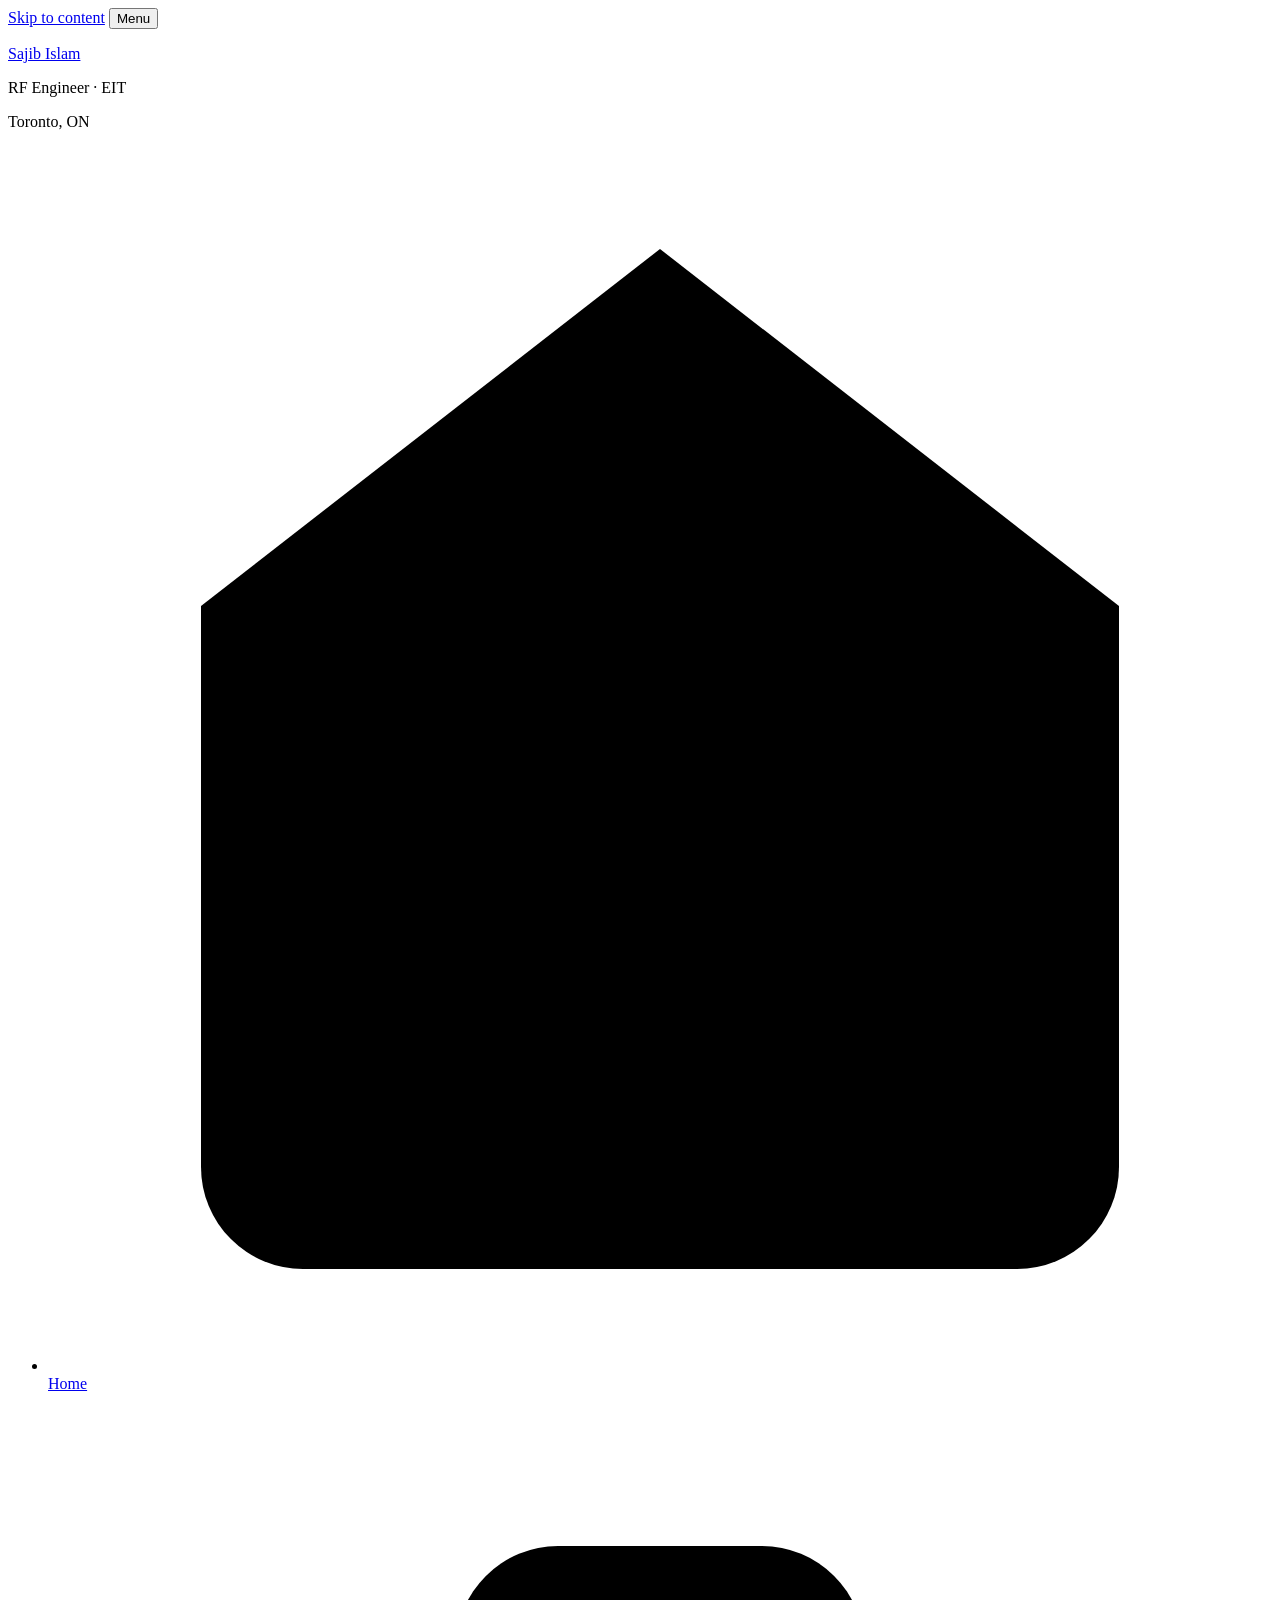
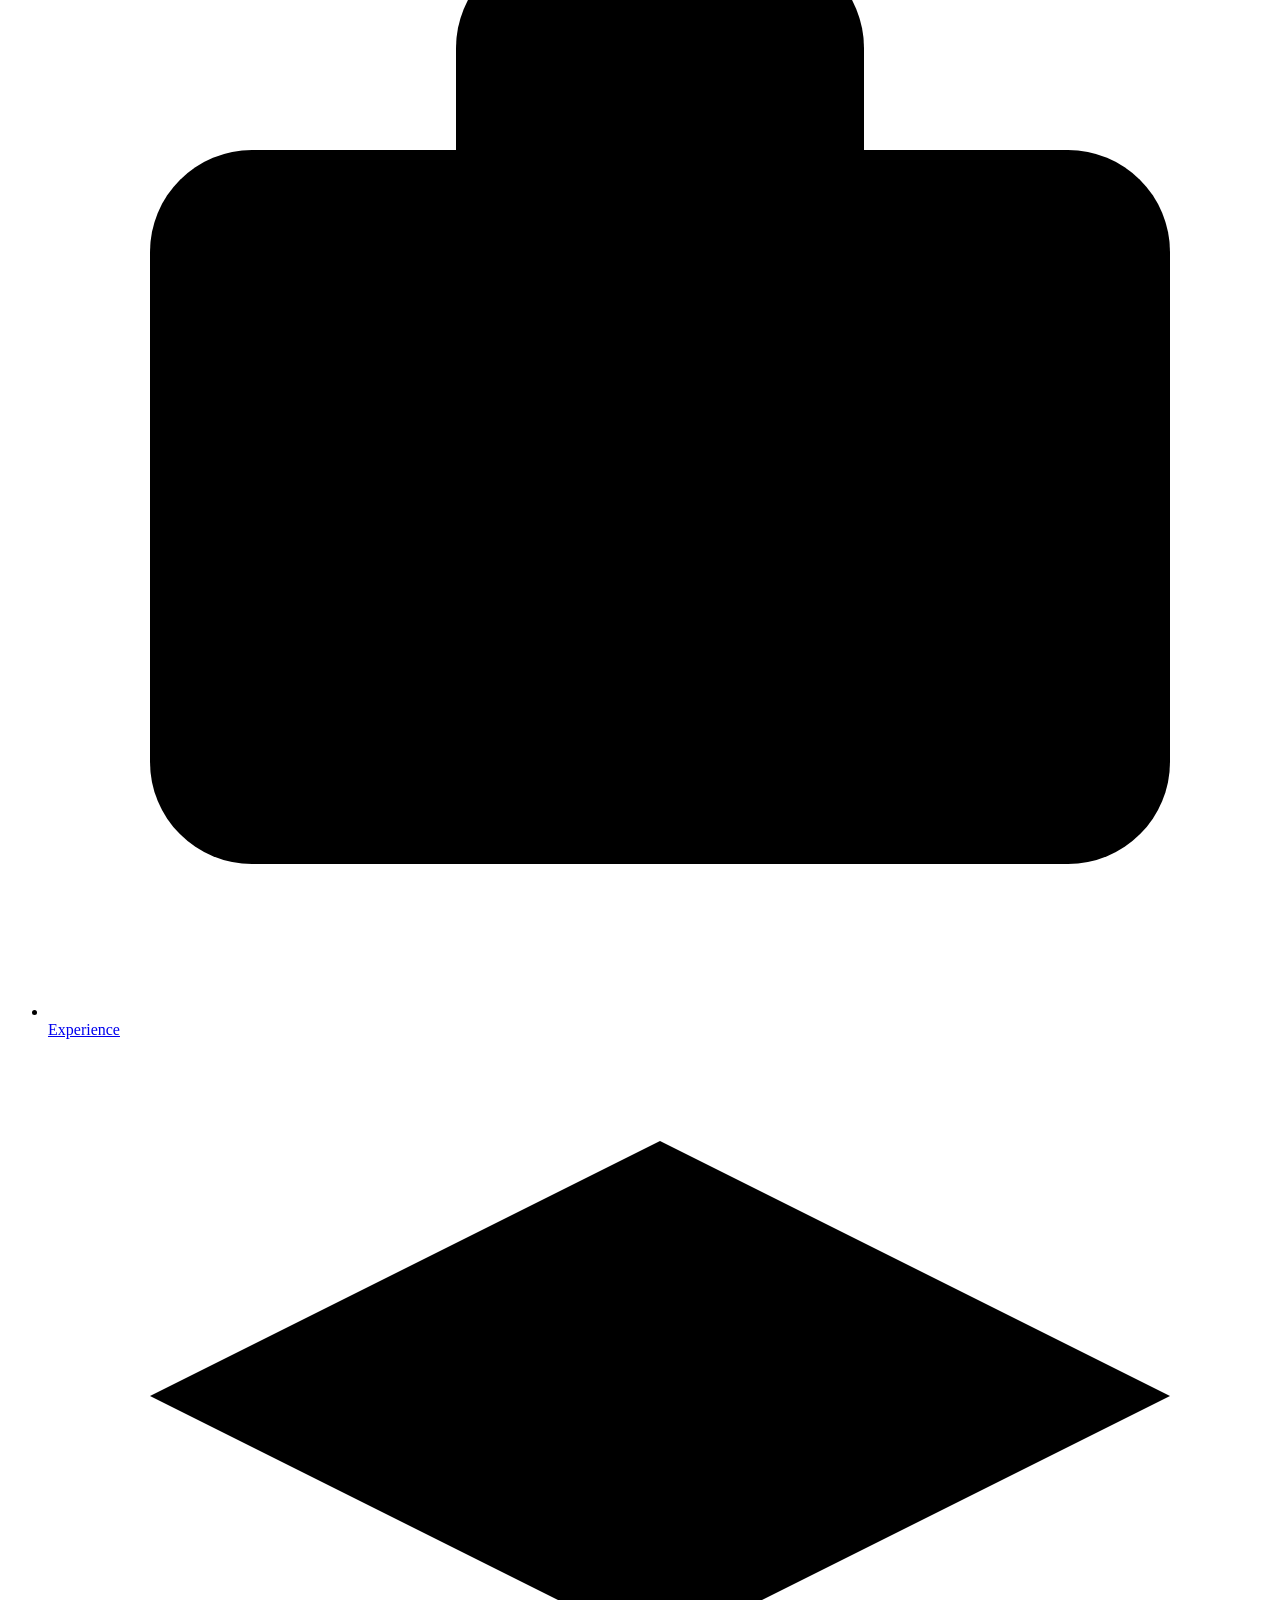
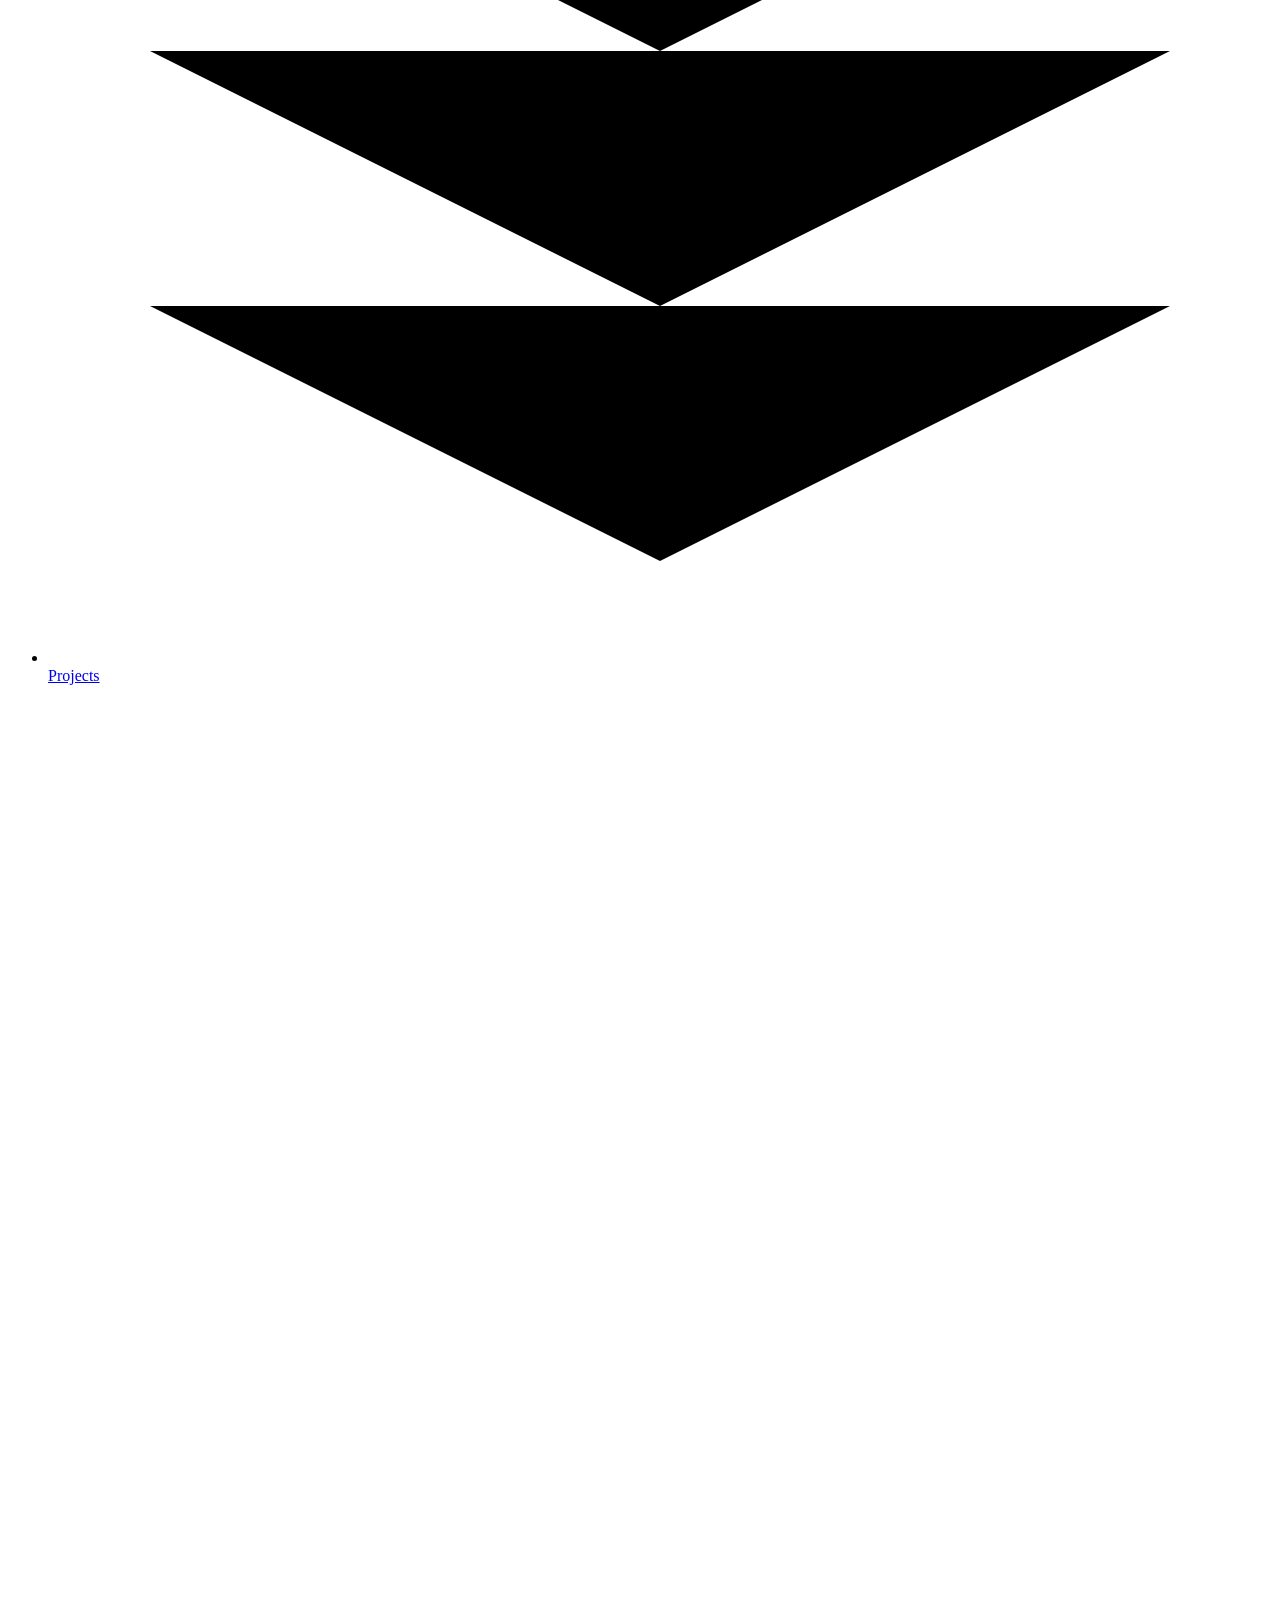
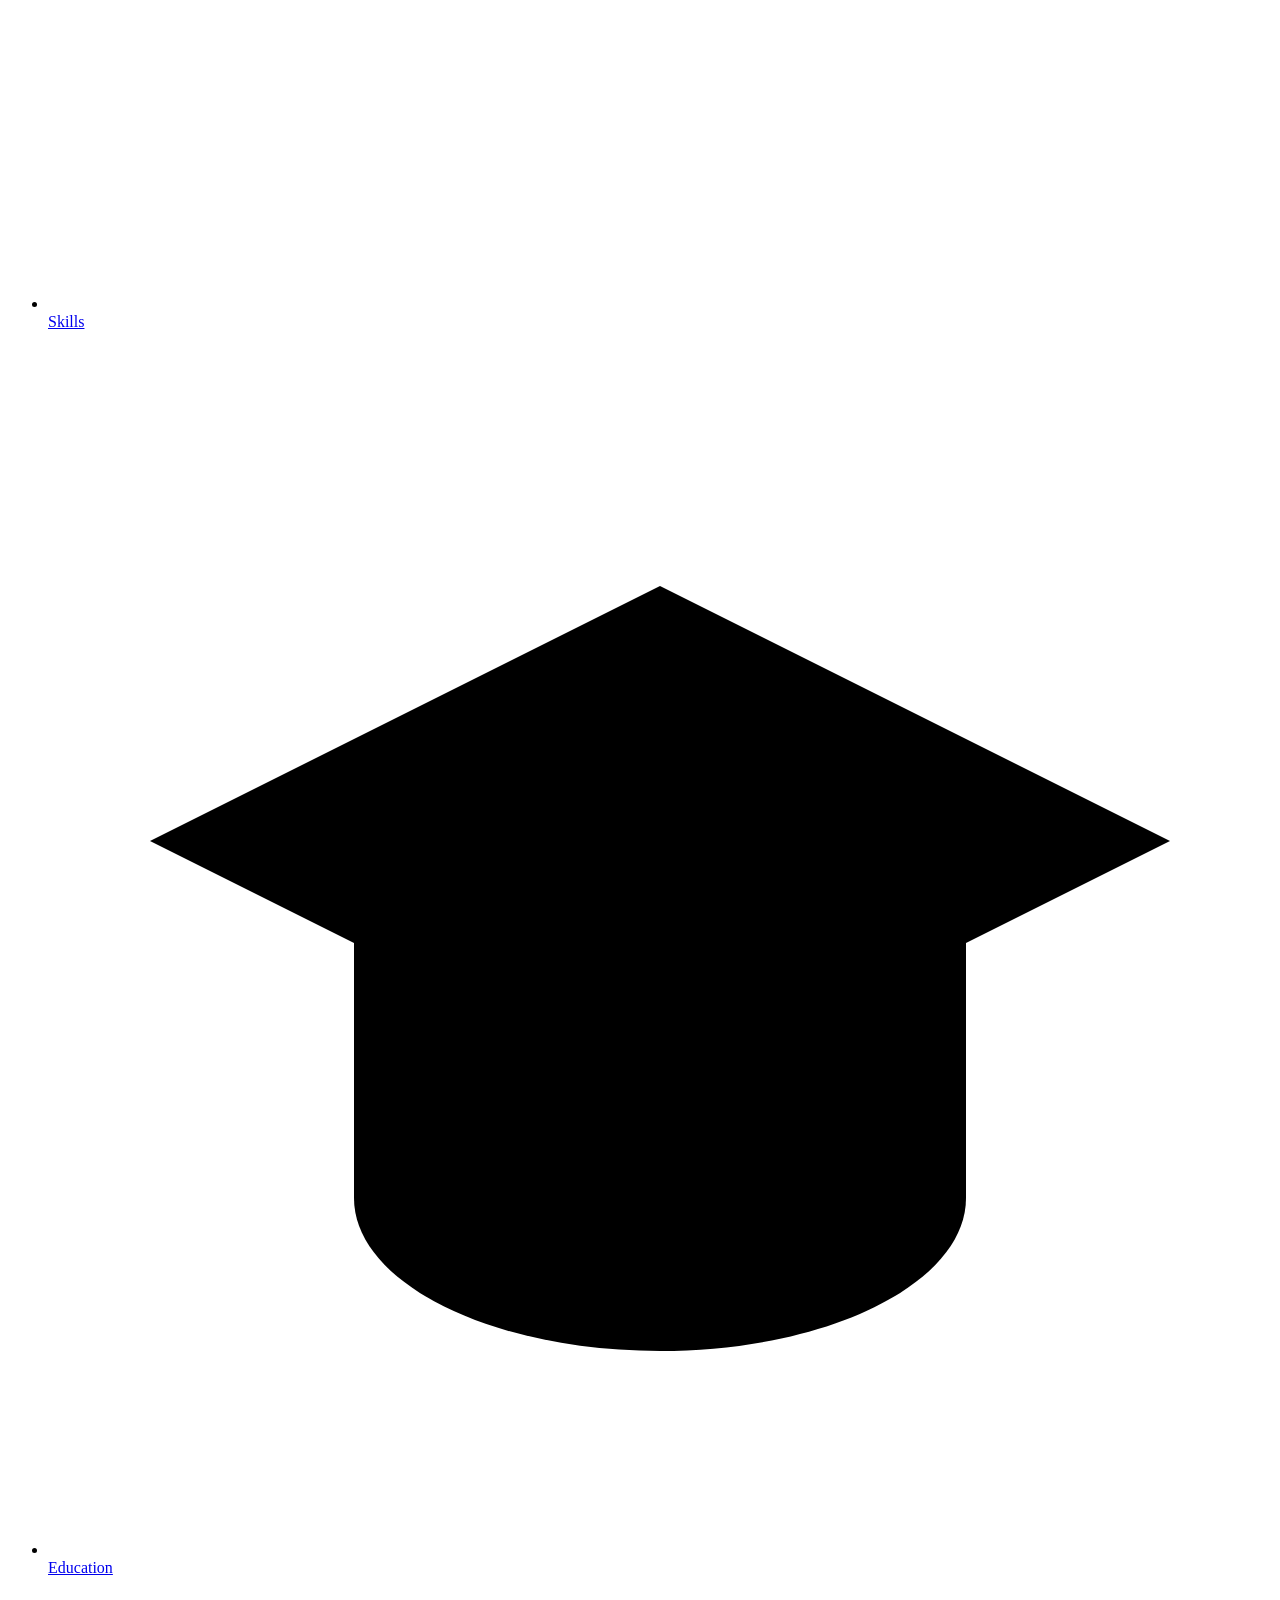
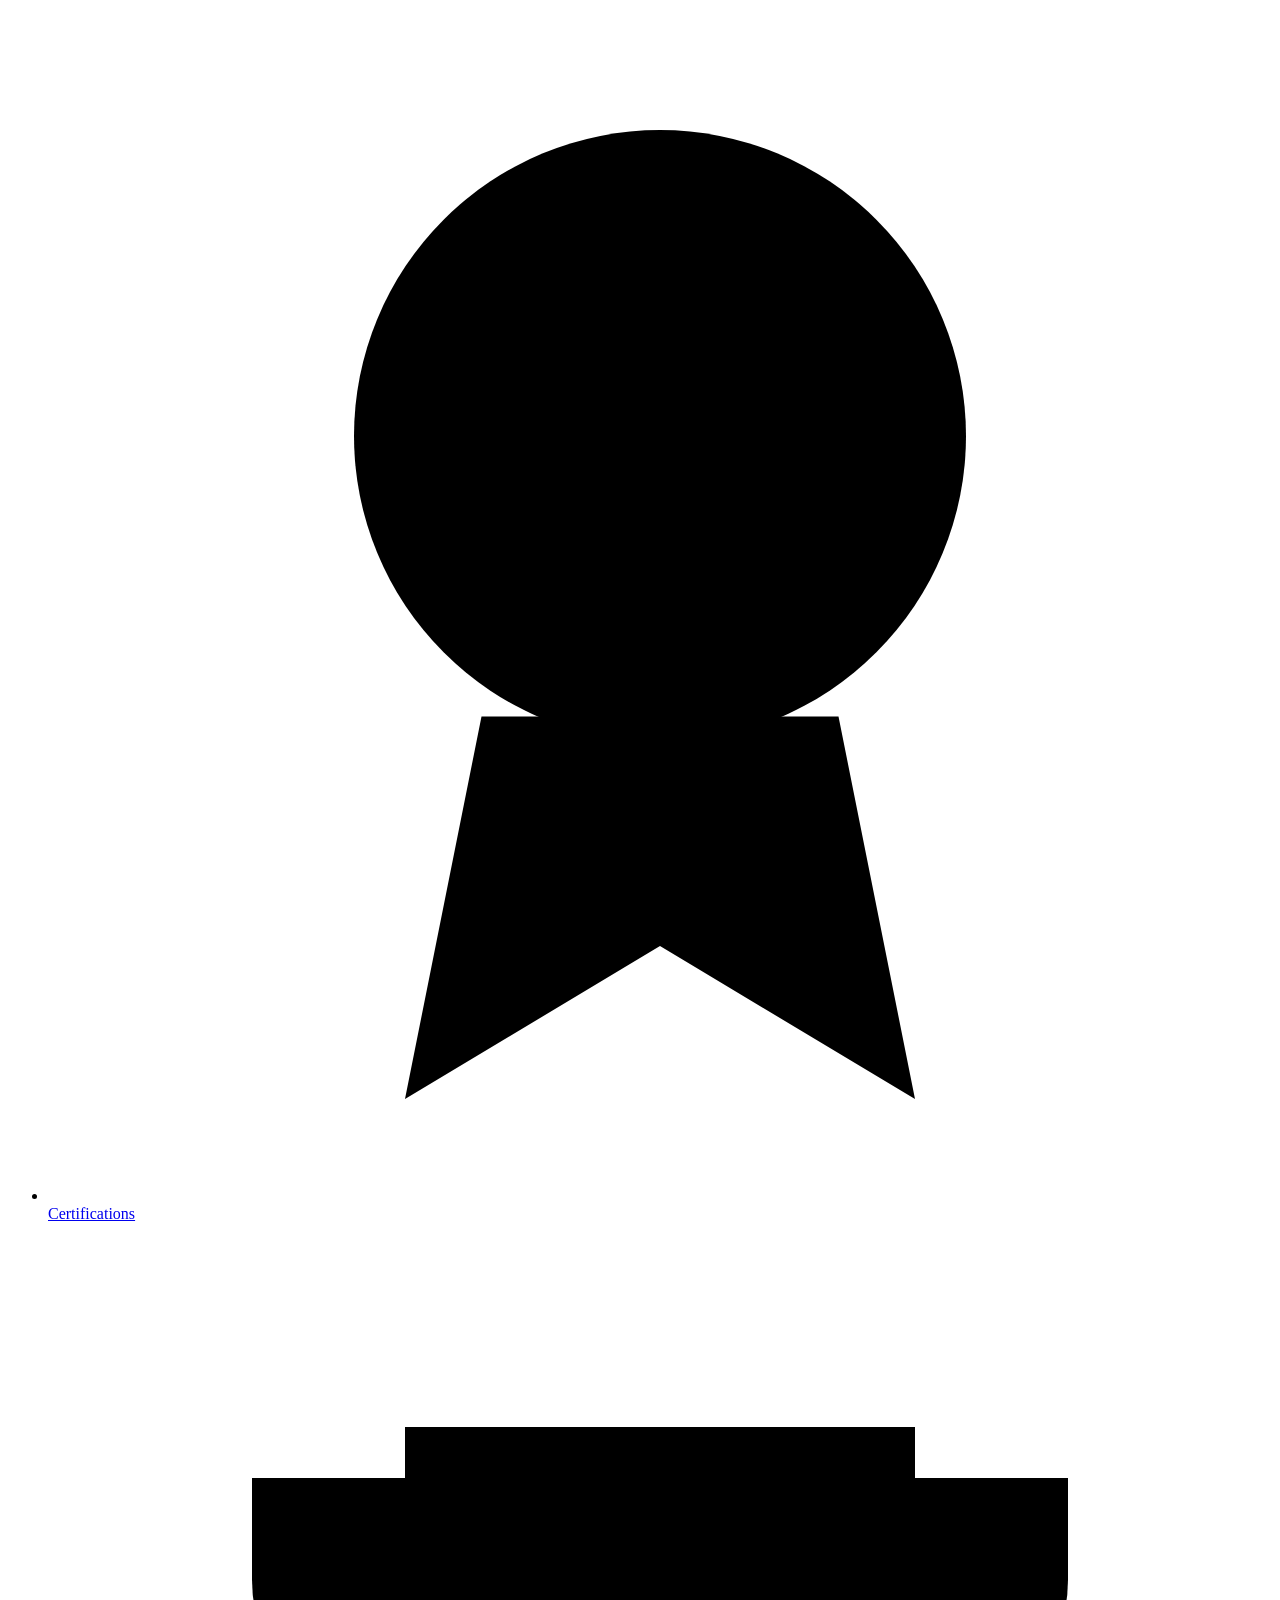
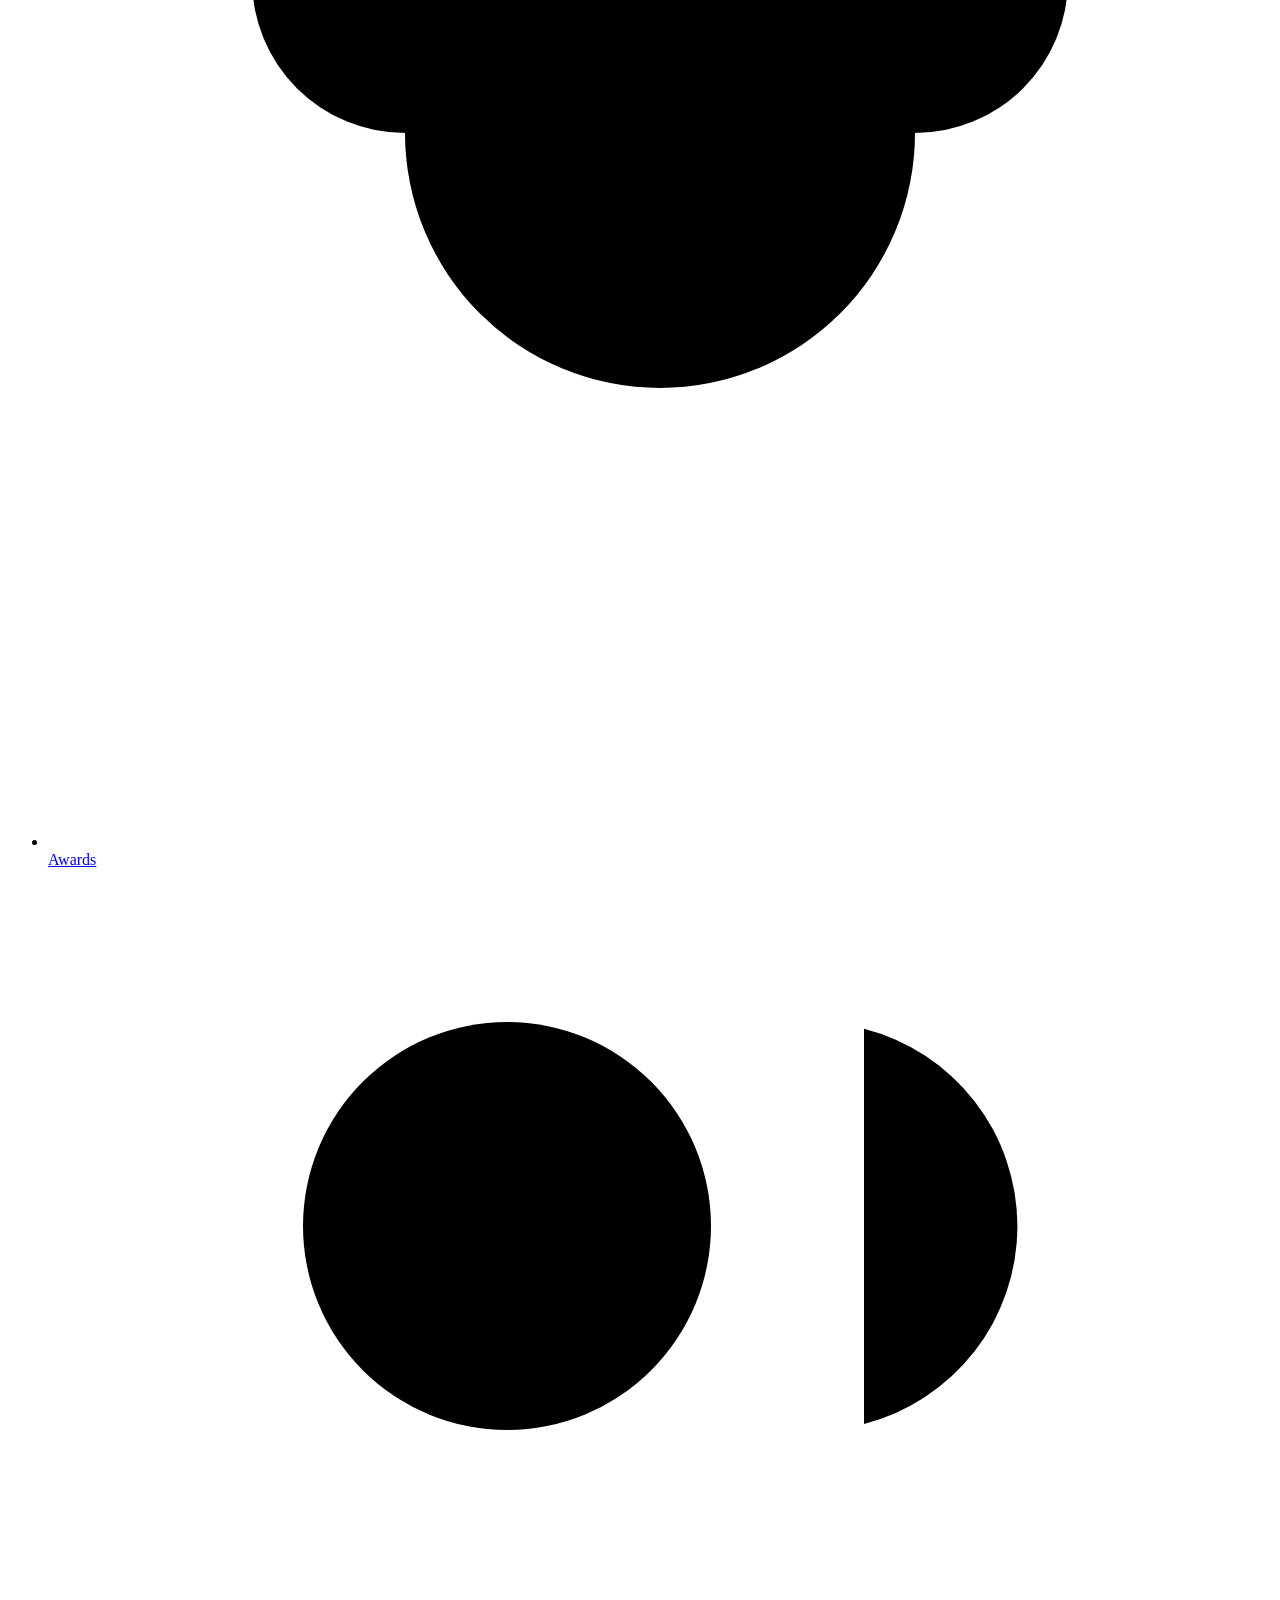
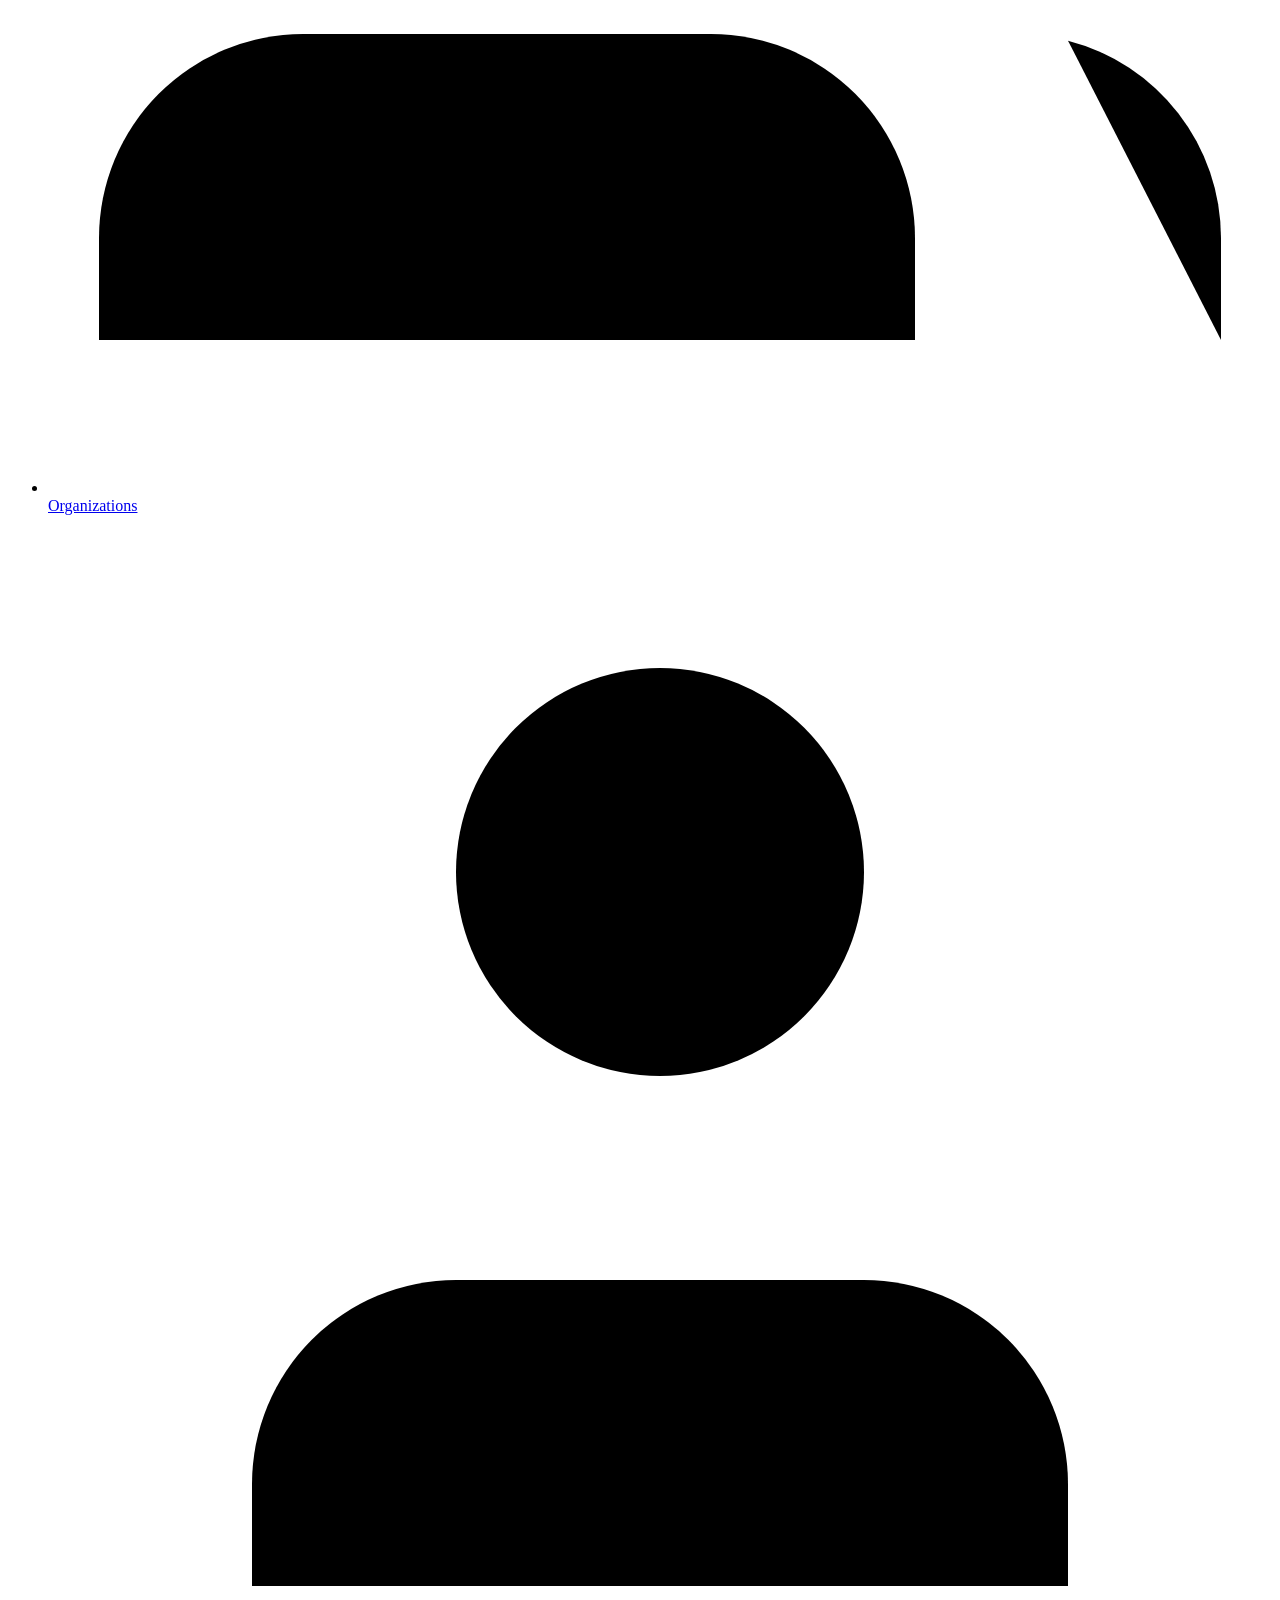
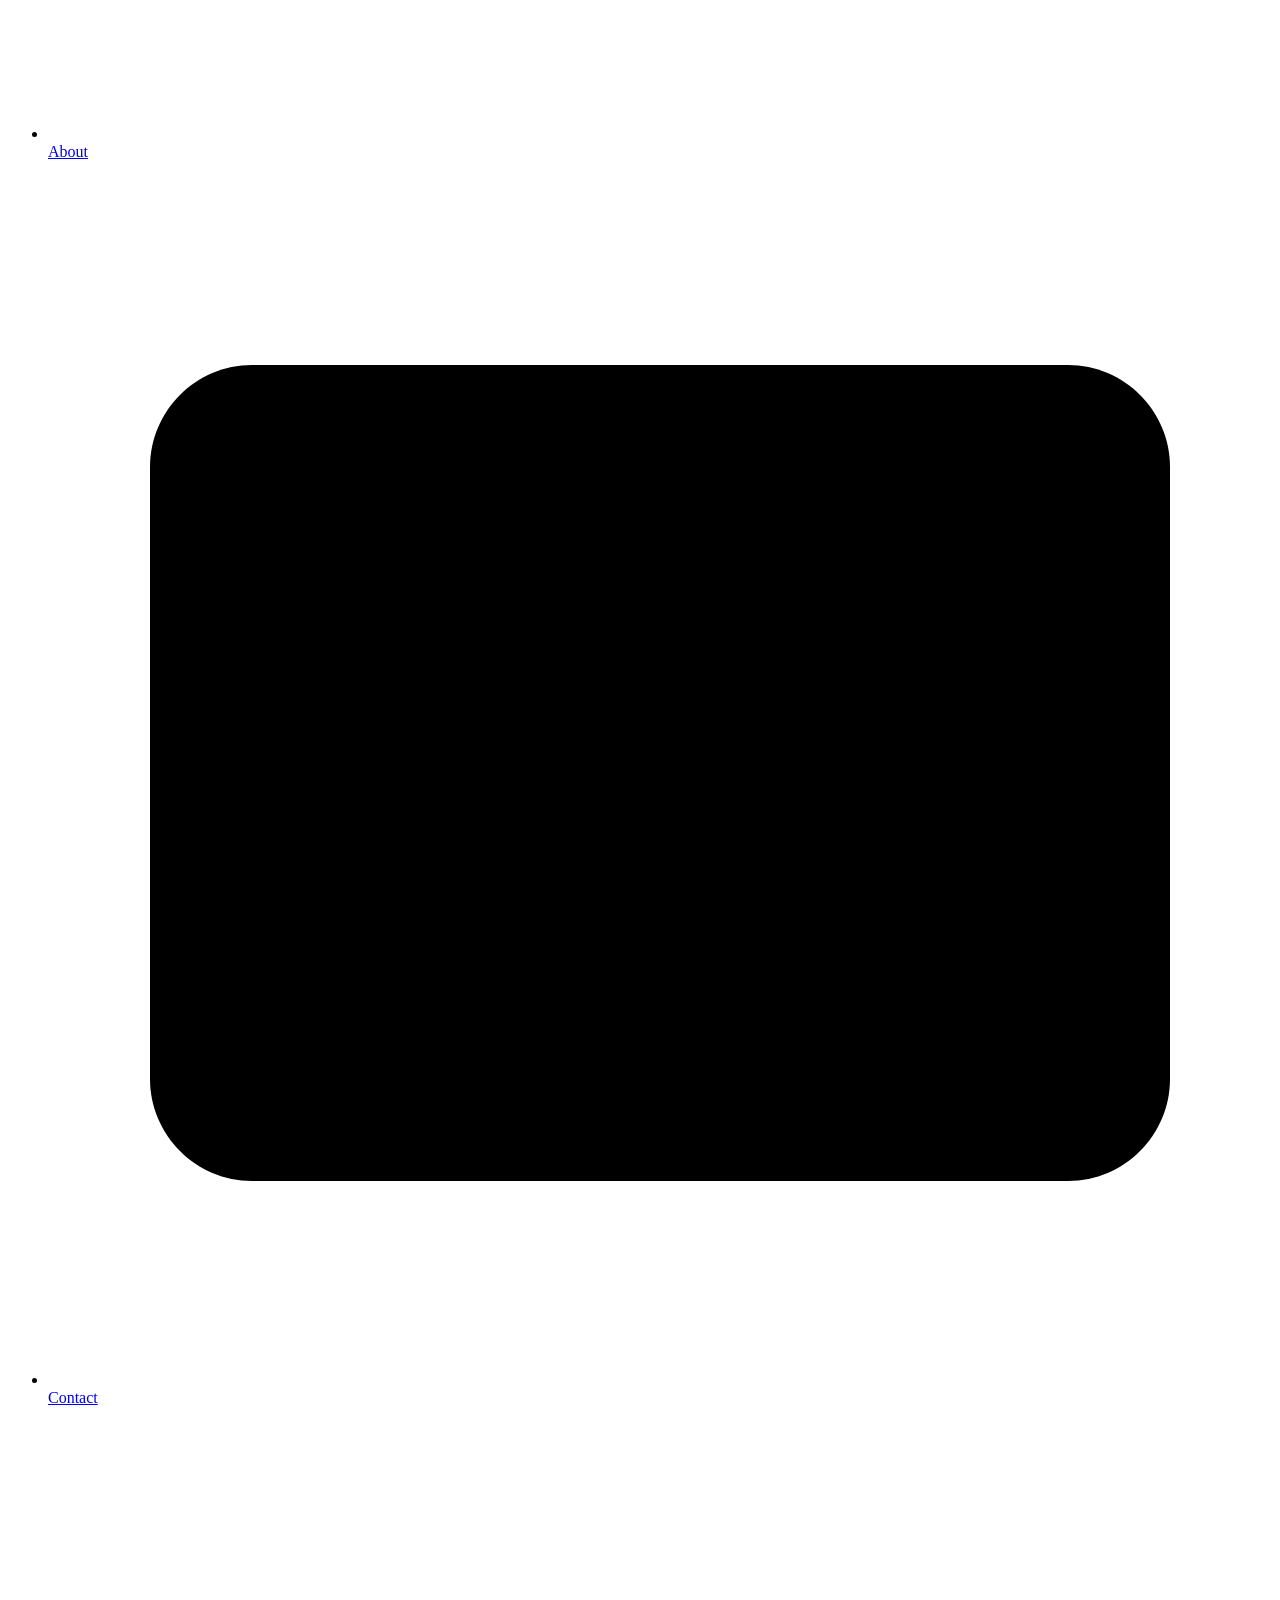
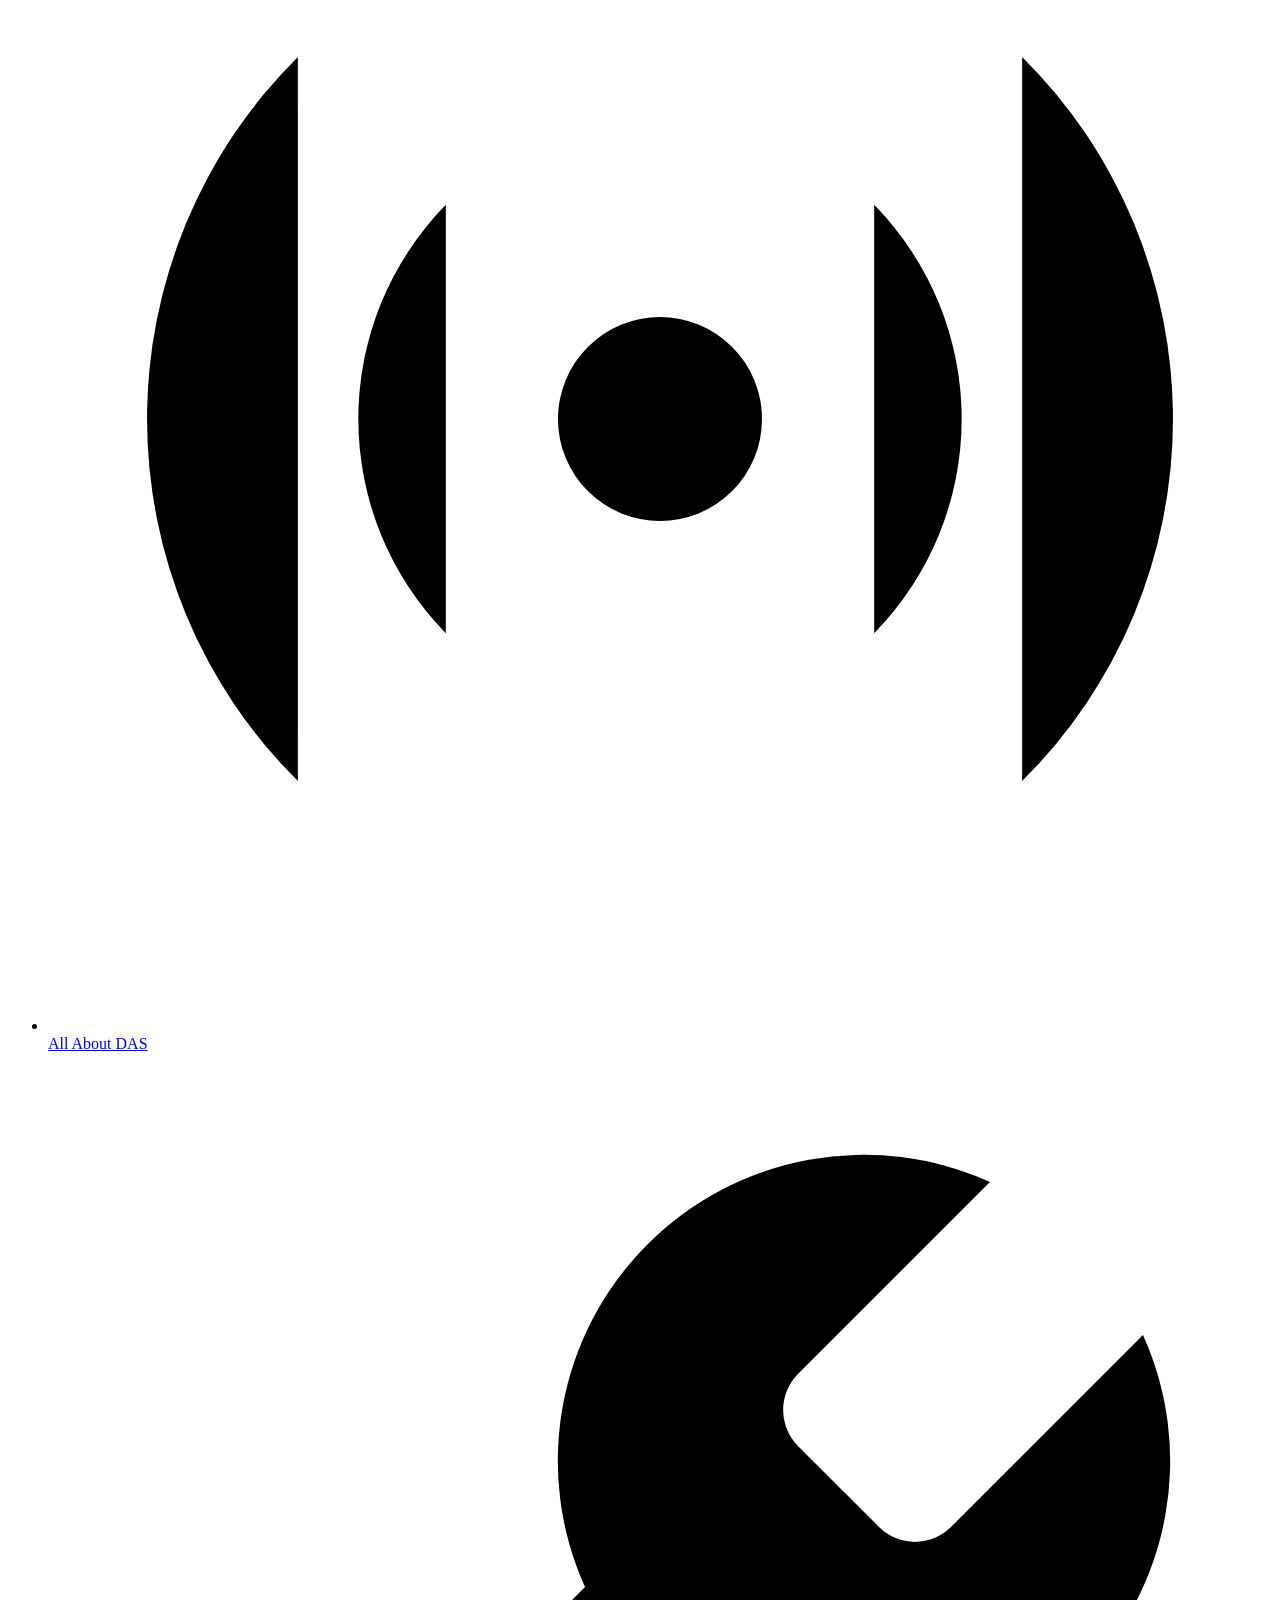
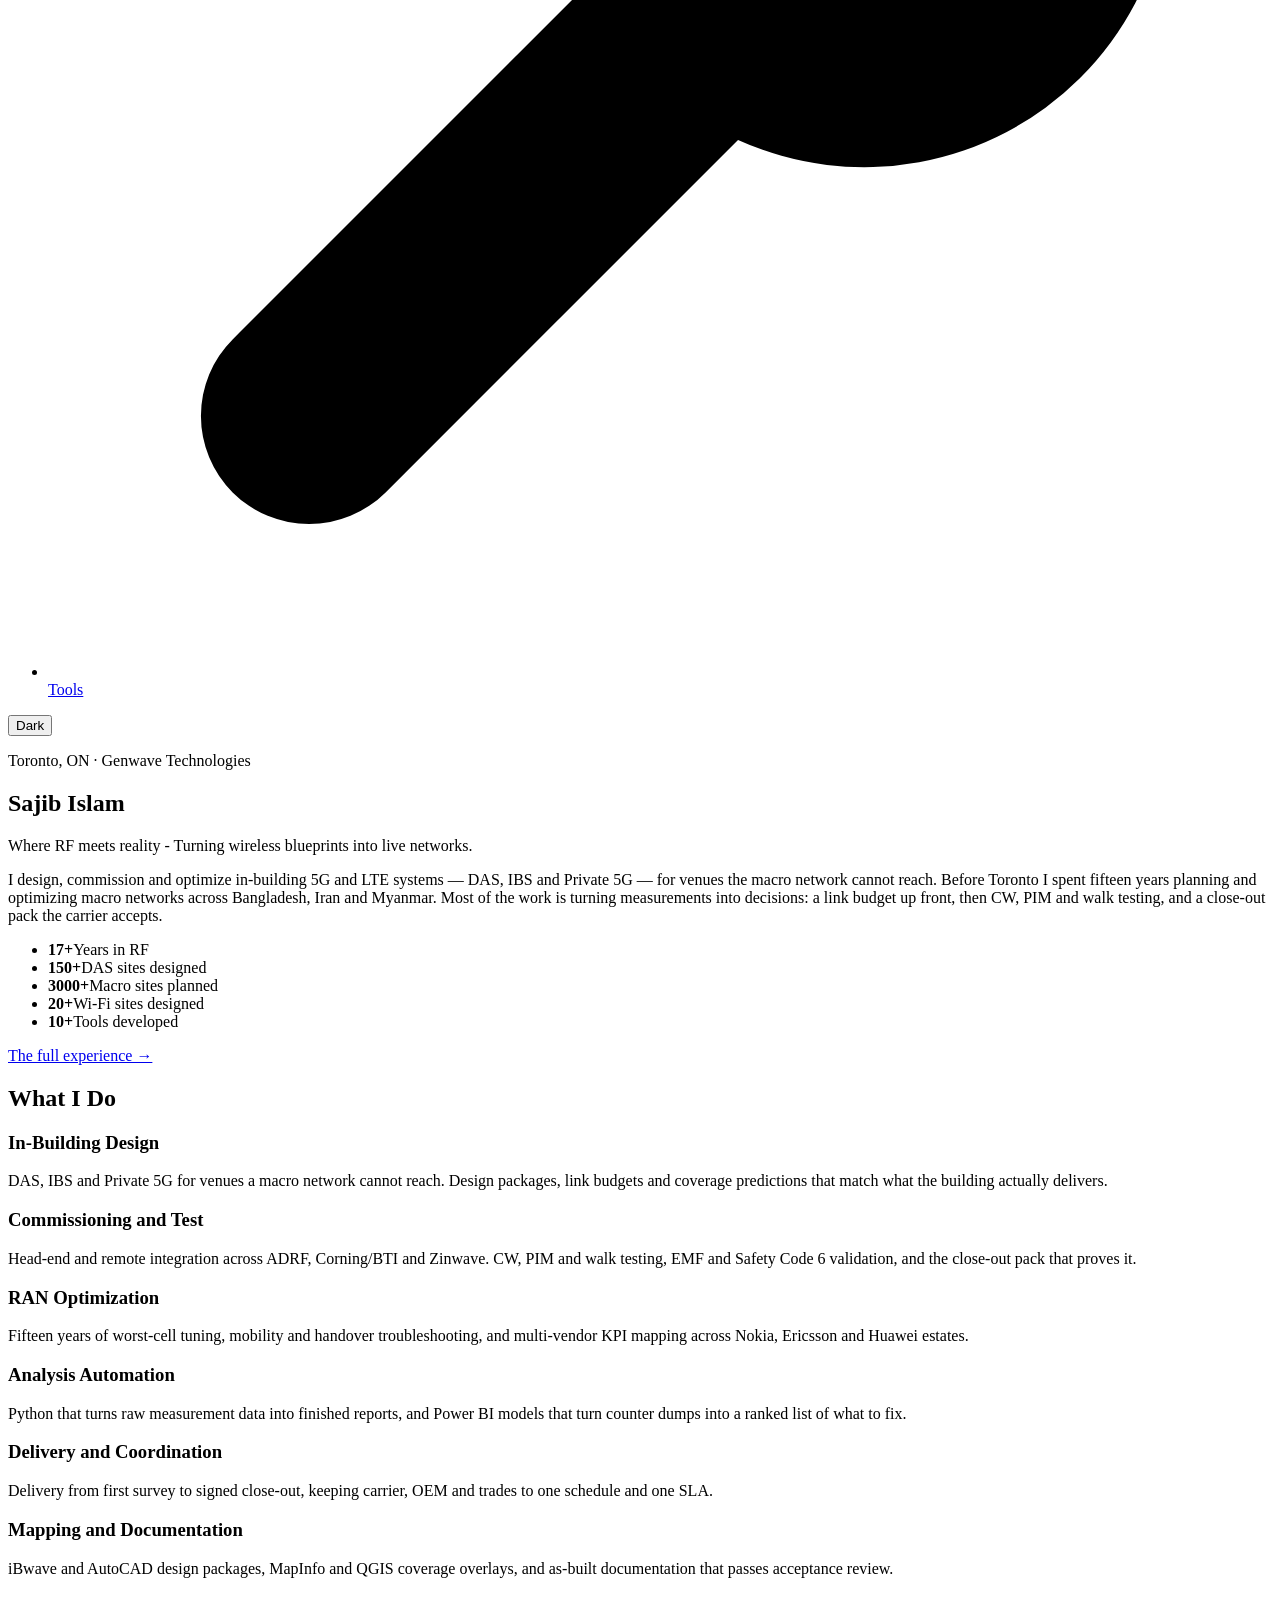
==== public/index.html @ b346d69f "Add a contact form on Home and Contact, with a Worker route to send it The form is the "Send Me a Me" ====
<!doctype html>
<html lang="en">
<head>
<meta charset="utf-8">
<meta name="viewport" content="width=device-width, initial-scale=1">

<!-- ══════════════════════════════════════════════════════════════════════════
     SEO & SOCIAL. Edit the title and description if your positioning changes.
     ══════════════════════════════════════════════════════════════════════════ -->
<title>Sajib Islam — RF Engineer, Toronto</title>
<meta name="description" content="Sajib Islam is an RF engineer in Toronto who designs, commissions and optimizes in-building 5G and LTE systems — DAS, IBS and Private 5G — with fifteen years of RAN planning and optimization across Nokia, Ericsson and Huawei networks.">
<link rel="canonical" href="https://sajibislam.com/">

<meta property="og:type" content="profile">
<meta property="og:site_name" content="Sajib Islam">
<meta property="og:title" content="Sajib Islam — RF Engineer, Toronto">
<meta property="og:description" content="In-building 5G and LTE: DAS, IBS and Private 5G design, commissioning and optimization. Fifteen years of RAN planning across Nokia, Ericsson and Huawei.">
<meta property="og:url" content="https://sajibislam.com/">
<!-- Social cards must be PNG or JPEG. X and Facebook will not render an SVG. -->
<meta property="og:image" content="https://sajibislam.com/og.png">
<meta property="og:image:width" content="1200">
<meta property="og:image:height" content="630">
<meta property="og:image:alt" content="Sajib Islam — RF engineer, Toronto.">
<meta name="twitter:card" content="summary_large_image">
<meta name="twitter:title" content="Sajib Islam — RF Engineer, Toronto">
<meta name="twitter:description" content="In-building 5G and LTE: DAS, IBS and Private 5G design, commissioning and optimization. Fifteen years of RAN planning across Nokia, Ericsson and Huawei.">
<meta name="twitter:image" content="https://sajibislam.com/og.png">

<link rel="icon" href="/favicon.svg" type="image/svg+xml">
<link rel="apple-touch-icon" href="/apple-touch-icon.png">
<meta name="color-scheme" content="light dark">
<meta name="theme-color" content="#F1F4F4" media="(prefers-color-scheme: light)">
<meta name="theme-color" content="#0E1315" media="(prefers-color-scheme: dark)">

<link rel="stylesheet" href="/styles.css">

<!-- Applies the saved theme before the page paints, so there is no flash of
     the wrong colours. Must stay inline and must stay in the <head>. -->
<script>
  /* Runs before the first paint. The theme is applied here so there is no
     flash of the wrong colours, and the navigation state is applied here for
     the same reason: main.js runs at the end of the body, and by then the
     rail has already been laid out as a full-height block, so switching it to
     a drawer down there makes the whole page jump. Must stay inline and must
     stay in the <head>. */
  (function () {
    var d = document.documentElement;
    /* The drawer is for wide screens only. On a phone the rail stays an
       ordinary block at the top of the page, where it can't cover anything,
       so .js-nav is withheld and every drawer rule stops applying. Decided
       here rather than in main.js so the choice is made before the first
       paint and the layout never jumps. */
    var wide = !window.matchMedia || window.matchMedia("(min-width: 48rem)").matches;
    if (wide) d.classList.add("js-nav");
    try {
      var t = localStorage.getItem("theme");
      if (t === "light" || t === "dark") d.dataset.theme = t;
      if (wide && localStorage.getItem("nav") === "open") d.classList.add("nav-open");
    } catch (e) {}
  })();
</script>

<!-- Structured data. Google reads this to build the knowledge panel.
     Keep it in sync with the visible page. -->
<script type="application/ld+json">
{
  "@context": "https://schema.org",
  "@type": "Person",
  "name": "Sajib Islam",
  "honorificSuffix": "EIT",
  "url": "https://sajibislam.com/",
  "jobTitle": "RF Engineer",
  "worksFor": { "@type": "Organization", "name": "Genwave Technologies" },
  "address": {
    "@type": "PostalAddress",
    "addressLocality": "Toronto",
    "addressRegion": "ON",
    "addressCountry": "CA"
  },
  "email": "mailto:contact@sajibislam.com",
  "knowsAbout": [
    "Distributed Antenna Systems",
    "In-Building Solutions",
    "Private 5G",
    "RF planning and design",
    "5G NR and LTE RAN optimization",
    "Link budget analysis"
  ],
  "alumniOf": { "@type": "CollegeOrUniversity", "name": "Bangladesh University of Engineering and Technology" },
  "sameAs": [
    "https://www.linkedin.com/in/sajibislam/",
    "https://www.linkedin.com/in/md-sajibull-islam/",
    "https://github.com/sajib22"
  ]
}
</script>
</head>

<body>
<a class="skip" href="#main">Skip to content</a>

<!-- ══════════════════════════════════════════════════════════════════════════
     TITLE BLOCK — ⚠ THIS BLOCK IS REPEATED IN ALL PAGE FILES.
     If you change the navigation, change it in every index.html under public/
     AND in 404.html.
     See CONTRIBUTING.md.
     ══════════════════════════════════════════════════════════════════════════ -->
<!-- Outside the rail on purpose, same reason as the theme toggle: the rail
     slides away and would take a fixed child with it. -->
<button class="nav-toggle" type="button" id="nav-toggle"
        aria-expanded="false" aria-controls="rail-nav">
  <span class="nav-toggle__bars" aria-hidden="true"></span>
  <span class="nav-toggle__label">Menu</span>
</button>

<header class="rail">
  <p class="rail__name"><a href="/">Sajib Islam</a></p>
  <p class="rail__disc">RF Engineer &middot; EIT</p>
  <p class="rail__loc">Toronto, ON</p>

  <nav class="rail__nav" id="rail-nav" aria-label="Pages">
    <ul>
      <li><a href="/" aria-current="page"><span class="nav-icon" aria-hidden="true"><svg viewBox="0 0 24 24"><path d="M3 9l9-7 9 7v11a2 2 0 01-2 2H5a2 2 0 01-2-2z"/></svg></span>Home</a></li>
      <li><a href="/experience/"><span class="nav-icon" aria-hidden="true"><svg viewBox="0 0 24 24"><rect x="2" y="7" width="20" height="14" rx="2"/><path d="M16 21V5a2 2 0 00-2-2h-4a2 2 0 00-2 2v16"/></svg></span>Experience</a></li>
      <li><a href="/projects/"><span class="nav-icon" aria-hidden="true"><svg viewBox="0 0 24 24"><polygon points="12 2 2 7 12 12 22 7 12 2"/><polyline points="2 17 12 22 22 17"/><polyline points="2 12 12 17 22 12"/></svg></span>Projects</a></li>
      <li><a href="/skills/"><span class="nav-icon" aria-hidden="true"><svg viewBox="0 0 24 24"><line x1="4" y1="20" x2="4" y2="12"/><line x1="10" y1="20" x2="10" y2="4"/><line x1="16" y1="20" x2="16" y2="9"/><line x1="22" y1="20" x2="22" y2="14"/></svg></span>Skills</a></li>
      <li><a href="/education/"><span class="nav-icon" aria-hidden="true"><svg viewBox="0 0 24 24"><path d="M22 10L12 5 2 10l10 5 10-5z"/><path d="M6 12v5c0 1.66 2.69 3 6 3s6-1.34 6-3v-5"/></svg></span>Education</a></li>
      <li><a href="/certifications/"><span class="nav-icon" aria-hidden="true"><svg viewBox="0 0 24 24"><circle cx="12" cy="9" r="6"/><polyline points="8.5 14.5 7 22 12 19 17 22 15.5 14.5"/></svg></span>Certifications</a></li>
      <li><a href="/awards/"><span class="nav-icon" aria-hidden="true"><svg viewBox="0 0 24 24"><path d="M8 21h8"/><path d="M12 17v4"/><path d="M17 4H7v6a5 5 0 0010 0z"/><path d="M17 5h3v2a3 3 0 01-3 3"/><path d="M7 5H4v2a3 3 0 003 3"/></svg></span>Awards</a></li>
      <li><a href="/organizations/"><span class="nav-icon" aria-hidden="true"><svg viewBox="0 0 24 24"><path d="M17 21v-2a4 4 0 00-4-4H5a4 4 0 00-4 4v2"/><circle cx="9" cy="7" r="4"/><path d="M23 21v-2a4 4 0 00-3-3.87"/><path d="M16 3.13a4 4 0 010 7.75"/></svg></span>Organizations</a></li>
      <li><a href="/about/"><span class="nav-icon" aria-hidden="true"><svg viewBox="0 0 24 24"><path d="M20 21v-2a4 4 0 00-4-4H8a4 4 0 00-4 4v2"/><circle cx="12" cy="7" r="4"/></svg></span>About</a></li>
      <li><a href="/contact/"><span class="nav-icon" aria-hidden="true"><svg viewBox="0 0 24 24"><path d="M4 4h16c1.1 0 2 .9 2 2v12c0 1.1-.9 2-2 2H4c-1.1 0-2-.9-2-2V6c0-1.1.9-2 2-2z"/><polyline points="22,6 12,13 2,6"/></svg></span>Contact</a></li>
      <li><a href="/das/"><span class="nav-icon" aria-hidden="true"><svg viewBox="0 0 24 24"><circle cx="12" cy="12" r="2"/><path d="M4.9 19.1a10 10 0 010-14.2"/><path d="M7.8 16.2a6 6 0 010-8.4"/><path d="M16.2 7.8a6 6 0 010 8.4"/><path d="M19.1 4.9a10 10 0 010 14.2"/></svg></span>All About DAS</a></li>
      <li><a href="/tools/"><span class="nav-icon" aria-hidden="true"><svg viewBox="0 0 24 24"><path d="M14.7 6.3a1 1 0 000 1.4l1.6 1.6a1 1 0 001.4 0l3.77-3.77a6 6 0 01-7.94 7.94l-6.91 6.91a2.12 2.12 0 01-3-3l6.91-6.91a6 6 0 017.94-7.94l-3.76 3.76z"/></svg></span>Tools</a></li>
    </ul>
  </nav>

</header>

<!-- Outside the rail on purpose: the rail becomes a drawer that slides off
     to the left, and a transformed ancestor drags position:fixed children
     with it. The theme toggle has to stay put. -->
<button class="toggle" type="button" id="theme-toggle" aria-label="Switch to dark theme">
  <span class="toggle__icon" aria-hidden="true"></span>
  <span class="toggle__label">Dark</span>
</button>

<main class="sheet" id="main">

  <!-- ════════════════════════════════════════════════════════════════════════
       HERO — edit this copy directly.
       ════════════════════════════════════════════════════════════════════════ -->
  <section class="hero" aria-labelledby="hero-h">
    <div data-render="portrait"></div>
    <p class="eyebrow">Toronto, ON &middot; Genwave Technologies</p>
    <h1 id="hero-h">Sajib Islam</h1>
    <p class="hero__tagline">Where RF meets reality - Turning wireless blueprints into live networks.</p>
    <p class="hero__lede">I design, commission and optimize in-building 5G and LTE systems &mdash; DAS, IBS and Private 5G &mdash; for venues the macro network cannot reach. Before Toronto I spent fifteen years planning and optimizing macro networks across Bangladesh, Iran and Myanmar. Most of the work is turning measurements into decisions: a link budget up front, then CW, PIM and walk testing, and a close-out pack the carrier accepts.</p>

    <!-- ── HEADLINE FIGURES — the five numbers that carry the career.
         Edit the number and the label together; nothing else reads them. ── -->
    <ul class="stats">
      <li class="stat"><strong class="stat__n">17+</strong><span class="stat__k">Years in RF</span></li>
      <li class="stat"><strong class="stat__n">150+</strong><span class="stat__k">DAS sites designed</span></li>
      <li class="stat"><strong class="stat__n">3000+</strong><span class="stat__k">Macro sites planned</span></li>
      <li class="stat"><strong class="stat__n">20+</strong><span class="stat__k">Wi-Fi sites designed</span></li>
      <li class="stat"><strong class="stat__n">10+</strong><span class="stat__k">Tools developed</span></li>
    </ul>

    <!-- ── Signature graphic: the career on one time axis. Studies first,
         then every job. Built from the "timeline" list in content.js. ── -->
    <div data-render="career-timeline"></div>
    <p class="onward"><a href="/experience/">The full experience &rarr;</a></p>
  </section>


  <!-- ════════════════════════════════════════════════════════════════════════
       WHAT I DO — edit this copy directly.
       ════════════════════════════════════════════════════════════════════════ -->
  <section id="what" aria-labelledby="what-h">
    <h2 id="what-h"><span class="mark">What I Do</span></h2>
    <div class="caps">
      <div class="cap">
        <h3 class="cap__h">In-Building Design</h3>
        <p>DAS, IBS and Private 5G for venues a macro network cannot reach. Design packages,
        link budgets and coverage predictions that match what the building actually delivers.</p>
      </div>
      <div class="cap">
        <h3 class="cap__h">Commissioning and Test</h3>
        <p>Head-end and remote integration across ADRF, Corning/BTI and Zinwave. CW, PIM and
        walk testing, EMF and Safety Code 6 validation, and the close-out pack that proves it.</p>
      </div>
      <div class="cap">
        <h3 class="cap__h">RAN Optimization</h3>
        <p>Fifteen years of worst-cell tuning, mobility and handover troubleshooting, and
        multi-vendor KPI mapping across Nokia, Ericsson and Huawei estates.</p>
      </div>
      <div class="cap">
        <h3 class="cap__h">Analysis Automation</h3>
        <p>Python that turns raw measurement data into finished reports, and Power BI models
        that turn counter dumps into a ranked list of what to fix.</p>
      </div>
      <div class="cap">
        <h3 class="cap__h">Delivery and Coordination</h3>
        <p>Delivery from first survey to signed close-out, keeping carrier, OEM and trades
        to one schedule and one SLA.</p>
      </div>
      <div class="cap">
        <h3 class="cap__h">Mapping and Documentation</h3>
        <p>iBwave and AutoCAD design packages, MapInfo and QGIS coverage overlays, and as-built
        documentation that passes acceptance review.</p>
      </div>
    </div>
  </section>


  <!-- ════════════════════════════════════════════════════════════════════════
       FEATURED PROJECTS — the three marked "featured: true" in content.js.
       ════════════════════════════════════════════════════════════════════════ -->
  <section id="projects" aria-labelledby="projects-h">
    <h2 id="projects-h"><span class="mark">Selected Work</span></h2>
    <div data-render="projects-featured"></div>
    <p class="onward"><a href="/projects/">Featured Projects &rarr;</a></p>
  </section>


  <!-- ════════════════════════════════════════════════════════════════════════
       CONTACT — edit these links directly. The GitHub row below is switched
       off until you supply a username; the comment above it says how.
       ════════════════════════════════════════════════════════════════════════ -->
  <section id="contact" class="card-section" aria-labelledby="contact-h">
    <h2 id="contact-h"><span class="mark">Contact</span></h2>
    <p class="lede">For project enquiries, or questions about in-building RF.</p>
    <p class="onward" style="margin-top: var(--s4); border-top: none; padding-top: 0;">
      <a href="/contact/">Get in touch &rarr;</a>
    </p>
    <ul class="contact">
      <li>
        <span class="contact__k">Email</span>
        <a class="link" href="mailto:contact@sajibislam.com">contact@sajibislam.com</a>
      </li>
      <li>
        <span class="contact__k">LinkedIn</span>
        <a class="link" href="https://www.linkedin.com/in/sajibislam/" rel="me noopener">linkedin.com/in/sajibislam</a>
      </li>
      <li>
        <span class="contact__k">Analytics</span>
        <a class="link" href="https://www.linkedin.com/in/md-sajibull-islam/" rel="me noopener">linkedin.com/in/md-sajibull-islam</a>
      </li>

      <li>
        <span class="contact__k">GitHub</span>
        <a class="link" href="https://github.com/sajib22" rel="me noopener">github.com/sajib22</a>
      </li>
    </ul>

    <!-- ── SEND ME A MESSAGE ─────────────────────────────────────────────────
         The fields are ordinary HTML with novalidate on the form, so the
         checking below is ours and reads the same in every browser rather
         than as a native bubble. Where the message is delivered is decided in
         main.js, in one place. ── -->
    <h3 class="links__h">Send Me a Message</h3>
    <form class="msg" id="msg-form" novalidate>
      <div class="msg__pair">
        <p class="field">
          <label for="msg-first">First name</label>
          <span class="control"><input id="msg-first" name="first" type="text" autocomplete="given-name" required></span>
          <span class="field__status" data-for="msg-first"></span>
        </p>
        <p class="field">
          <label for="msg-last">Last name</label>
          <span class="control"><input id="msg-last" name="last" type="text" autocomplete="family-name" required></span>
          <span class="field__status" data-for="msg-last"></span>
        </p>
      </div>

      <p class="field">
        <label for="msg-email">Email</label>
        <span class="control"><input id="msg-email" name="email" type="email" inputmode="email" autocomplete="email" spellcheck="false" required></span>
        <span class="field__status" data-for="msg-email"></span>
      </p>

      <p class="field">
        <label for="msg-body">Message</label>
        <textarea id="msg-body" name="message" rows="6" required></textarea>
        <span class="field__status" data-for="msg-body"></span>
      </p>

      <!-- A honeypot. Real people never see it, so anything typed here is a
           bot and the message is dropped. Hidden in CSS, not with
           type="hidden", which bots read as a field to leave alone. -->
      <p class="msg__trap" aria-hidden="true">
        <label for="msg-website">Leave this field empty</label>
        <input id="msg-website" name="website" type="text" tabindex="-1" autocomplete="off">
      </p>

      <div class="msg__foot">
        <button class="btn" type="submit">Send Message</button>
        <p class="msg__status" id="msg-status" role="status" aria-live="polite"></p>
      </div>
    </form>

  </section>

  <noscript>
    <p class="noscript">Some sections of this page are built with JavaScript and are not
    showing. You can still reach me at
    <a class="link" href="mailto:contact@sajibislam.com">contact@sajibislam.com</a>.</p>
  </noscript>

  <footer class="foot">
    <p>Sajib Islam &mdash; Toronto, ON</p>
    <p><a class="link" href="mailto:contact@sajibislam.com">contact@sajibislam.com</a></p>
  </footer>

</main>

<script src="/content/content.js"></script>
<script src="/main.js"></script>
</body>
</html>
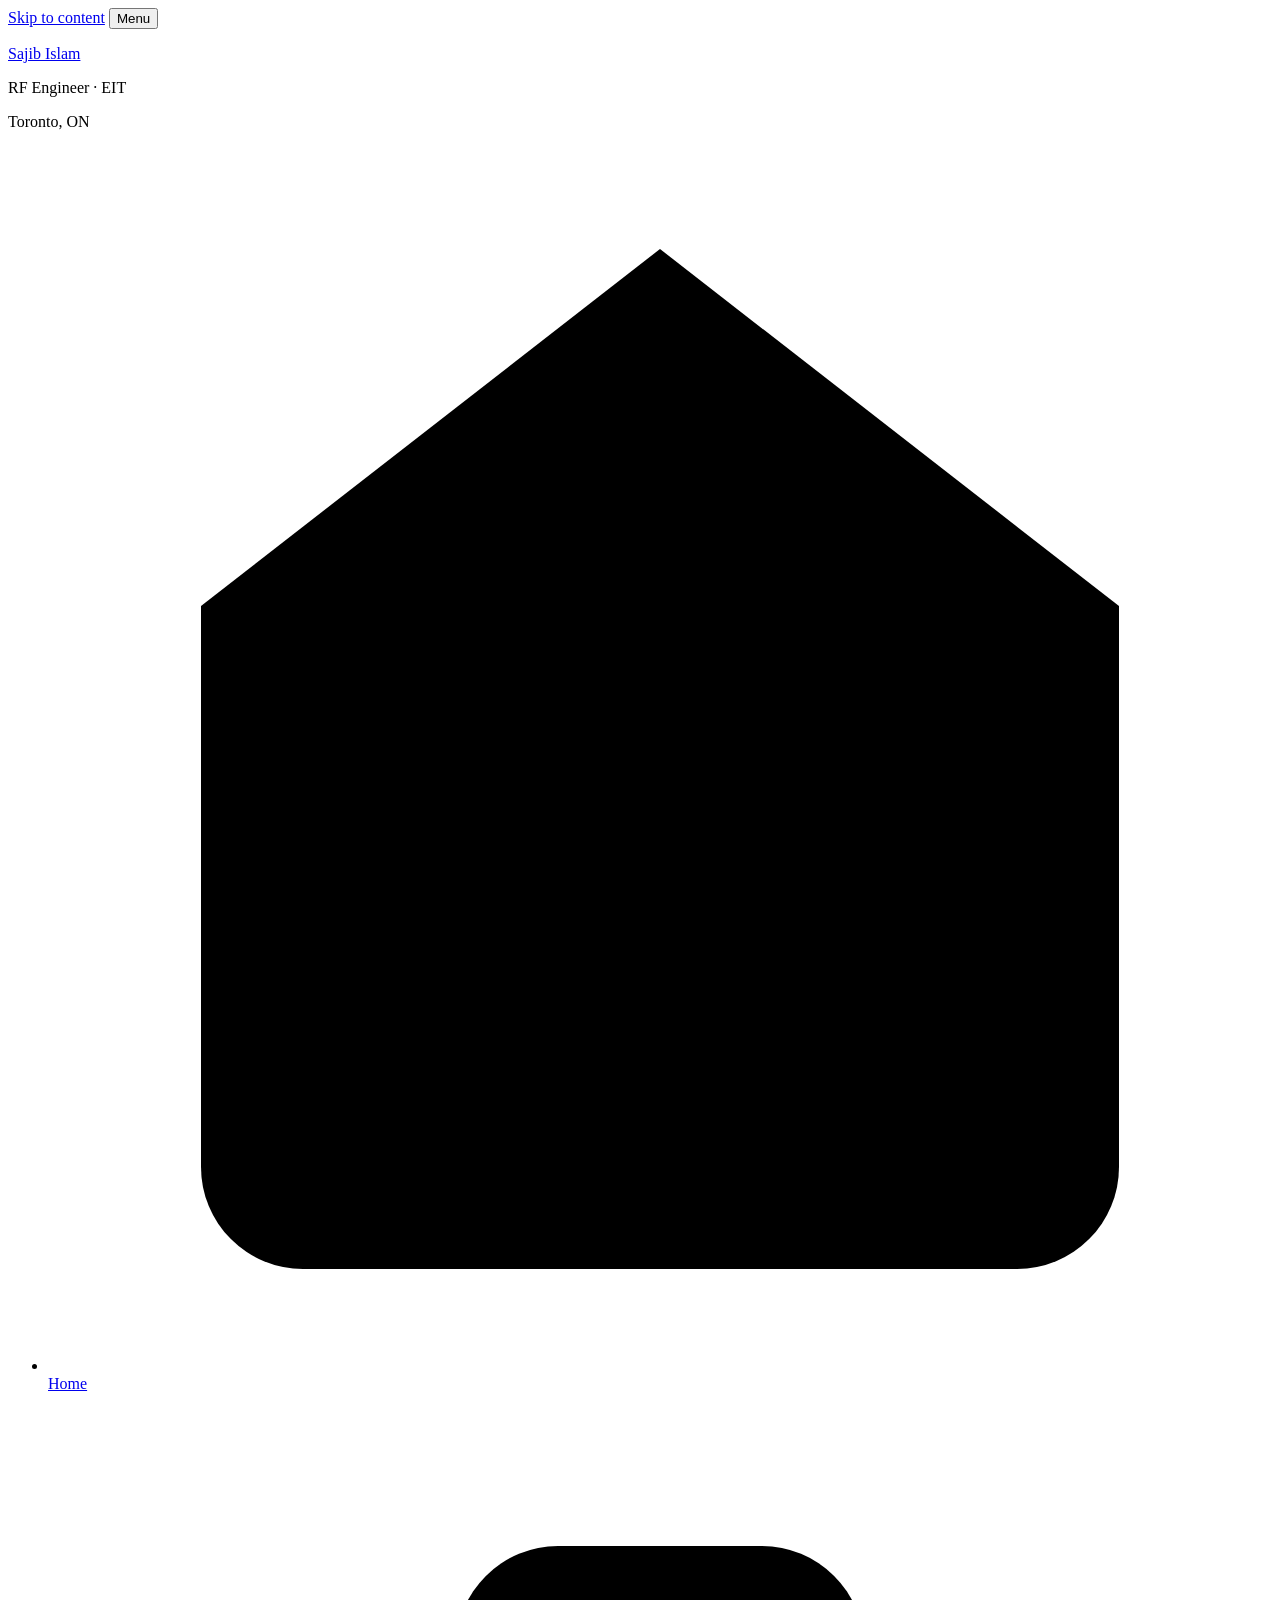
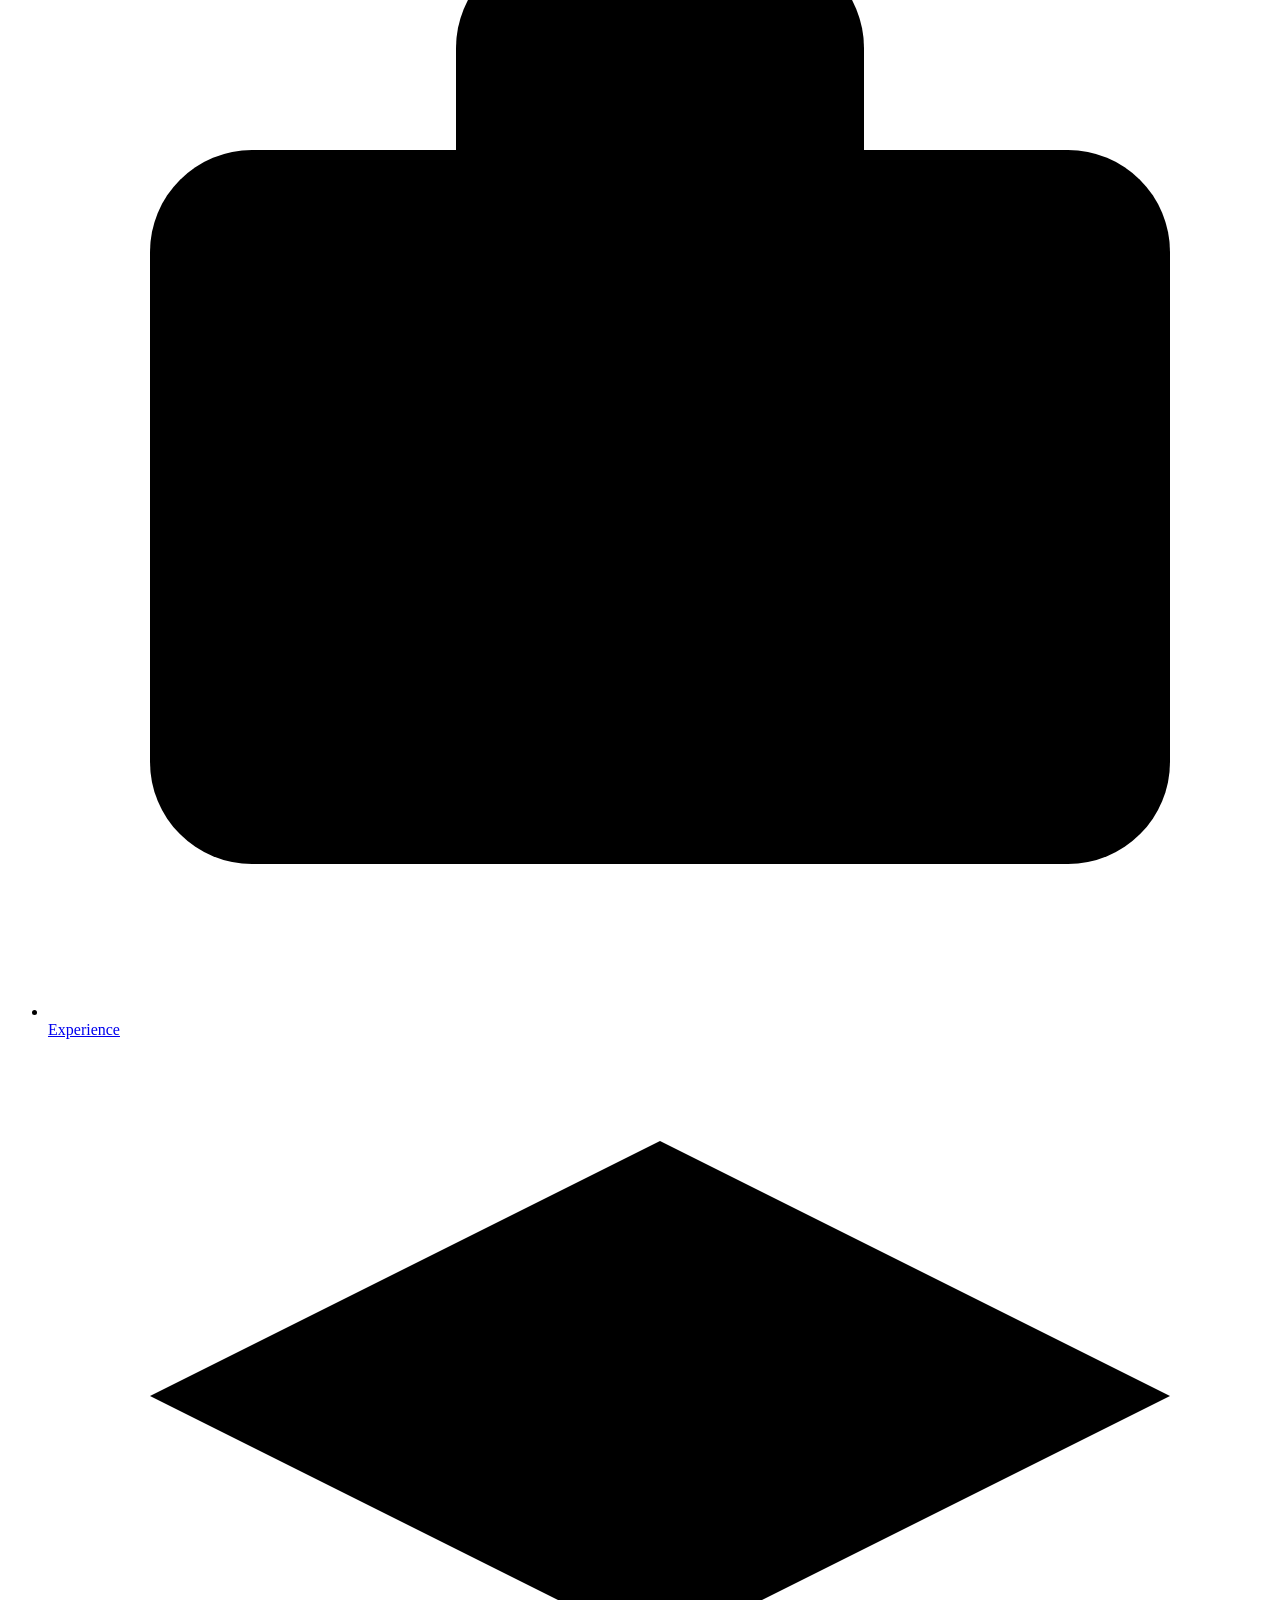
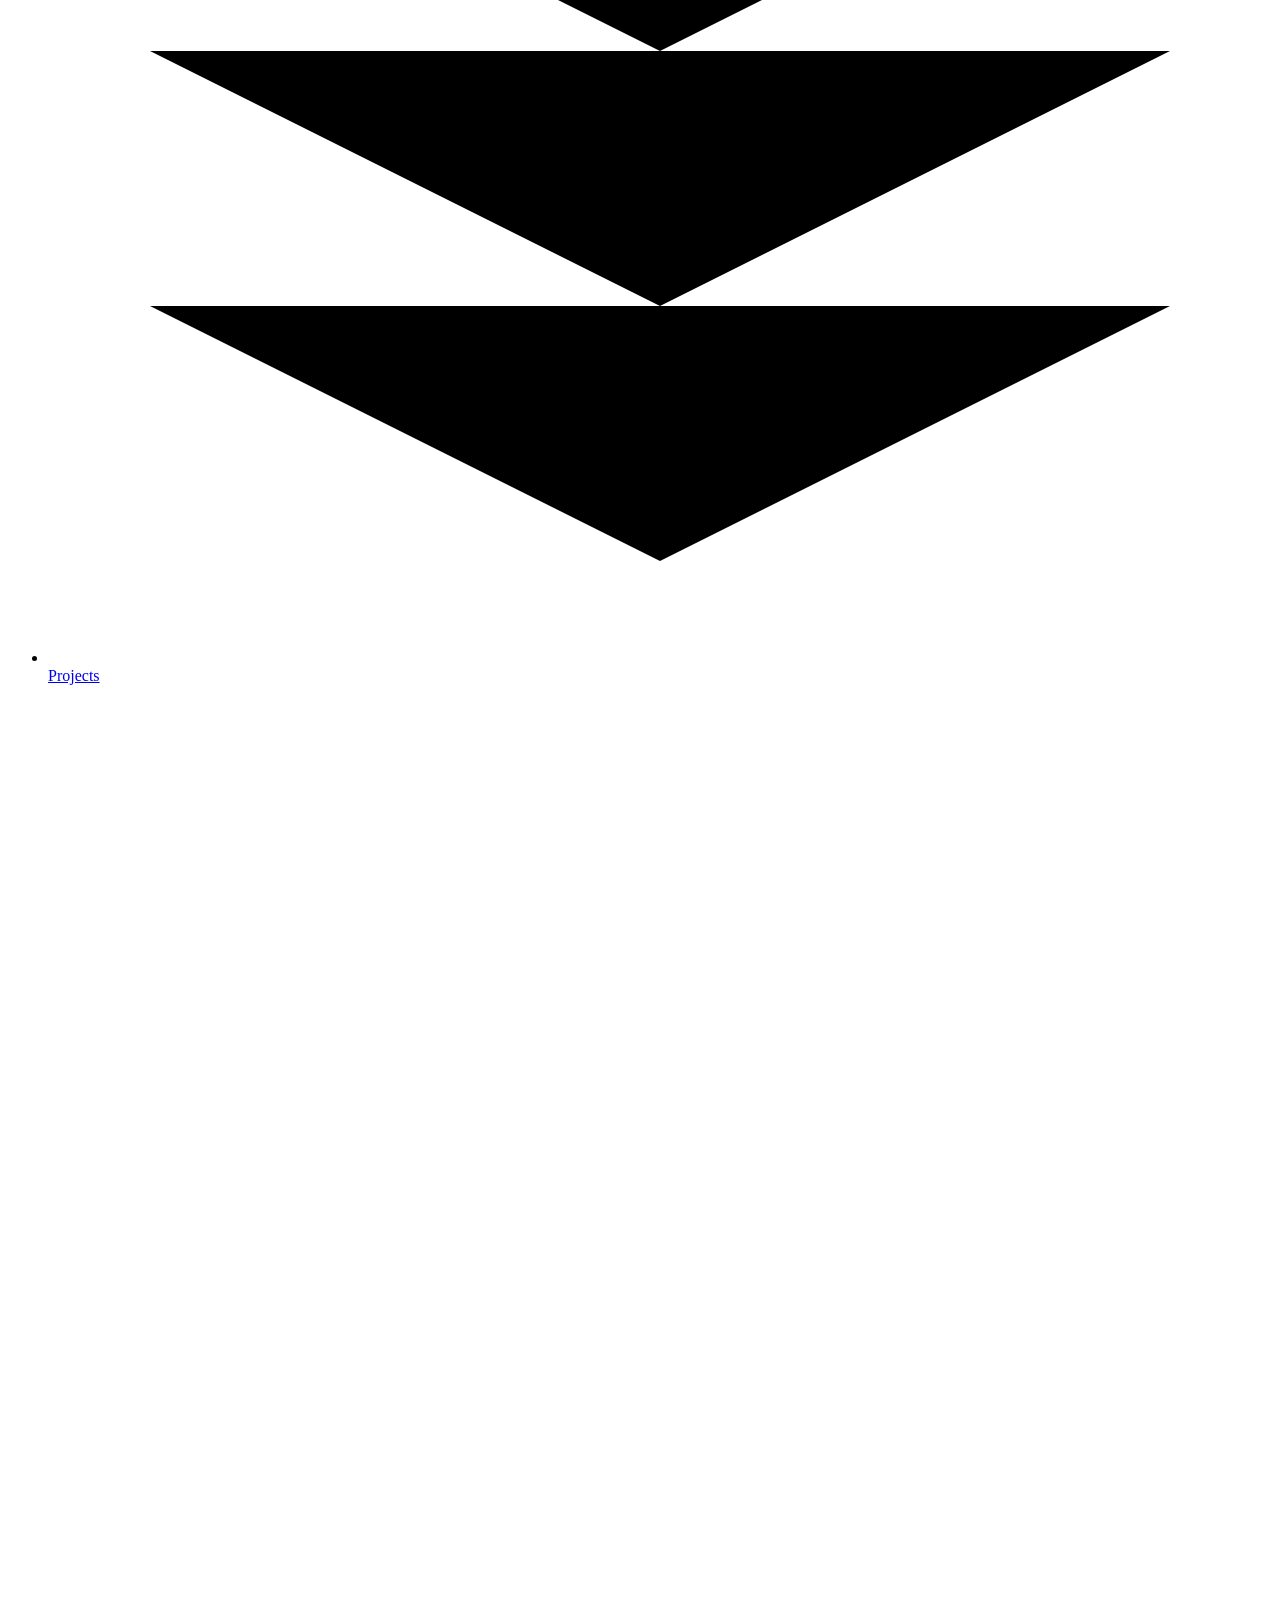
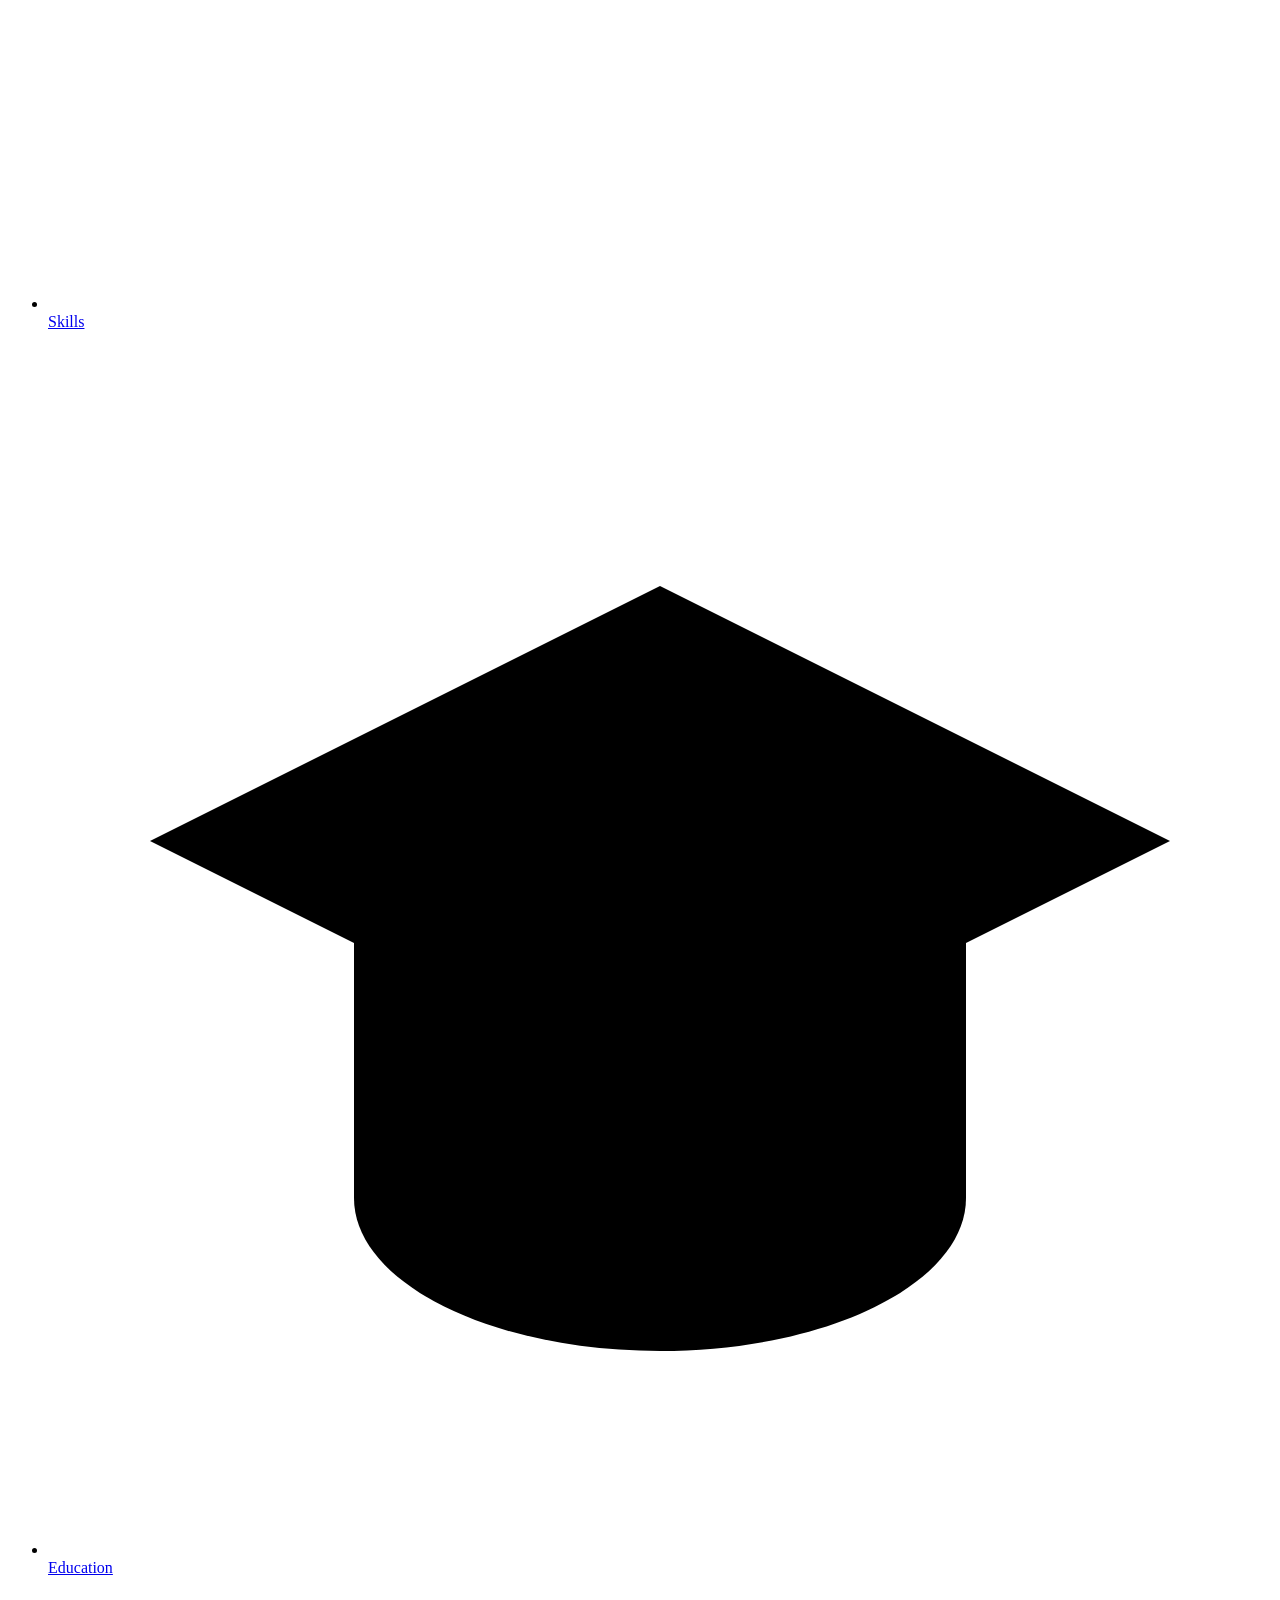
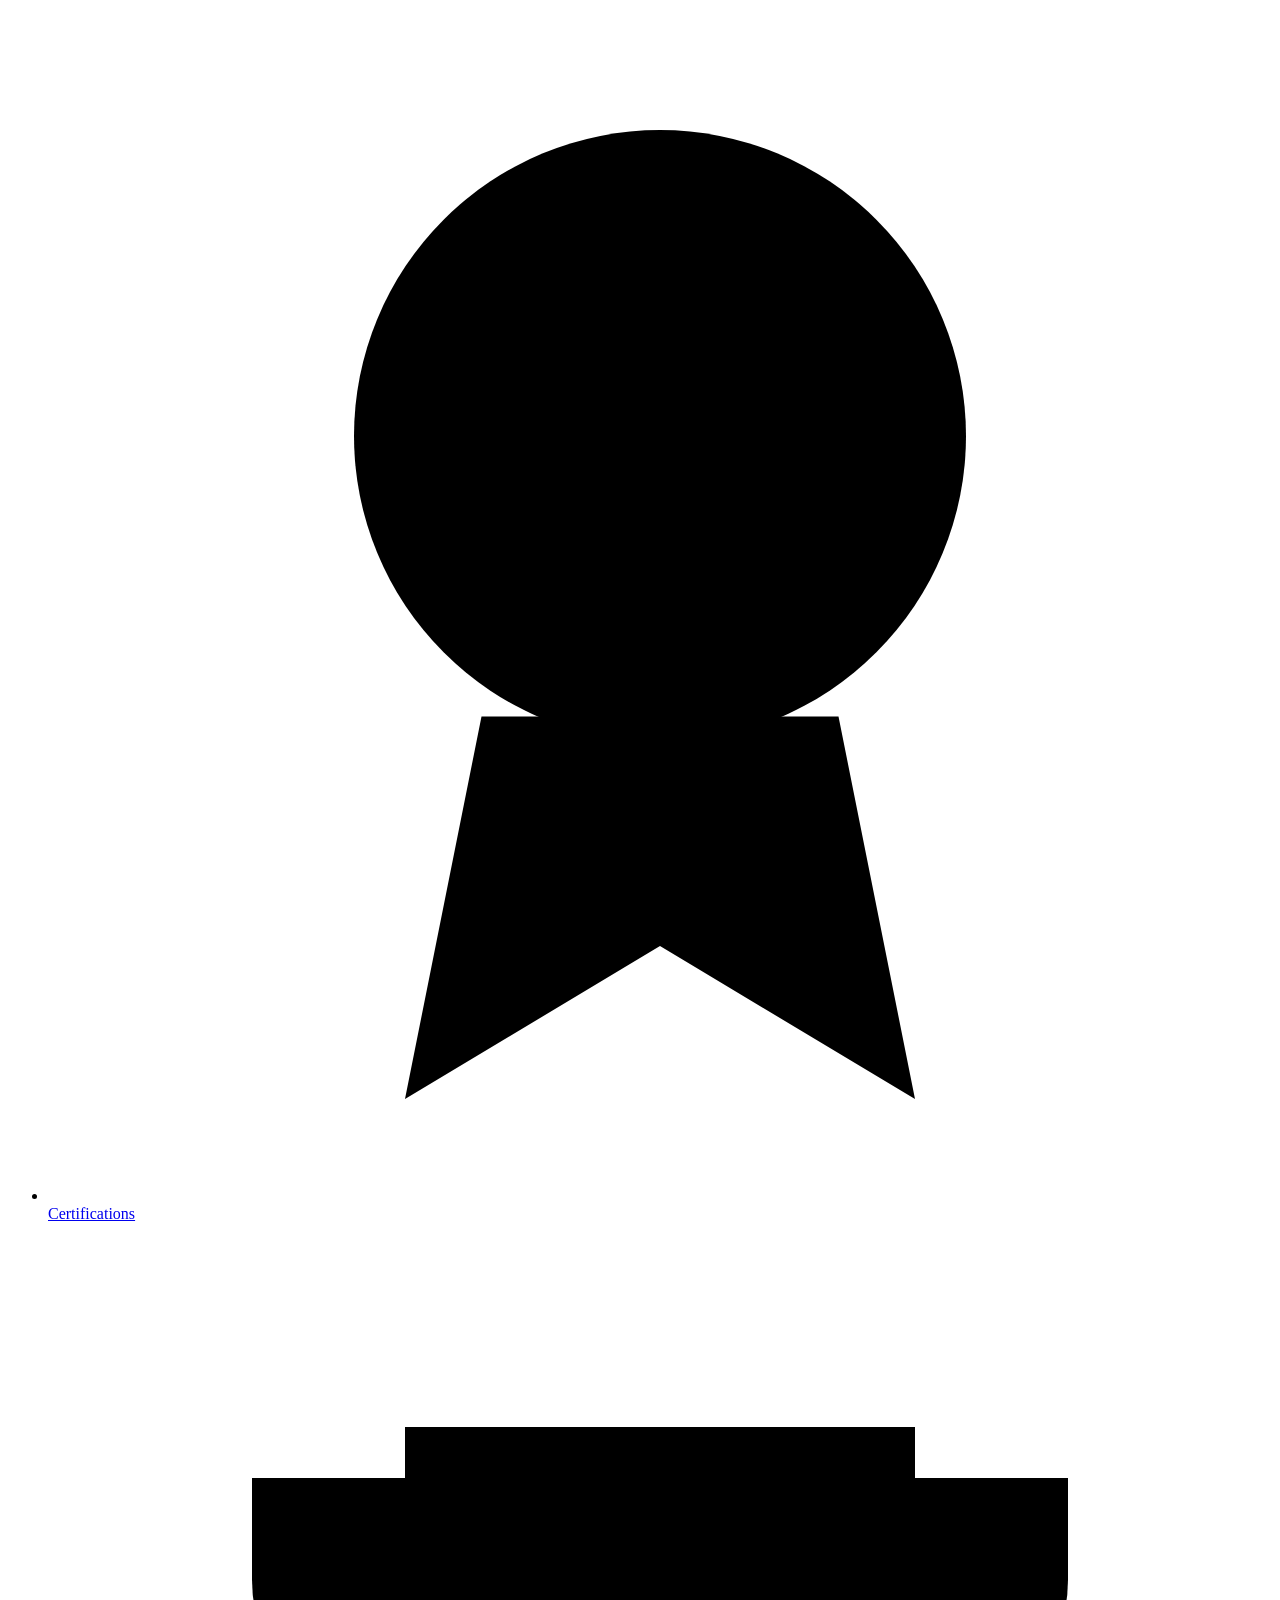
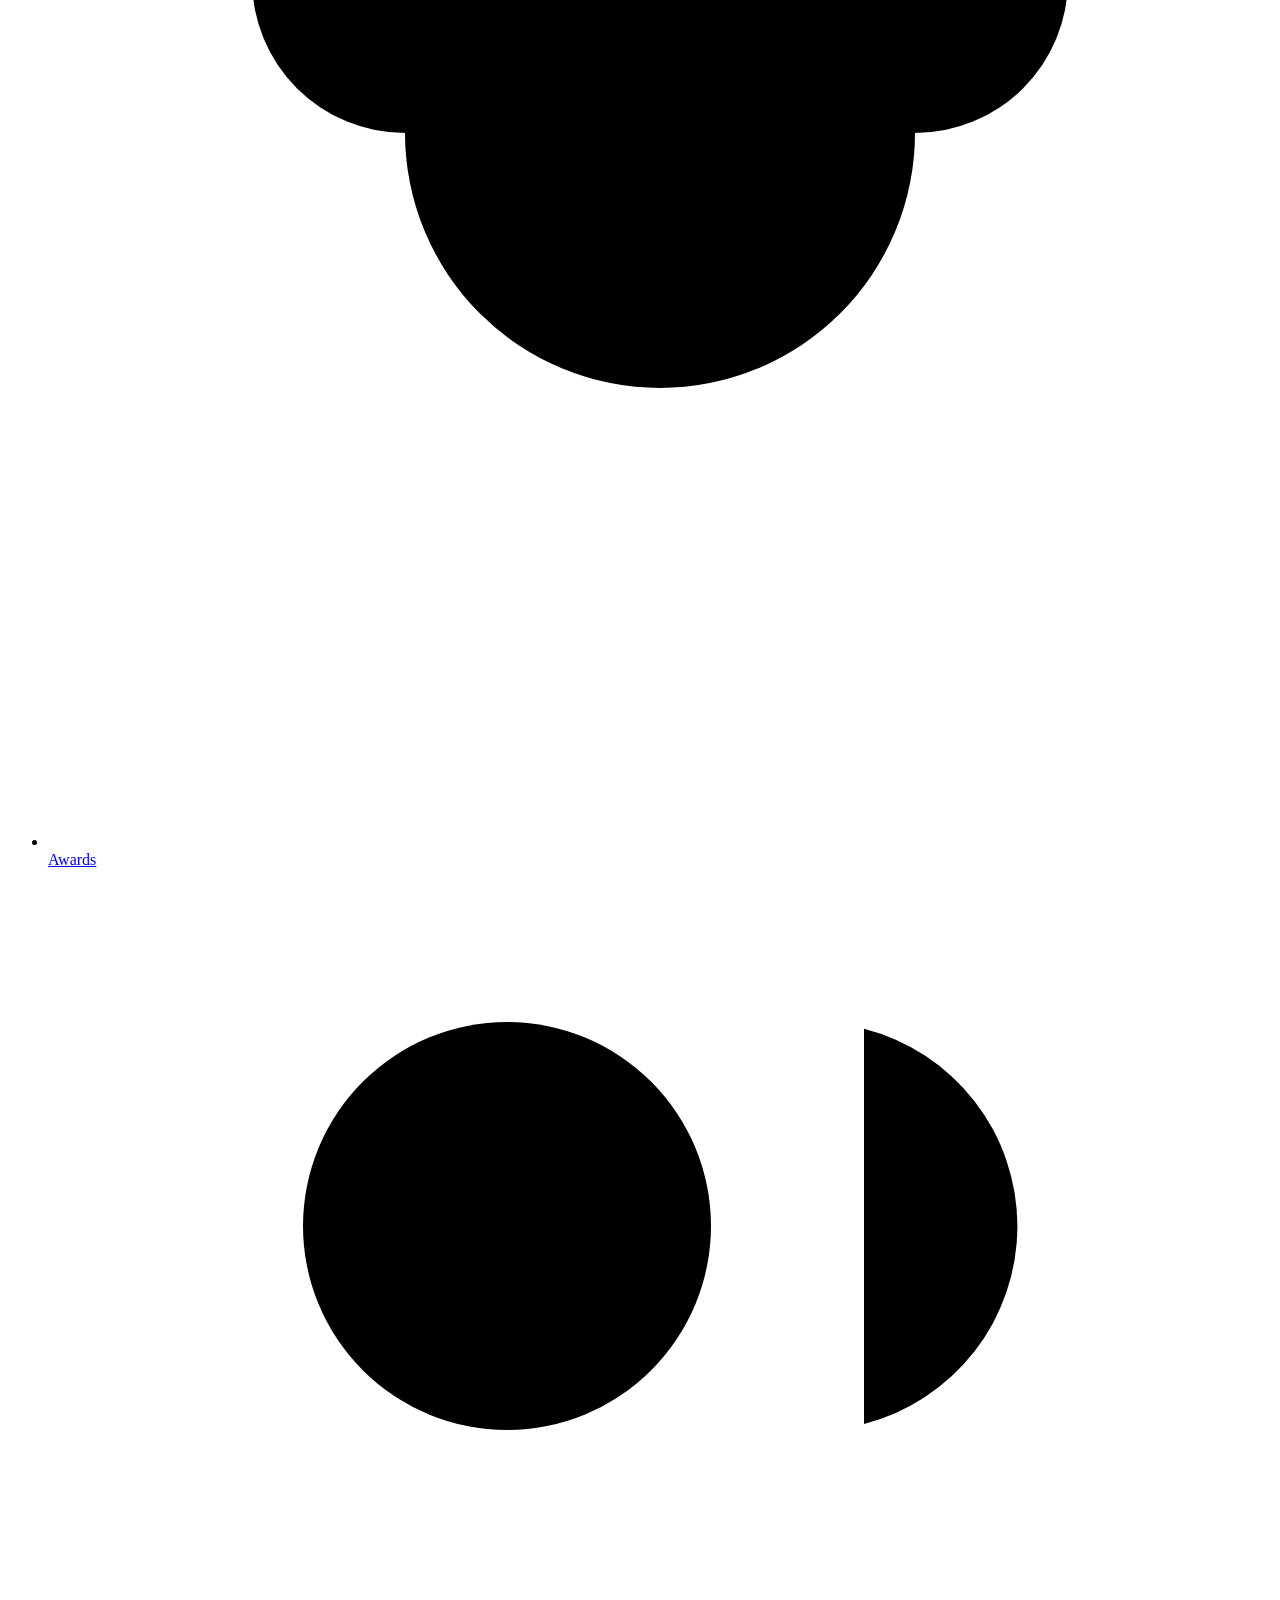
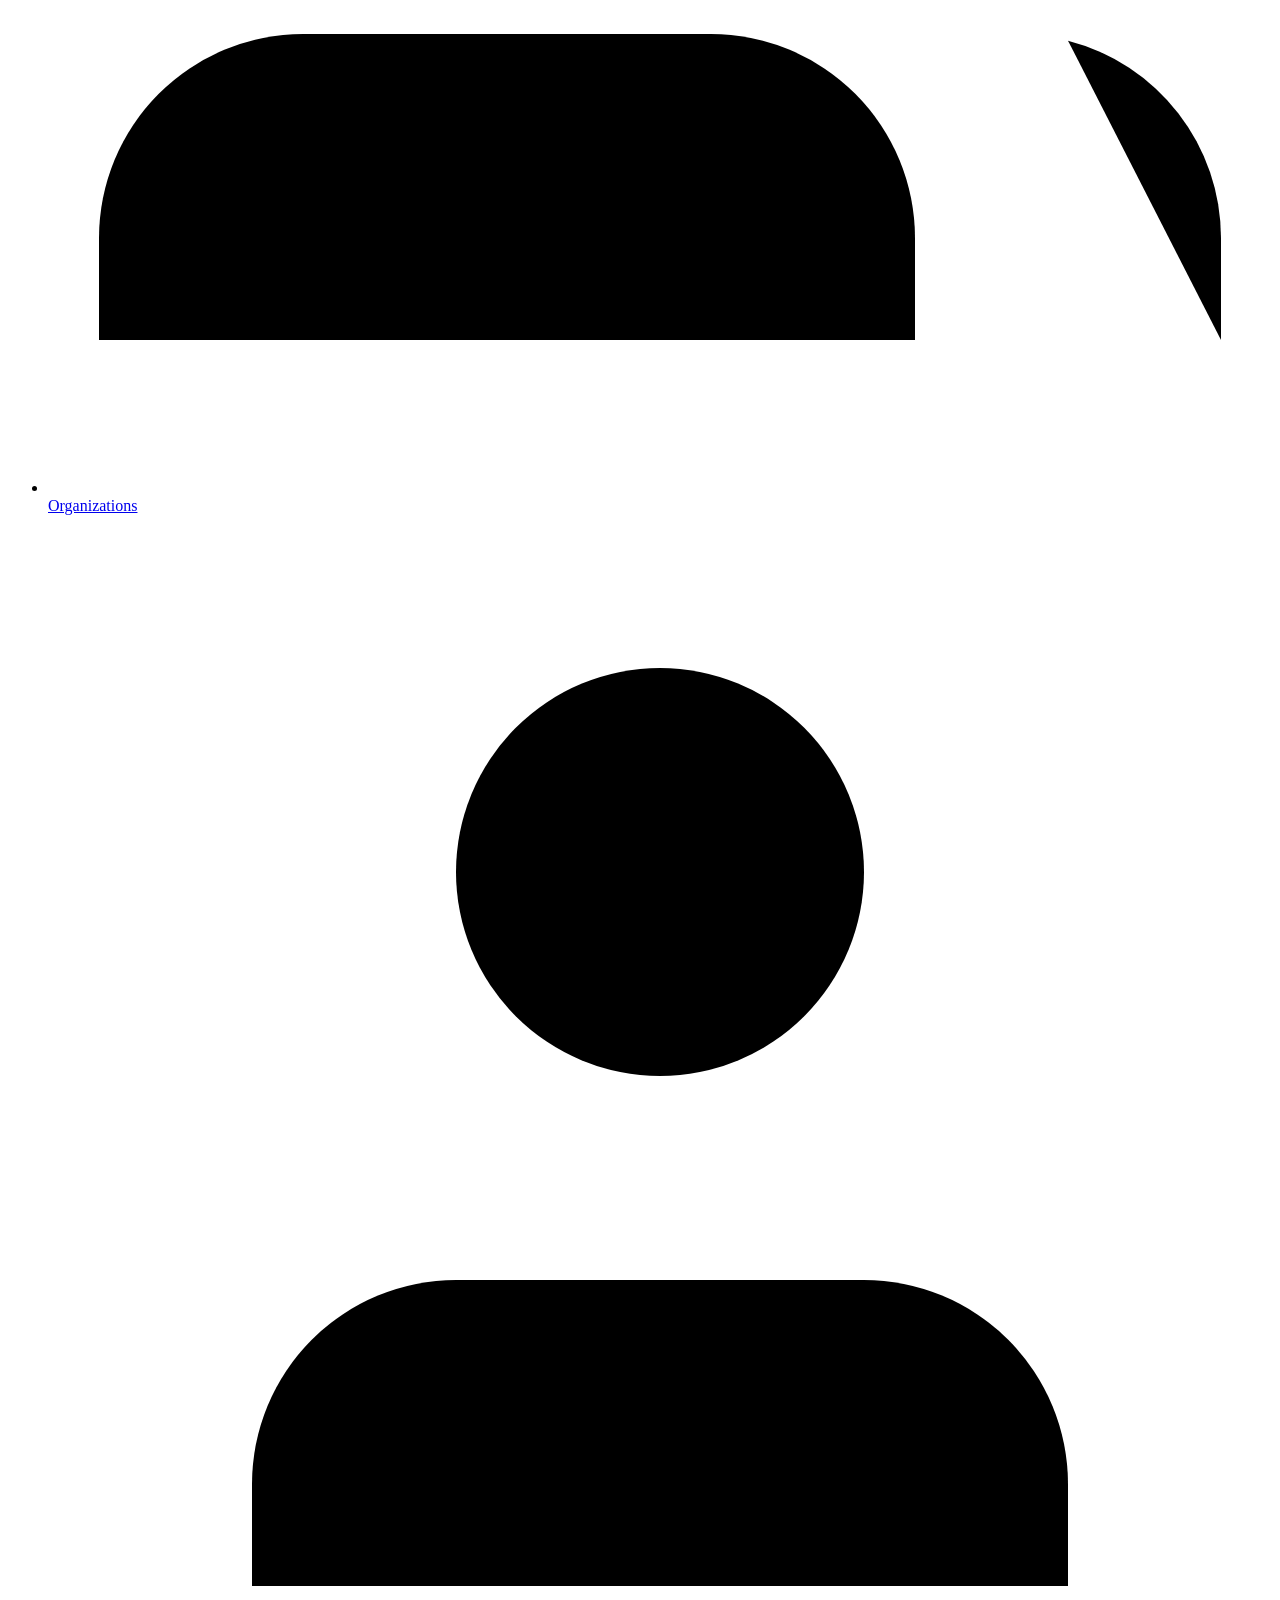
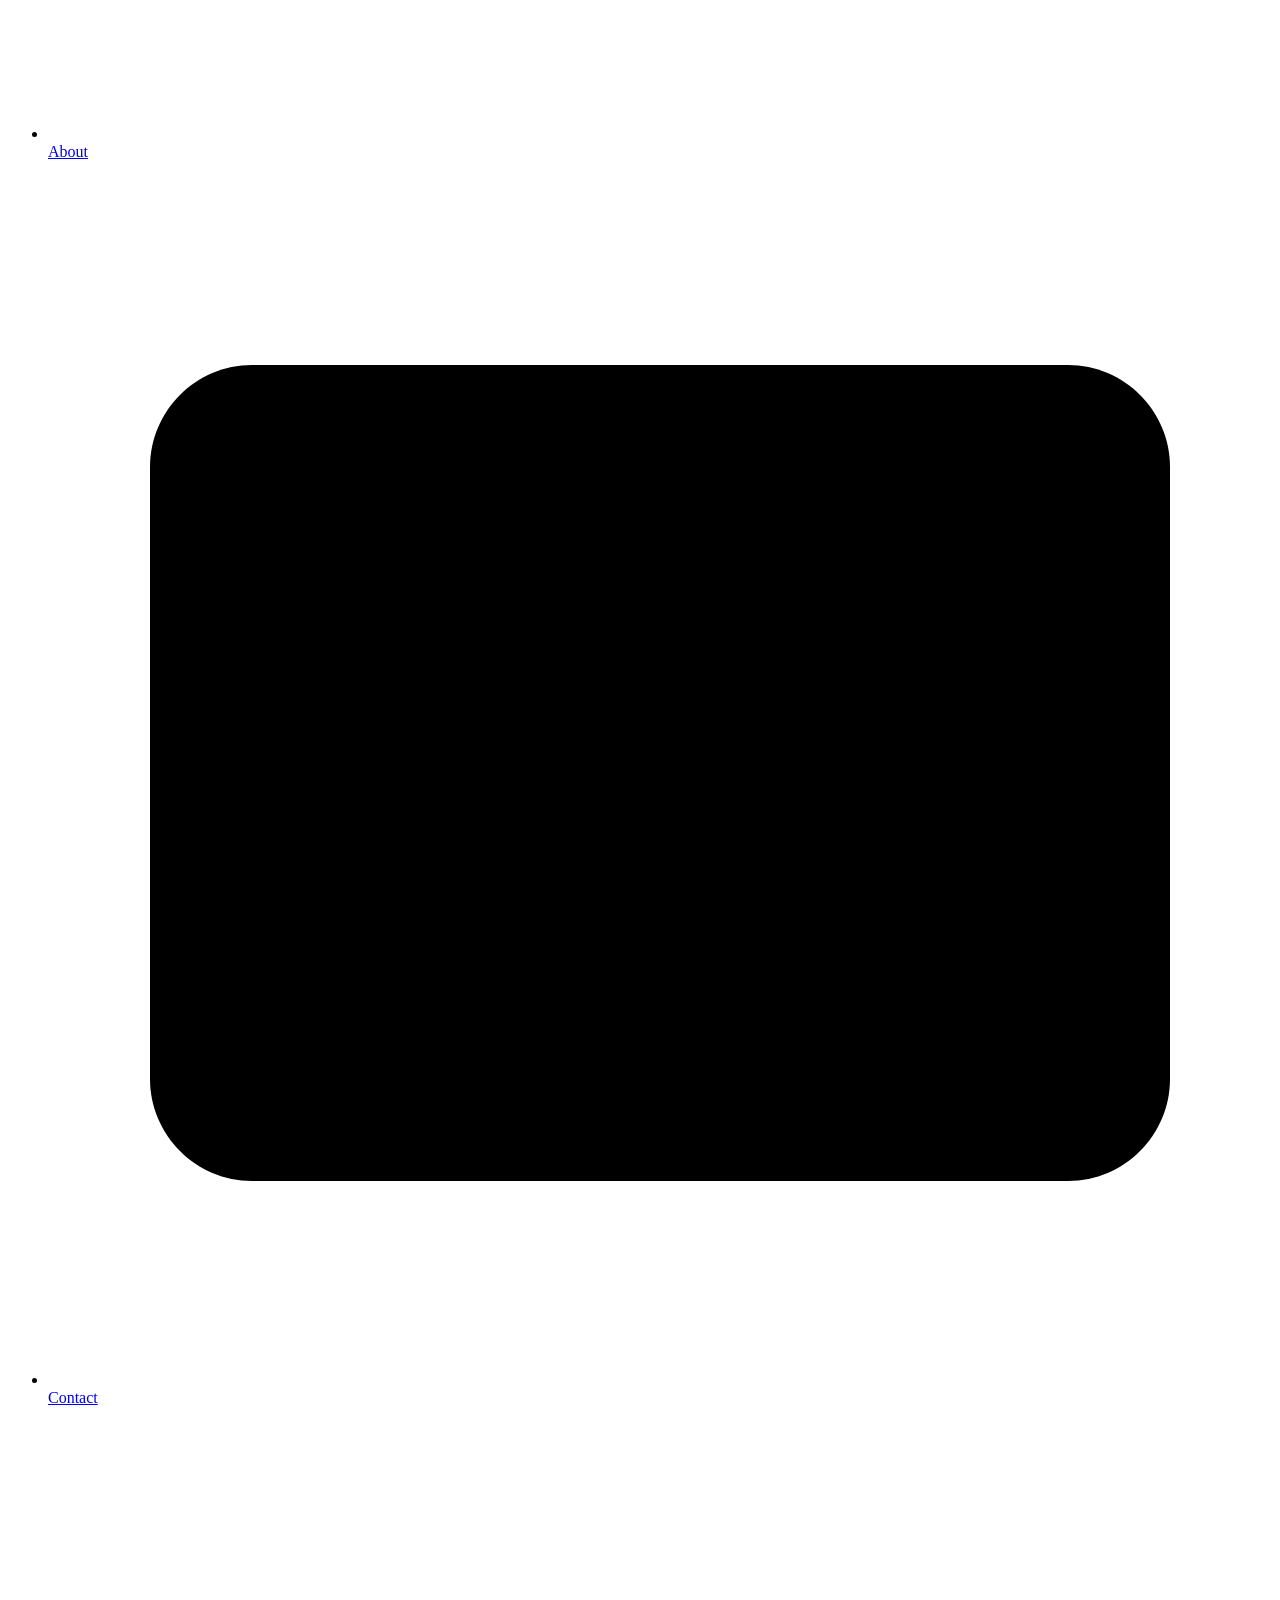
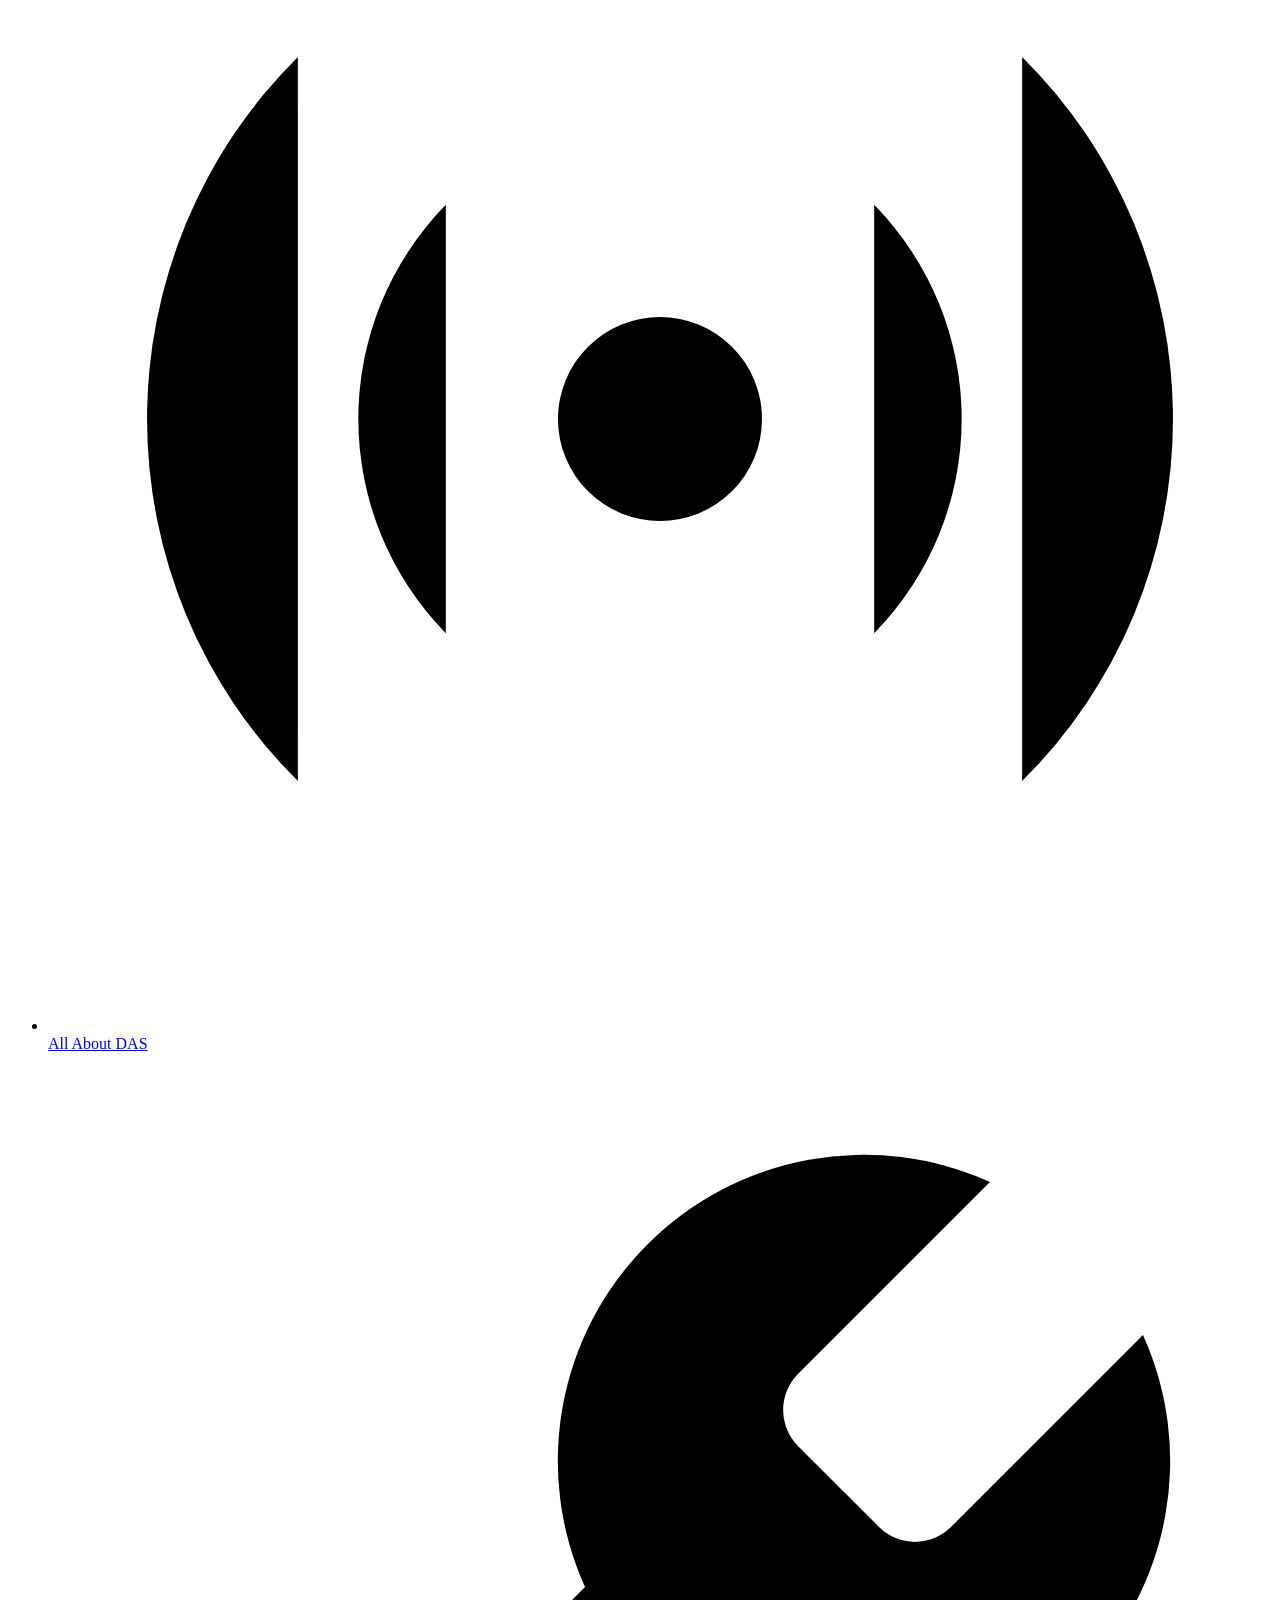
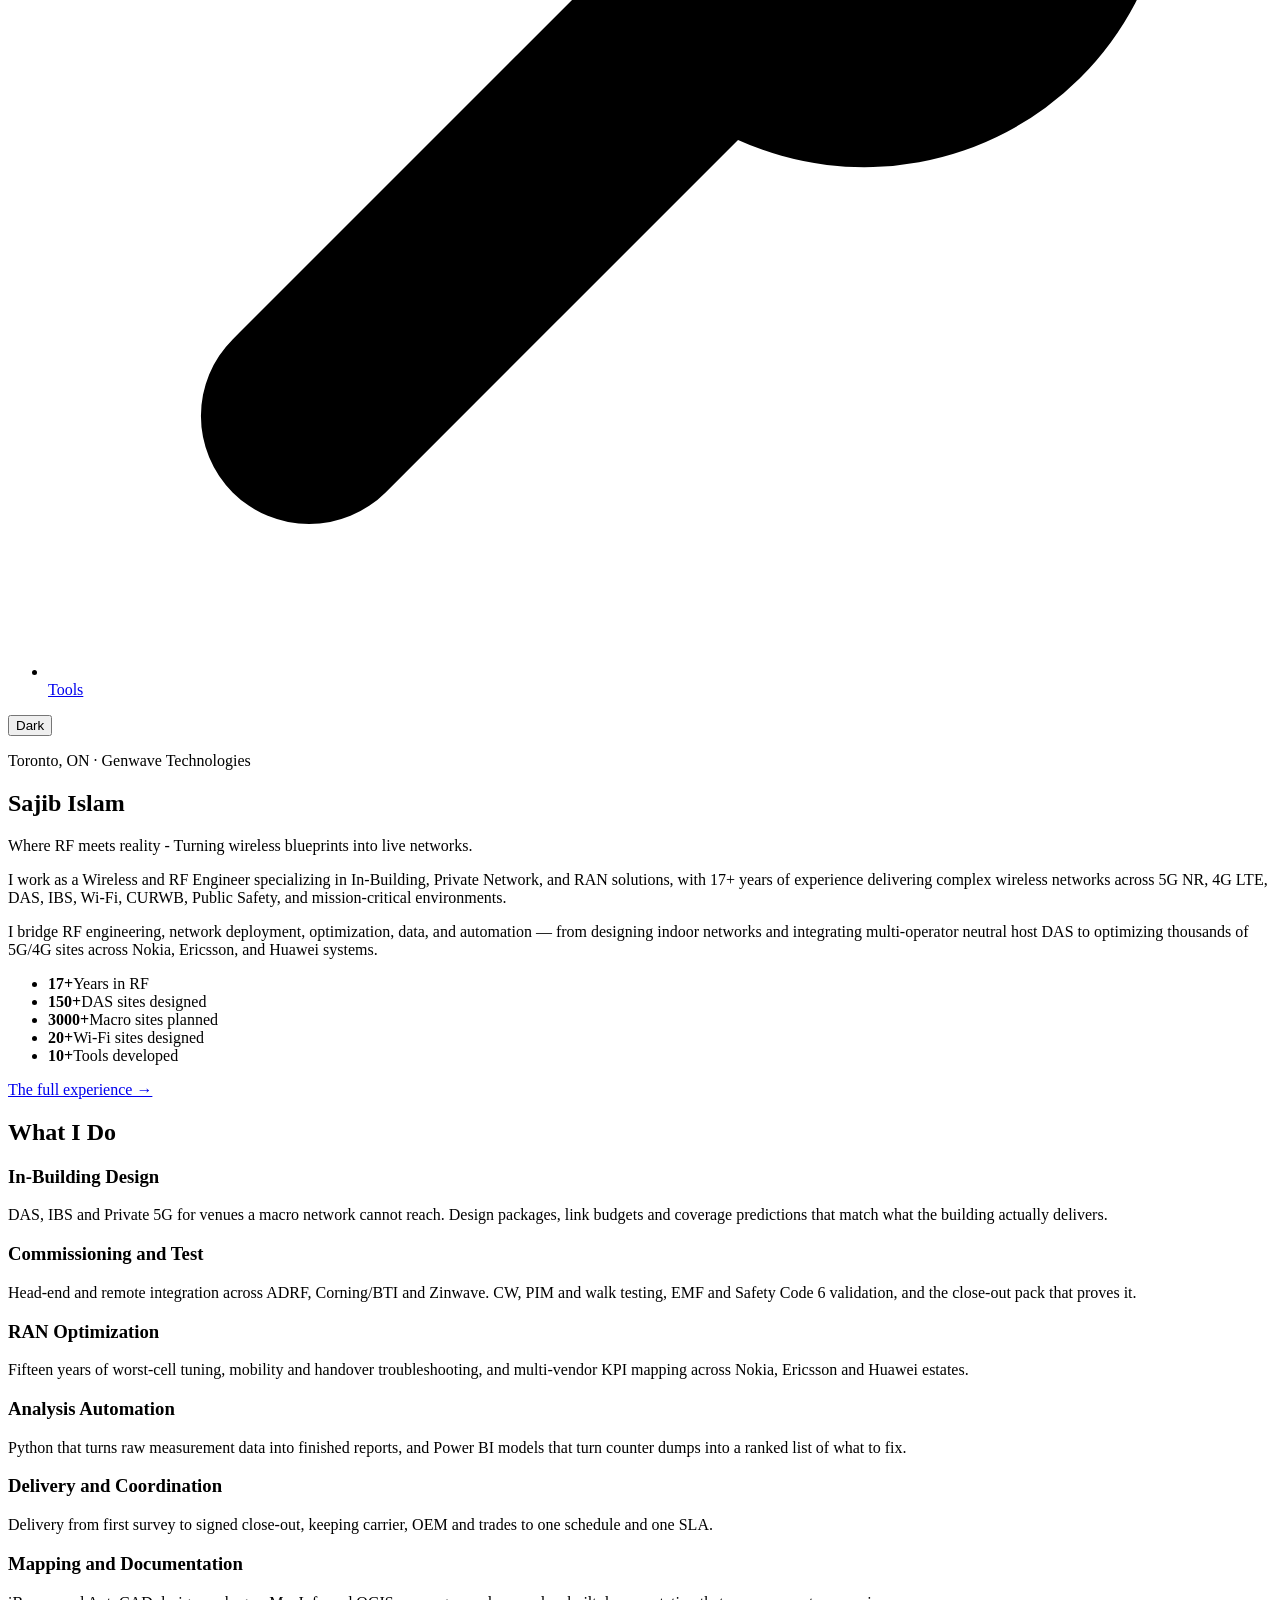
==== commit 9a6b4896: "Rewrite the home page lede Replaces the hero introduction with the positioning statement from the Li" ====
--- a/public/index.html
+++ b/public/index.html
@@ -155,7 +155,8 @@
     <p class="eyebrow">Toronto, ON &middot; Genwave Technologies</p>
     <h1 id="hero-h">Sajib Islam</h1>
     <p class="hero__tagline">Where RF meets reality - Turning wireless blueprints into live networks.</p>
-    <p class="hero__lede">I design, commission and optimize in-building 5G and LTE systems &mdash; DAS, IBS and Private 5G &mdash; for venues the macro network cannot reach. Before Toronto I spent fifteen years planning and optimizing macro networks across Bangladesh, Iran and Myanmar. Most of the work is turning measurements into decisions: a link budget up front, then CW, PIM and walk testing, and a close-out pack the carrier accepts.</p>
+    <p class="hero__lede">I work as a Wireless and RF Engineer specializing in In-Building, Private Network, and RAN solutions, with 17+ years of experience delivering complex wireless networks across 5G NR, 4G LTE, DAS, IBS, Wi-Fi, CURWB, Public Safety, and mission-critical environments.</p>
+    <p class="hero__lede">I bridge RF engineering, network deployment, optimization, data, and automation &mdash; from designing indoor networks and integrating multi-operator neutral host DAS to optimizing thousands of 5G/4G sites across Nokia, Ericsson, and Huawei systems.</p>
 
     <!-- ── HEADLINE FIGURES — the five numbers that carry the career.
          Edit the number and the label together; nothing else reads them. ── -->
@@ -253,53 +254,6 @@
         <a class="link" href="https://github.com/sajib22" rel="me noopener">github.com/sajib22</a>
       </li>
     </ul>
-
-    <!-- ── SEND ME A MESSAGE ─────────────────────────────────────────────────
-         The fields are ordinary HTML with novalidate on the form, so the
-         checking below is ours and reads the same in every browser rather
-         than as a native bubble. Where the message is delivered is decided in
-         main.js, in one place. ── -->
-    <h3 class="links__h">Send Me a Message</h3>
-    <form class="msg" id="msg-form" novalidate>
-      <div class="msg__pair">
-        <p class="field">
-          <label for="msg-first">First name</label>
-          <span class="control"><input id="msg-first" name="first" type="text" autocomplete="given-name" required></span>
-          <span class="field__status" data-for="msg-first"></span>
-        </p>
-        <p class="field">
-          <label for="msg-last">Last name</label>
-          <span class="control"><input id="msg-last" name="last" type="text" autocomplete="family-name" required></span>
-          <span class="field__status" data-for="msg-last"></span>
-        </p>
-      </div>
-
-      <p class="field">
-        <label for="msg-email">Email</label>
-        <span class="control"><input id="msg-email" name="email" type="email" inputmode="email" autocomplete="email" spellcheck="false" required></span>
-        <span class="field__status" data-for="msg-email"></span>
-      </p>
-
-      <p class="field">
-        <label for="msg-body">Message</label>
-        <textarea id="msg-body" name="message" rows="6" required></textarea>
-        <span class="field__status" data-for="msg-body"></span>
-      </p>
-
-      <!-- A honeypot. Real people never see it, so anything typed here is a
-           bot and the message is dropped. Hidden in CSS, not with
-           type="hidden", which bots read as a field to leave alone. -->
-      <p class="msg__trap" aria-hidden="true">
-        <label for="msg-website">Leave this field empty</label>
-        <input id="msg-website" name="website" type="text" tabindex="-1" autocomplete="off">
-      </p>
-
-      <div class="msg__foot">
-        <button class="btn" type="submit">Send Message</button>
-        <p class="msg__status" id="msg-status" role="status" aria-live="polite"></p>
-      </div>
-    </form>
-
   </section>
 
   <noscript>
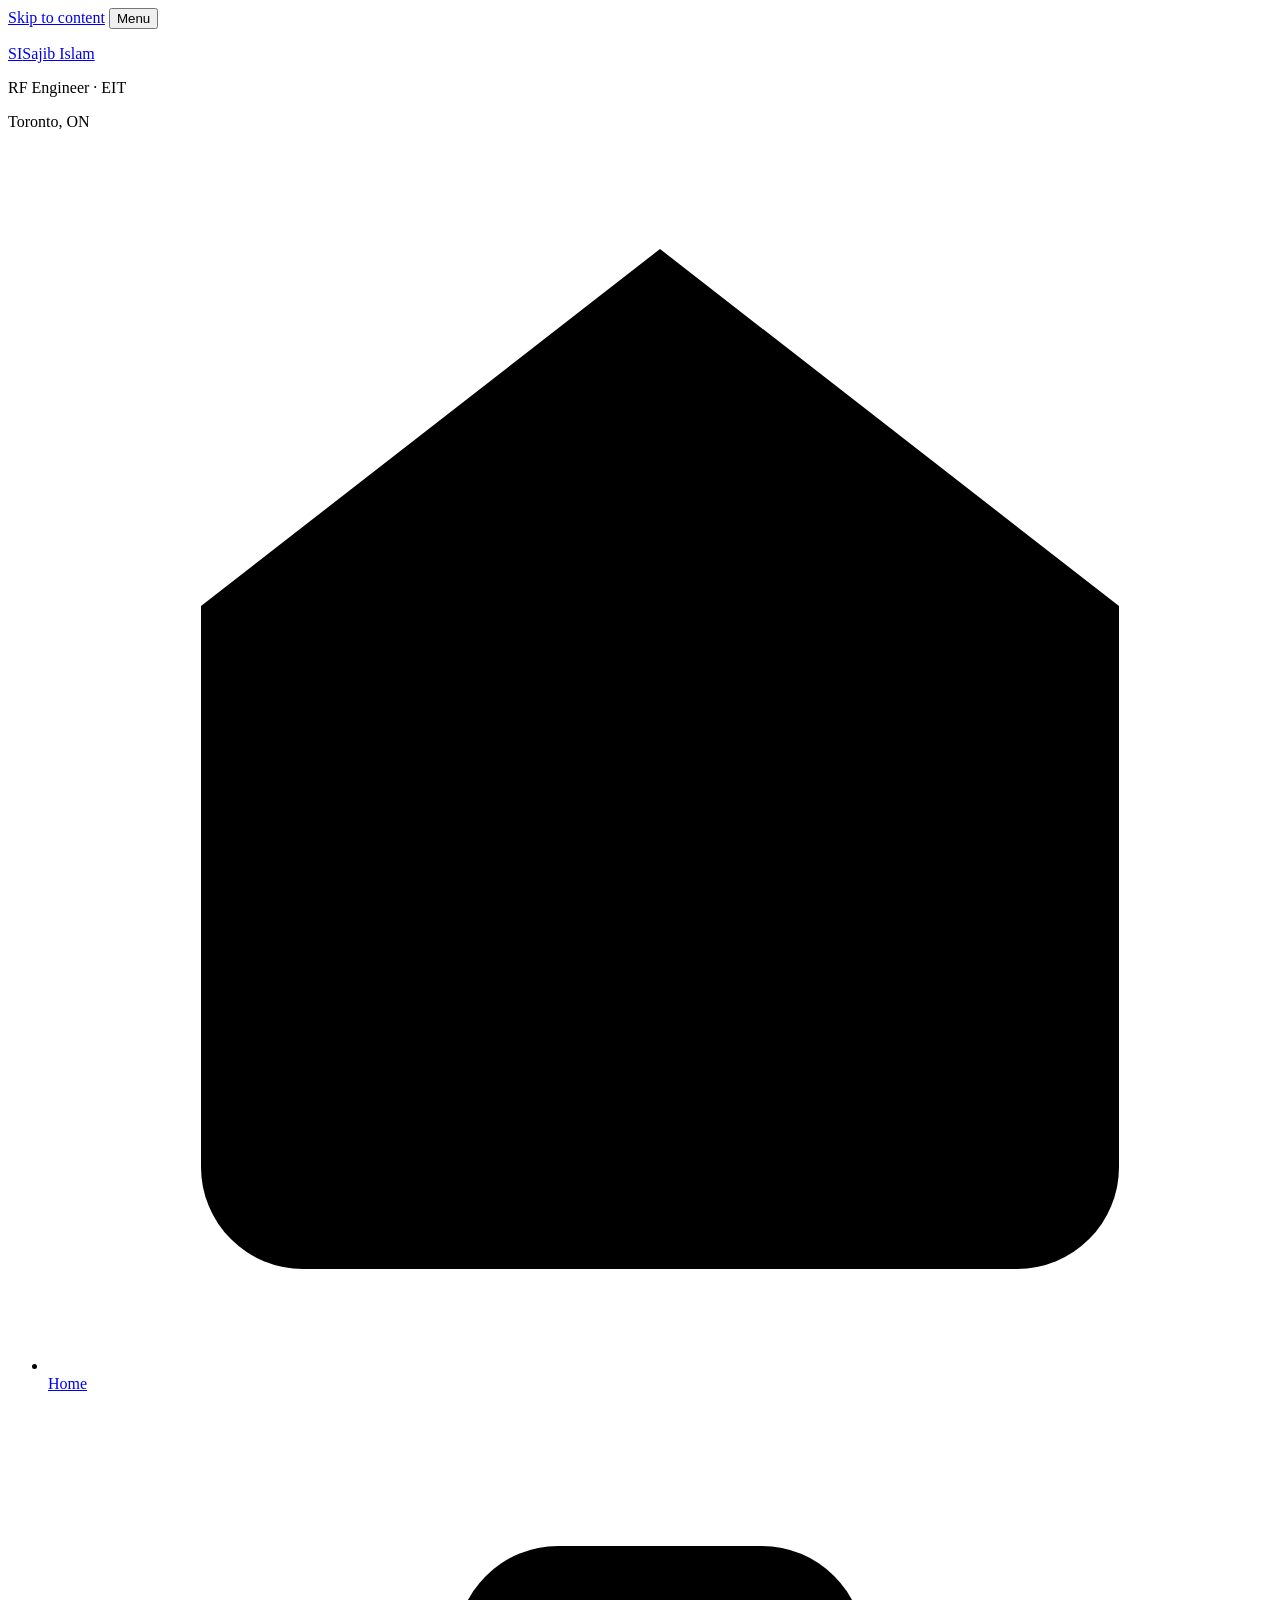
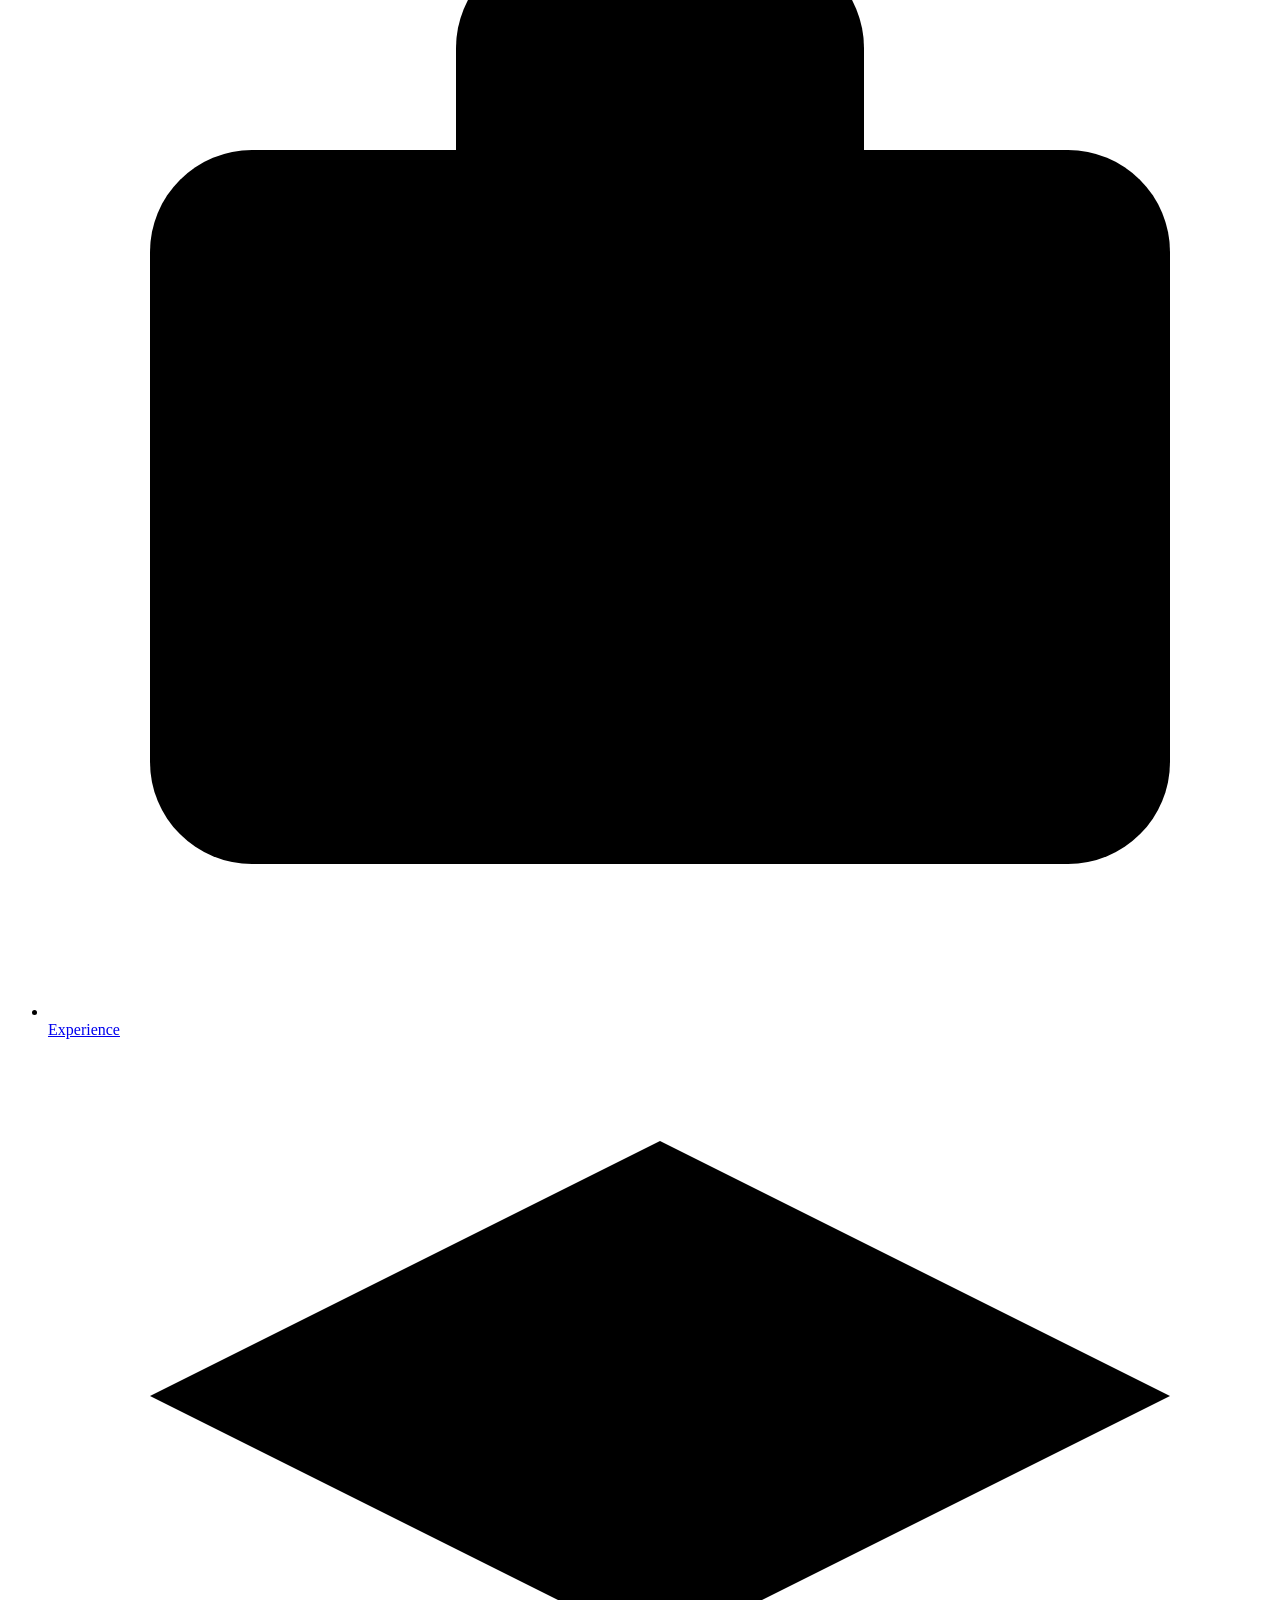
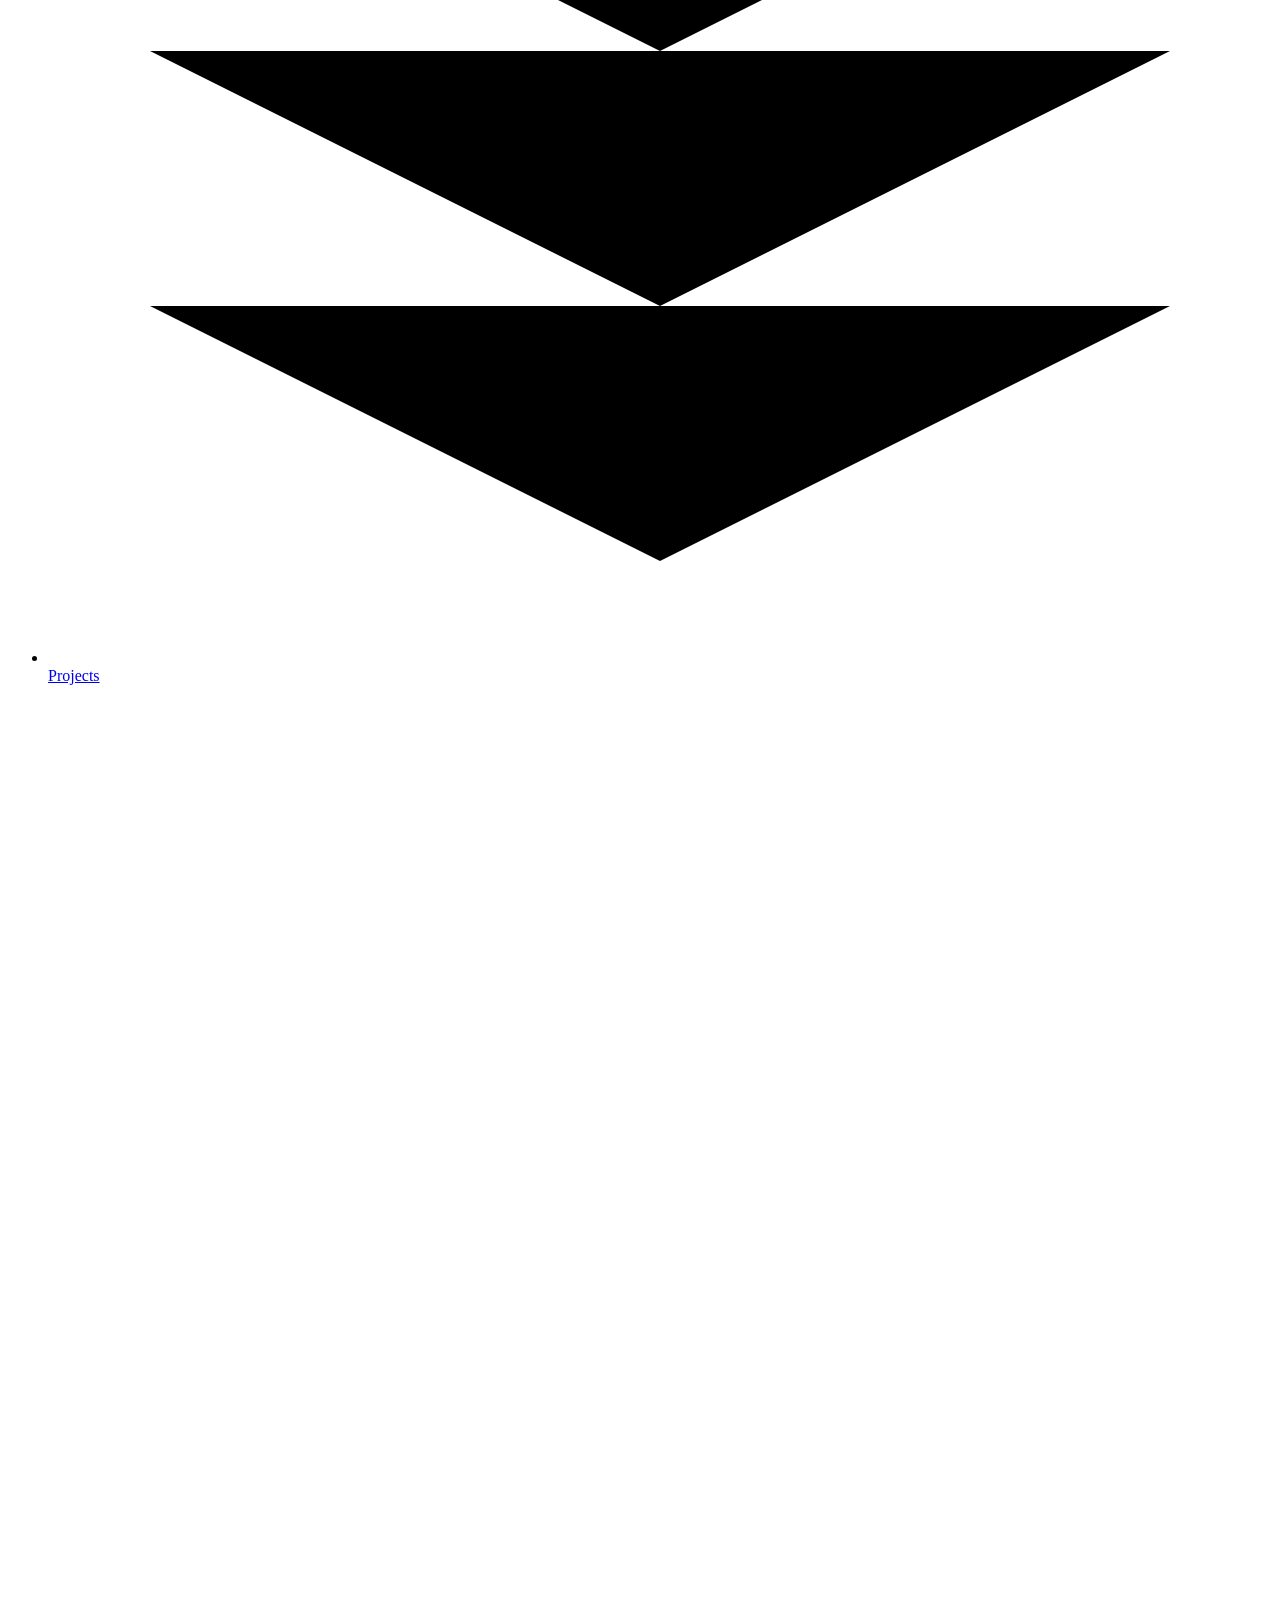
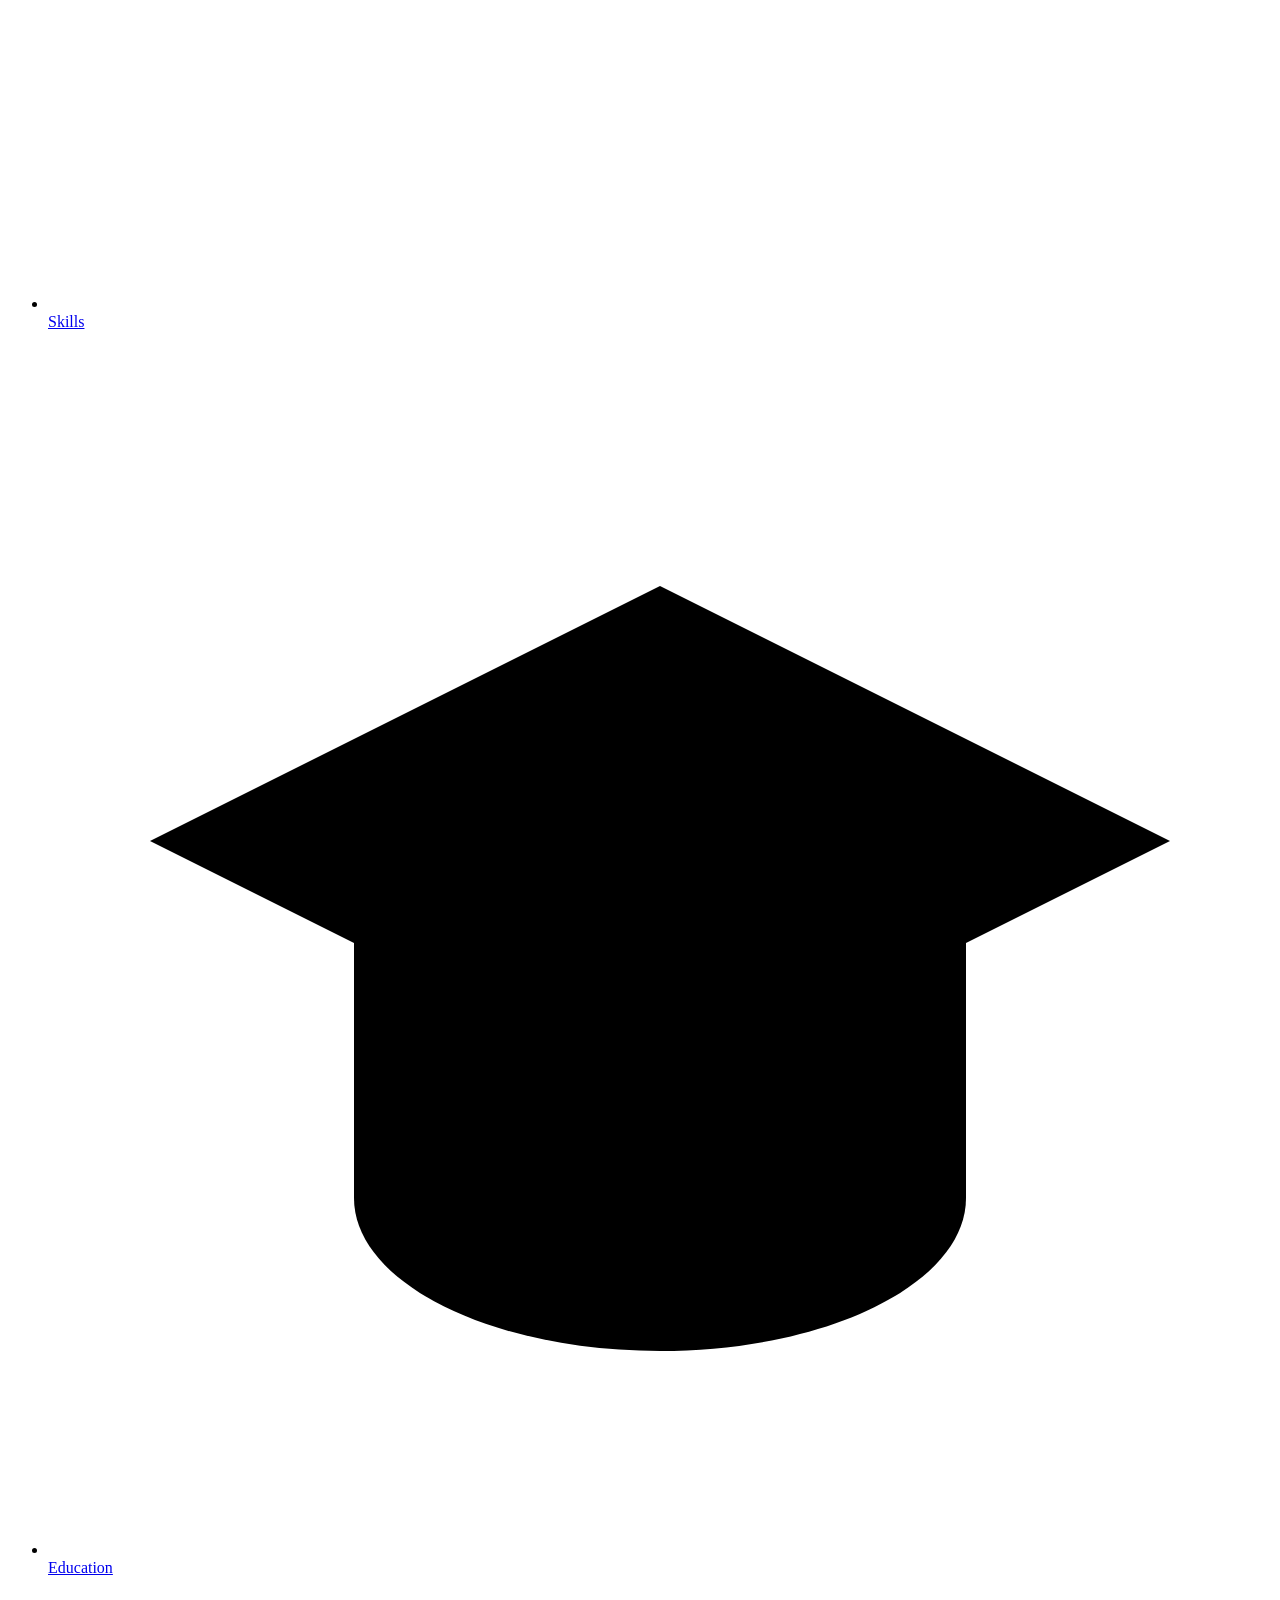
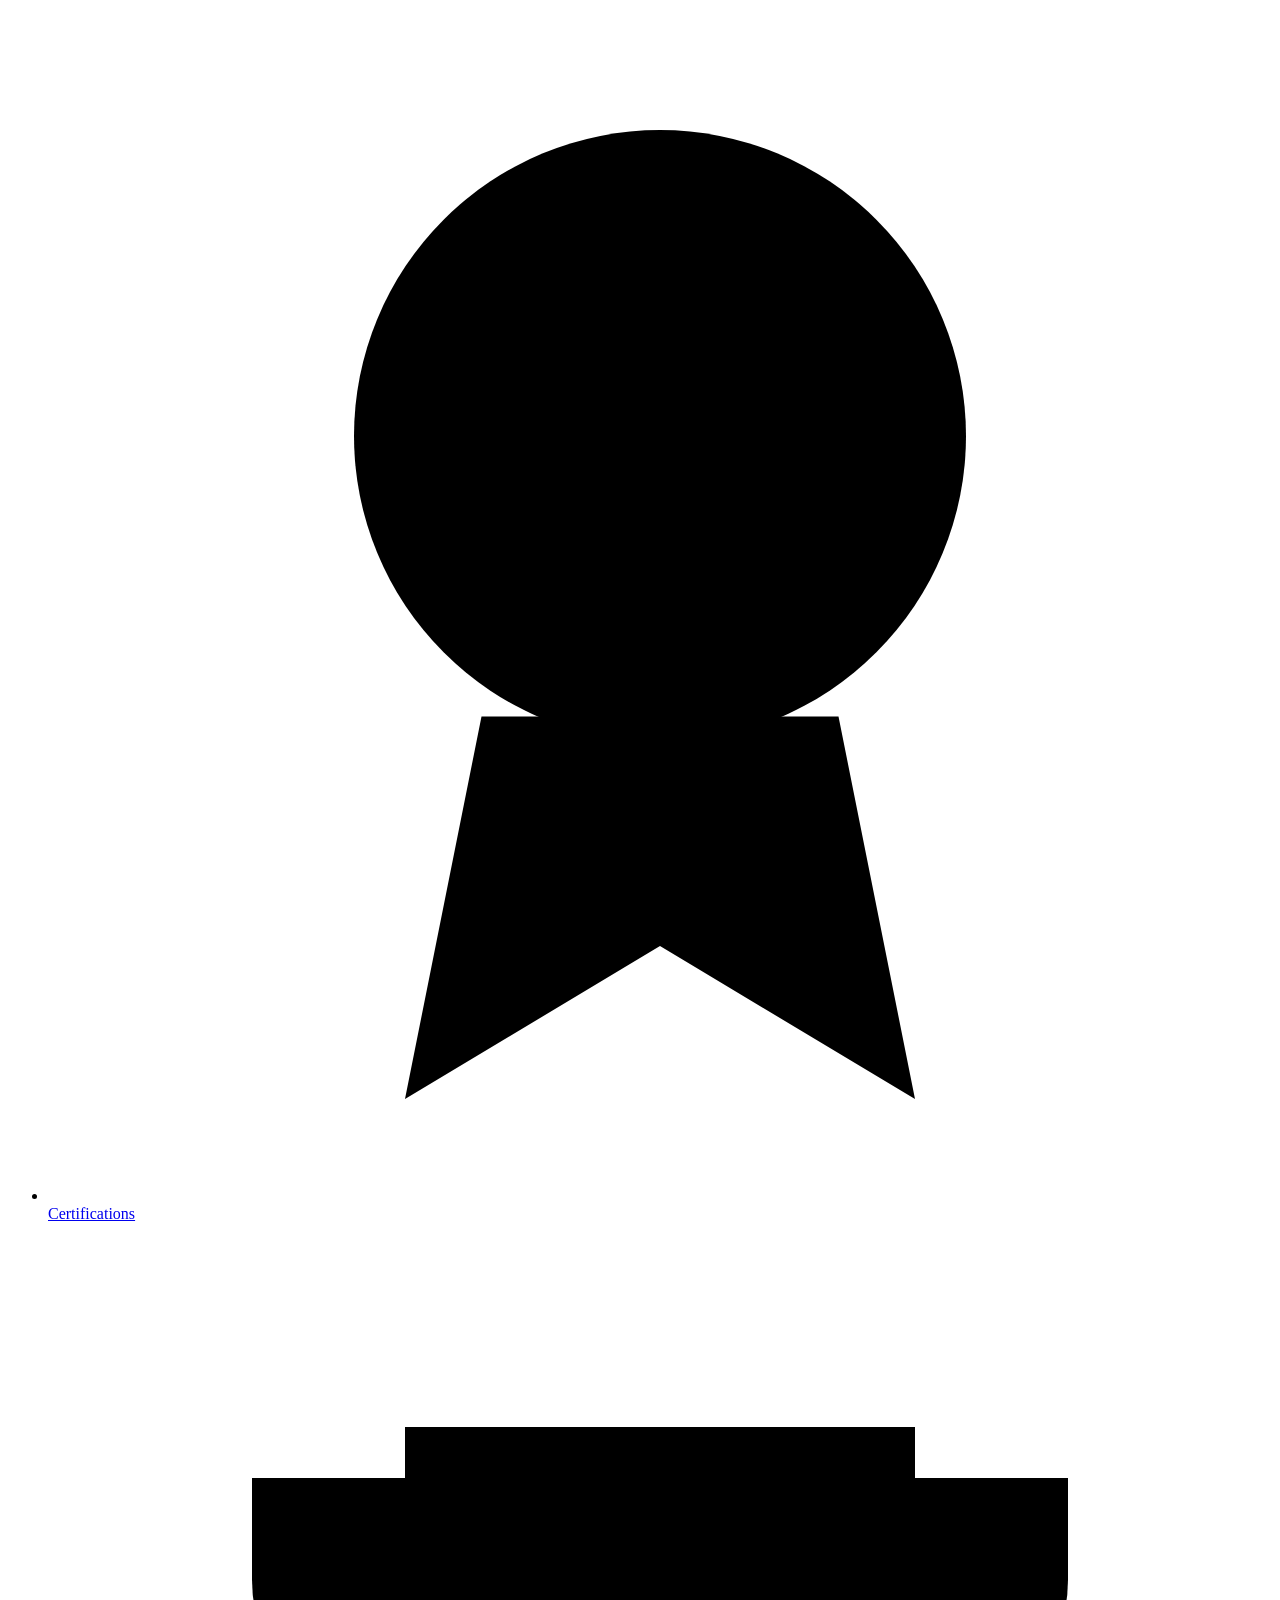
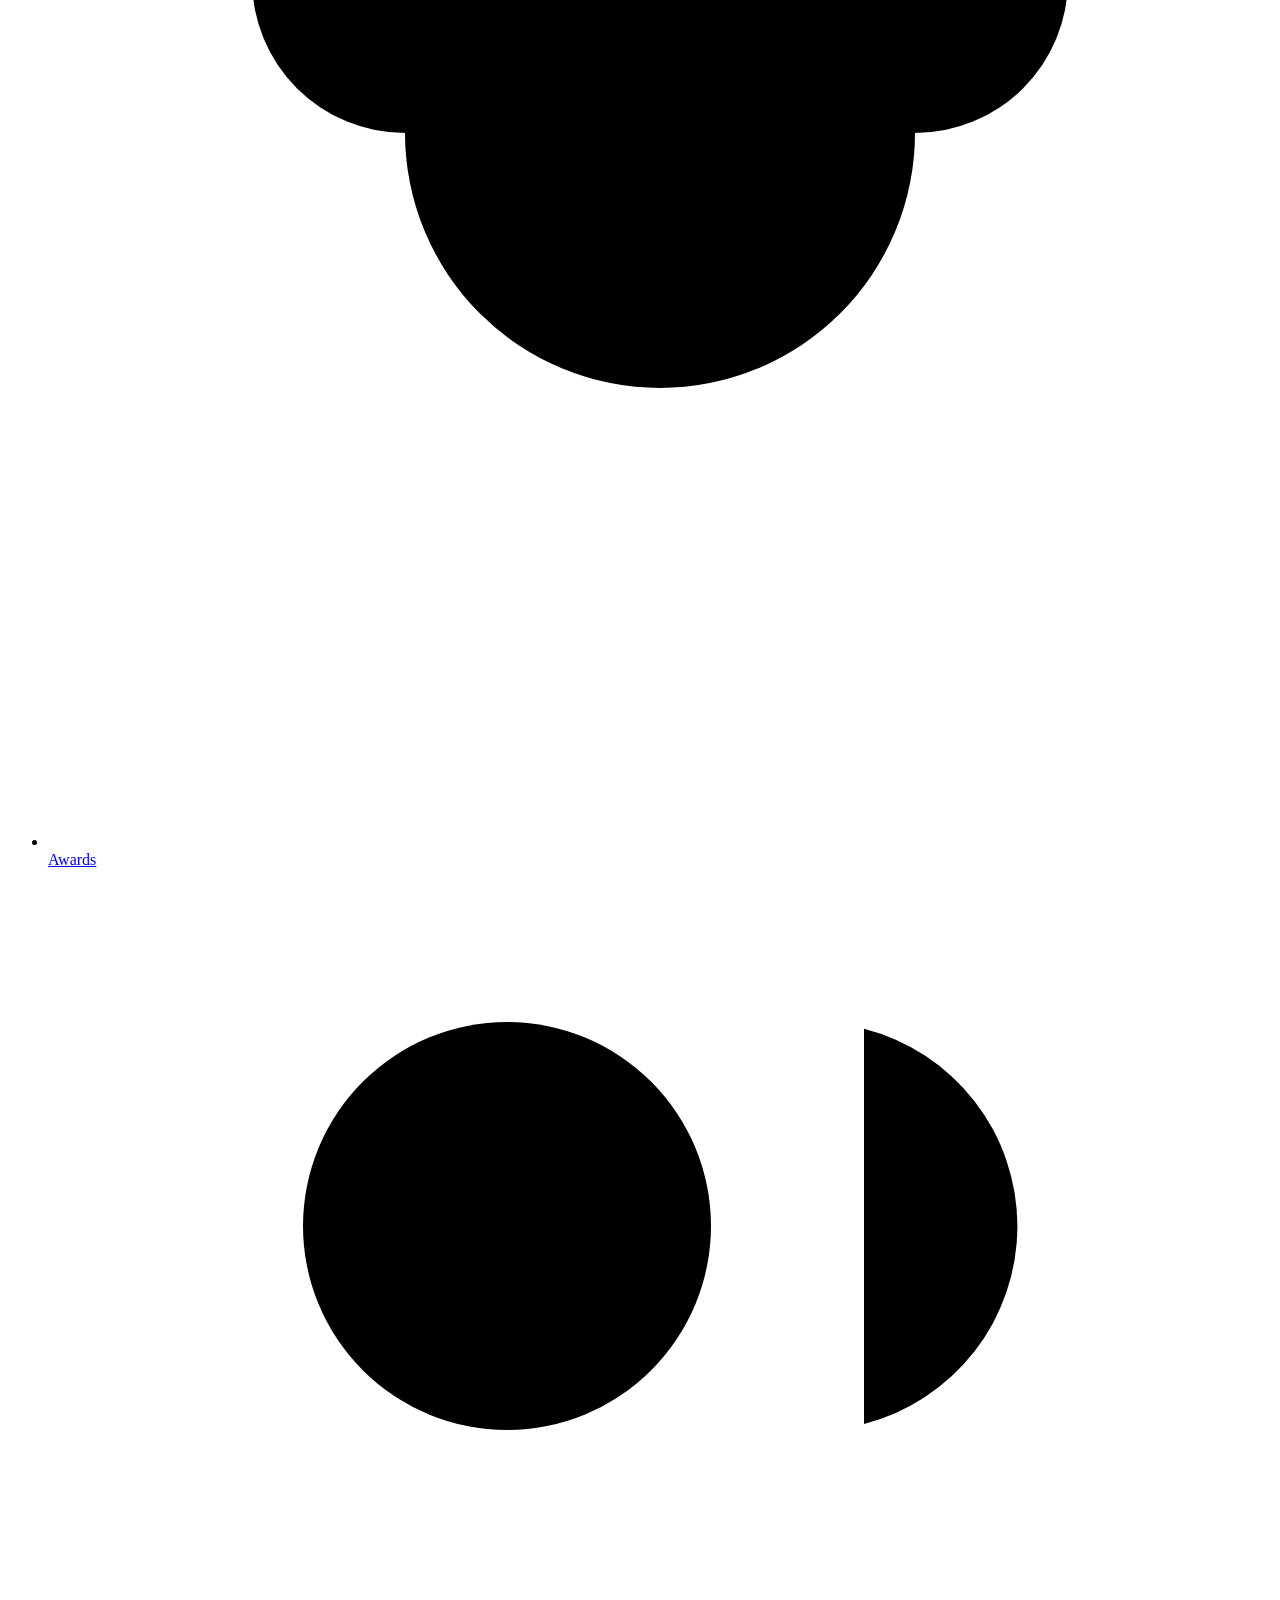
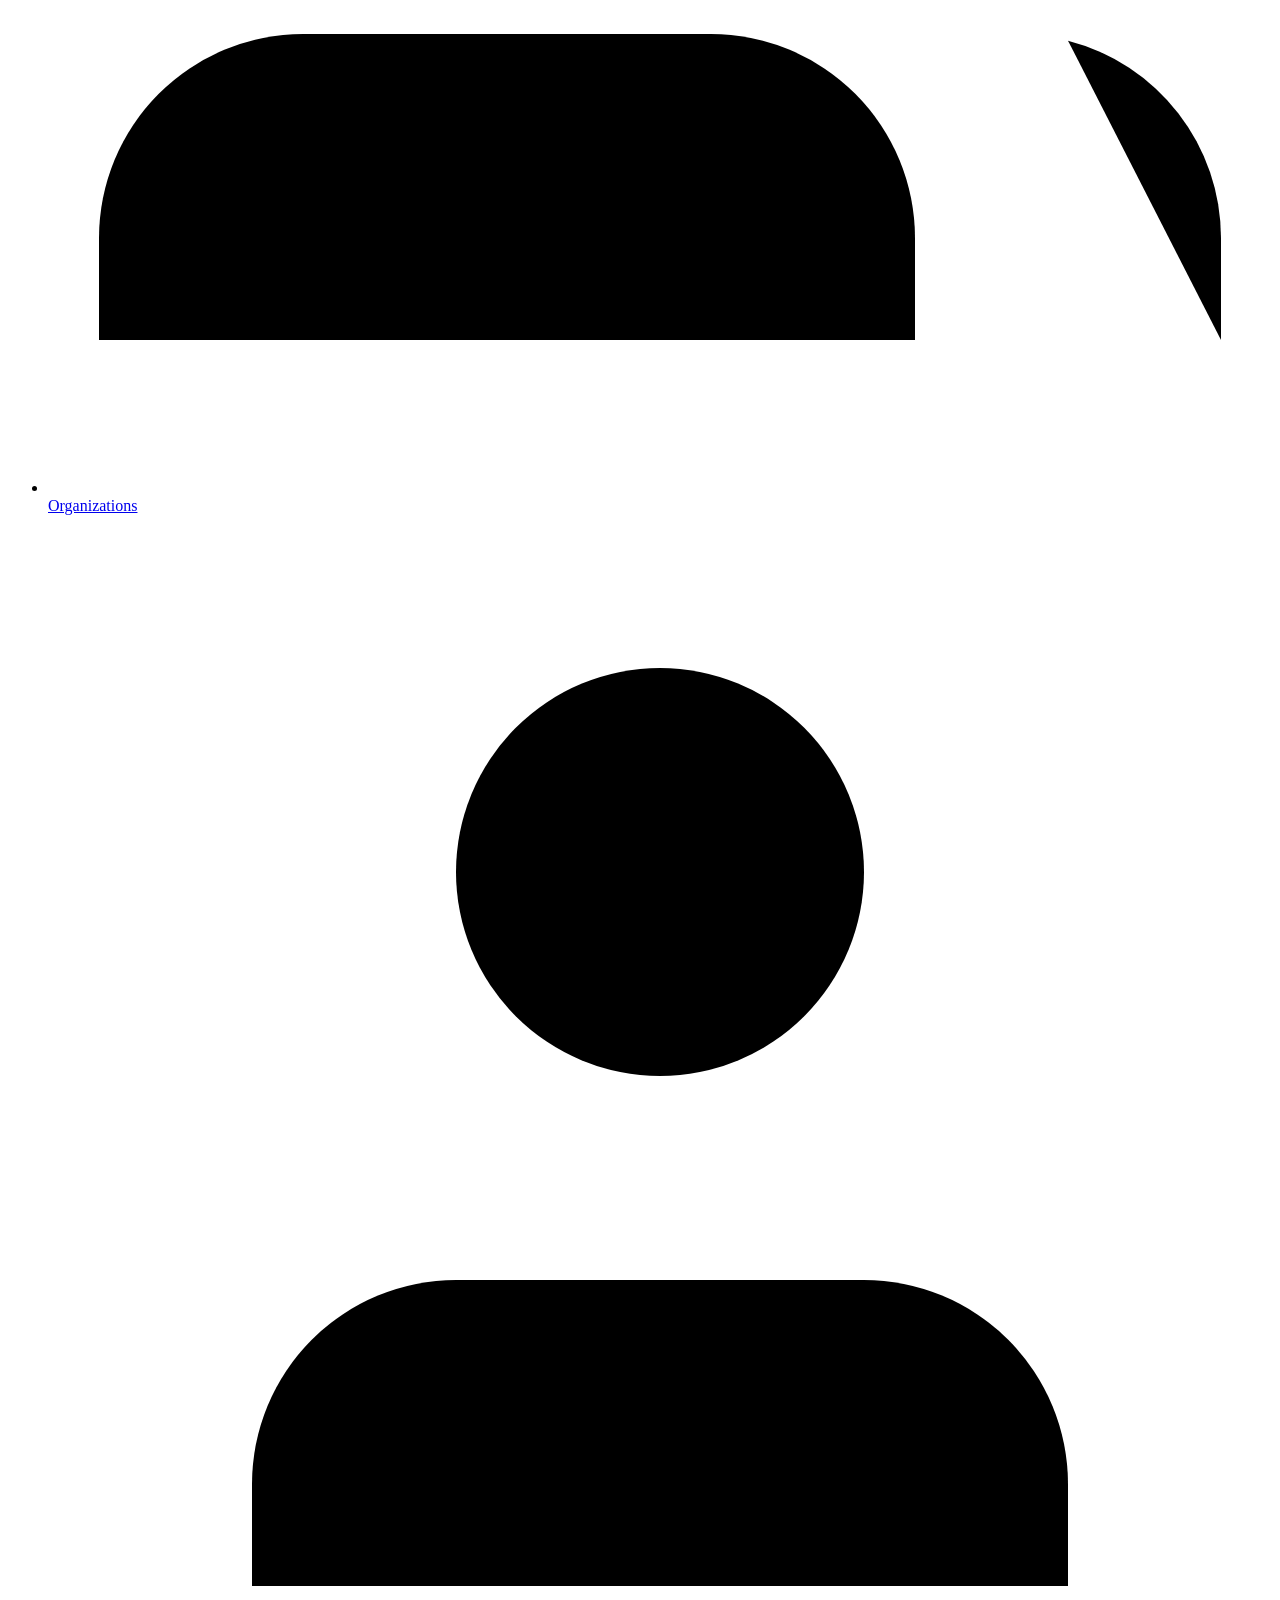
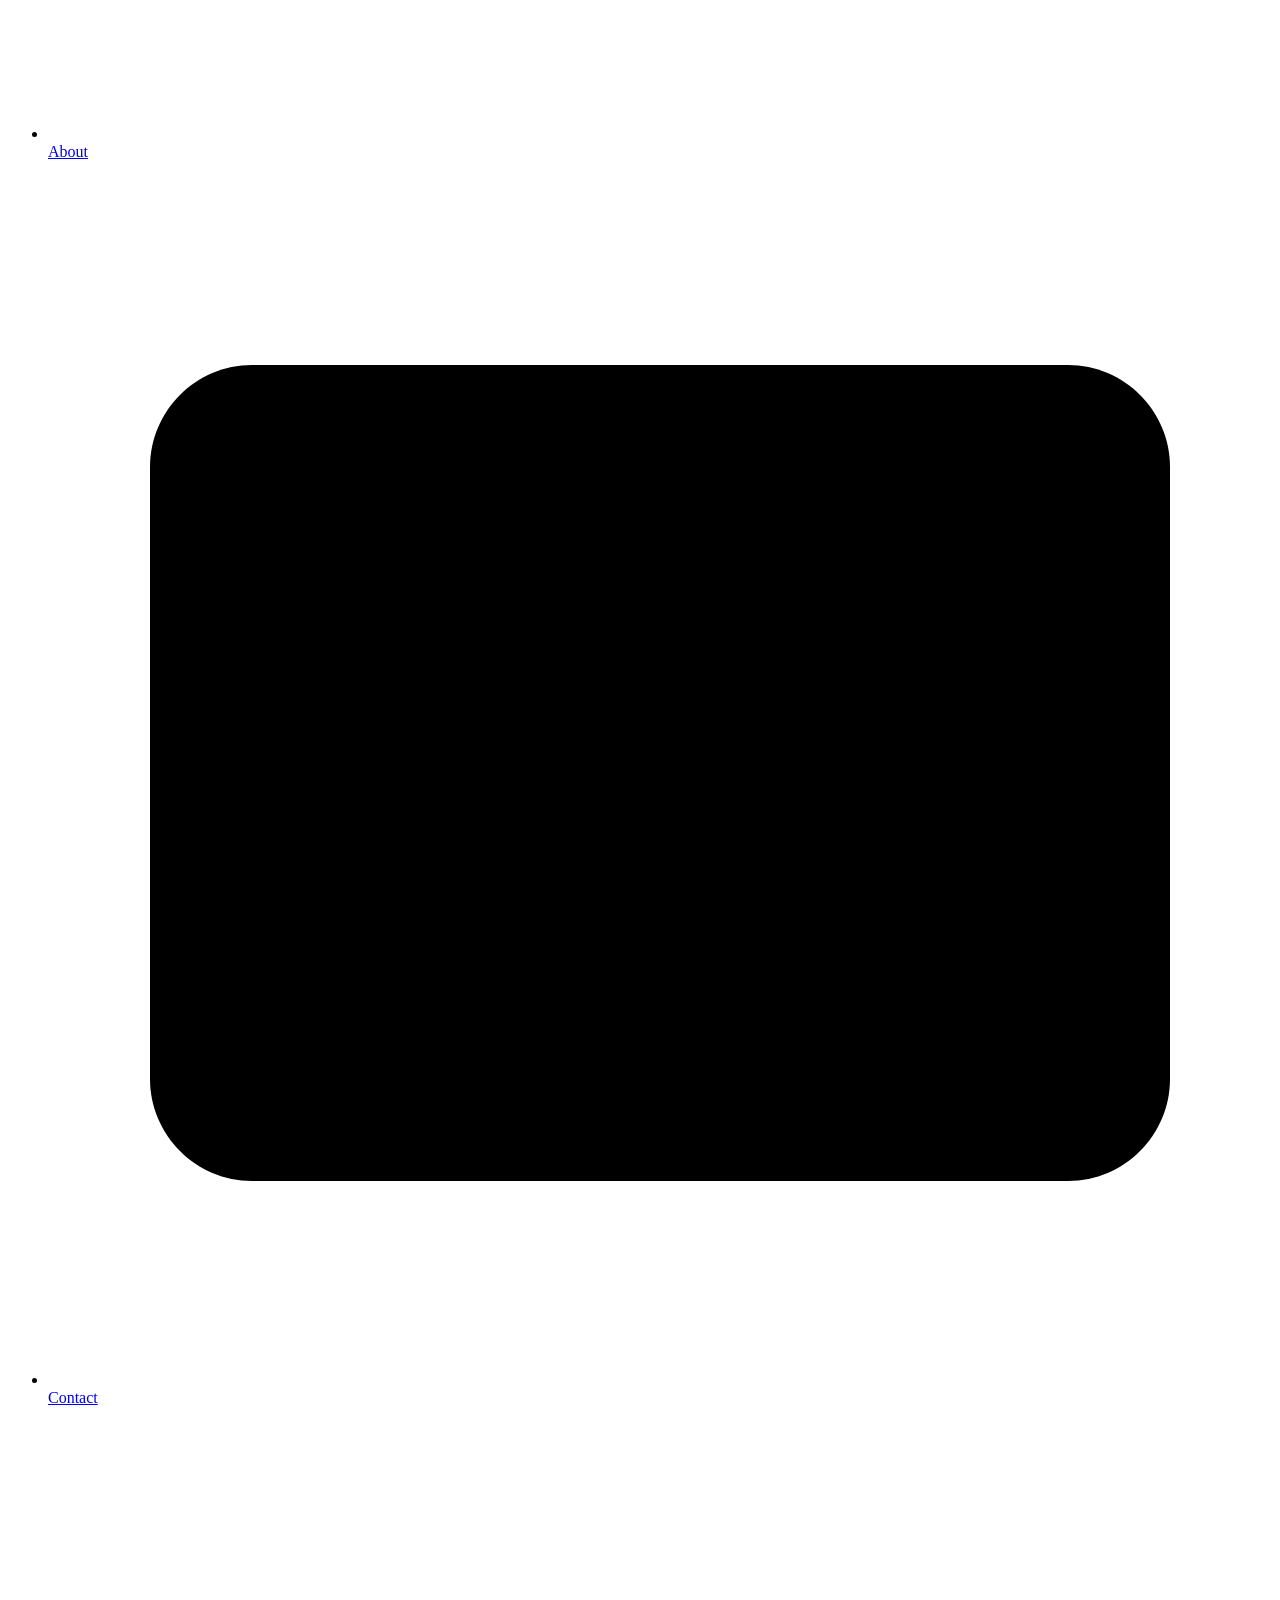
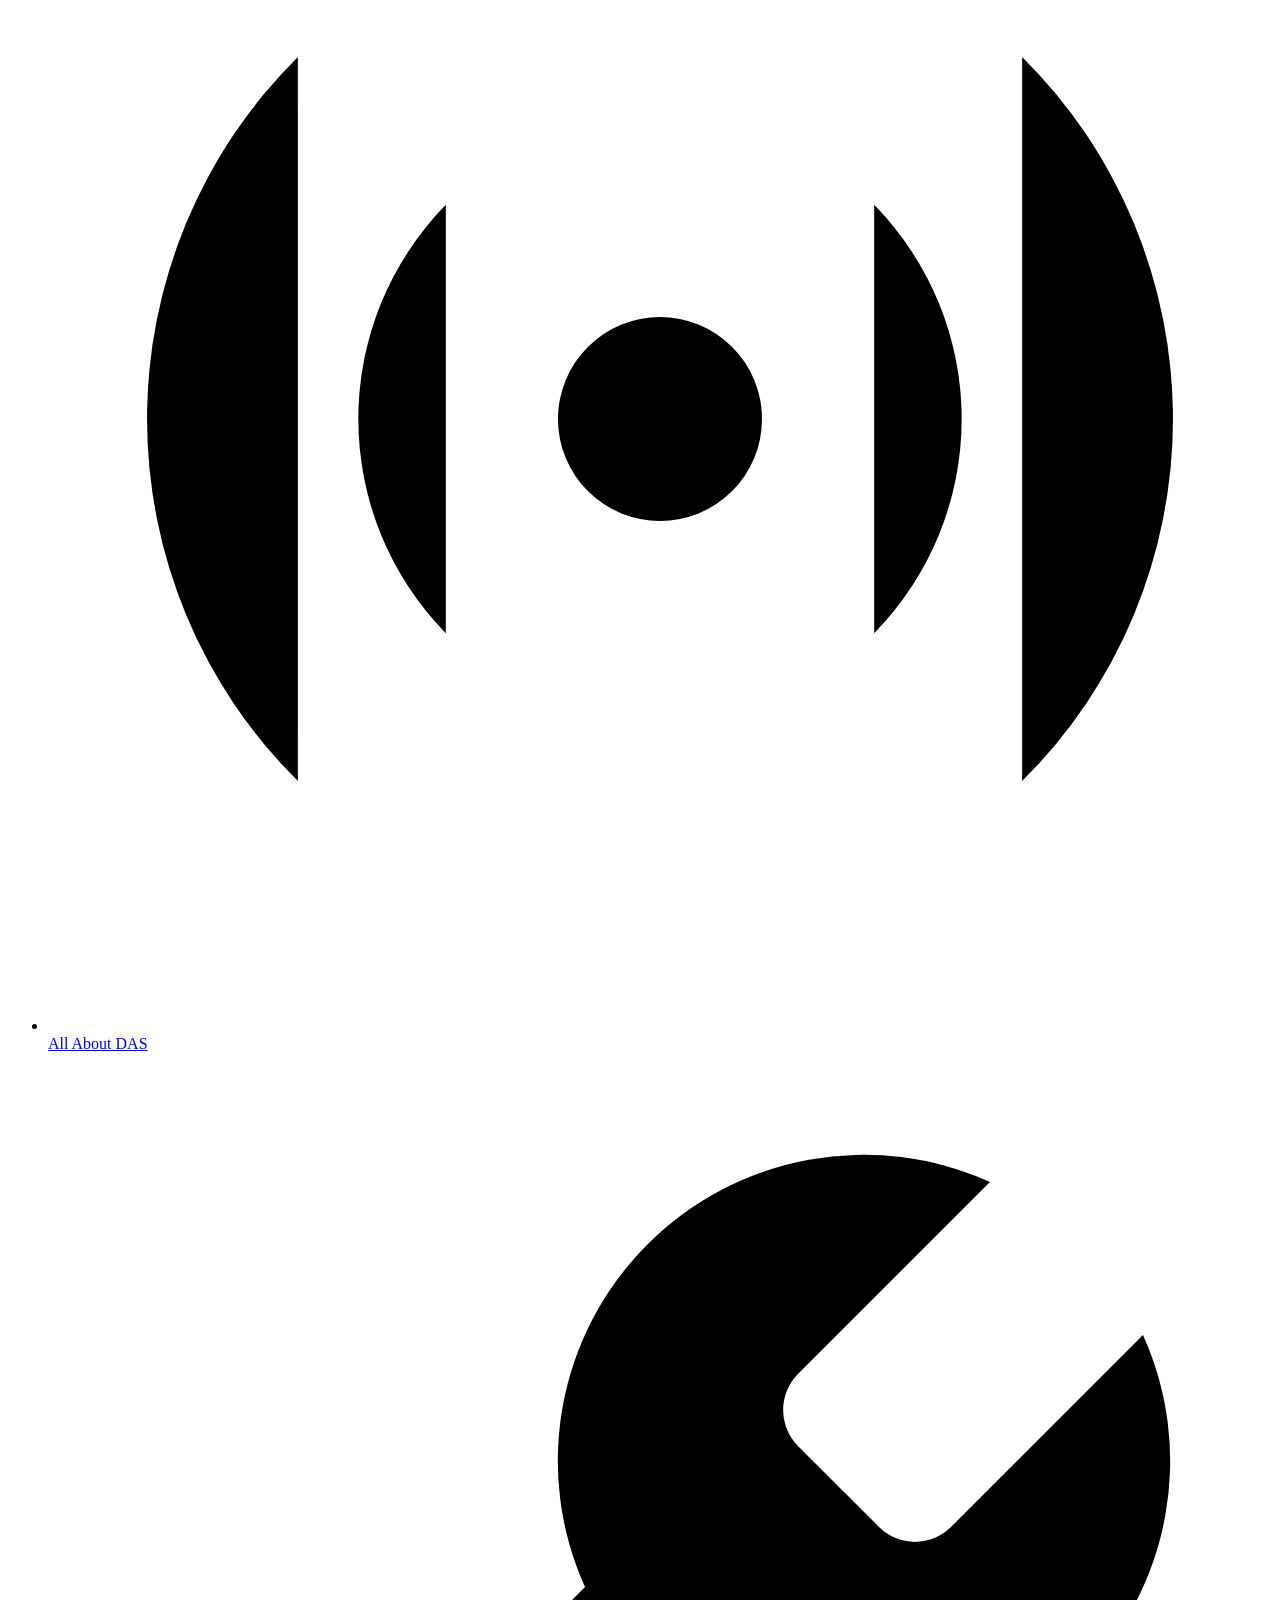
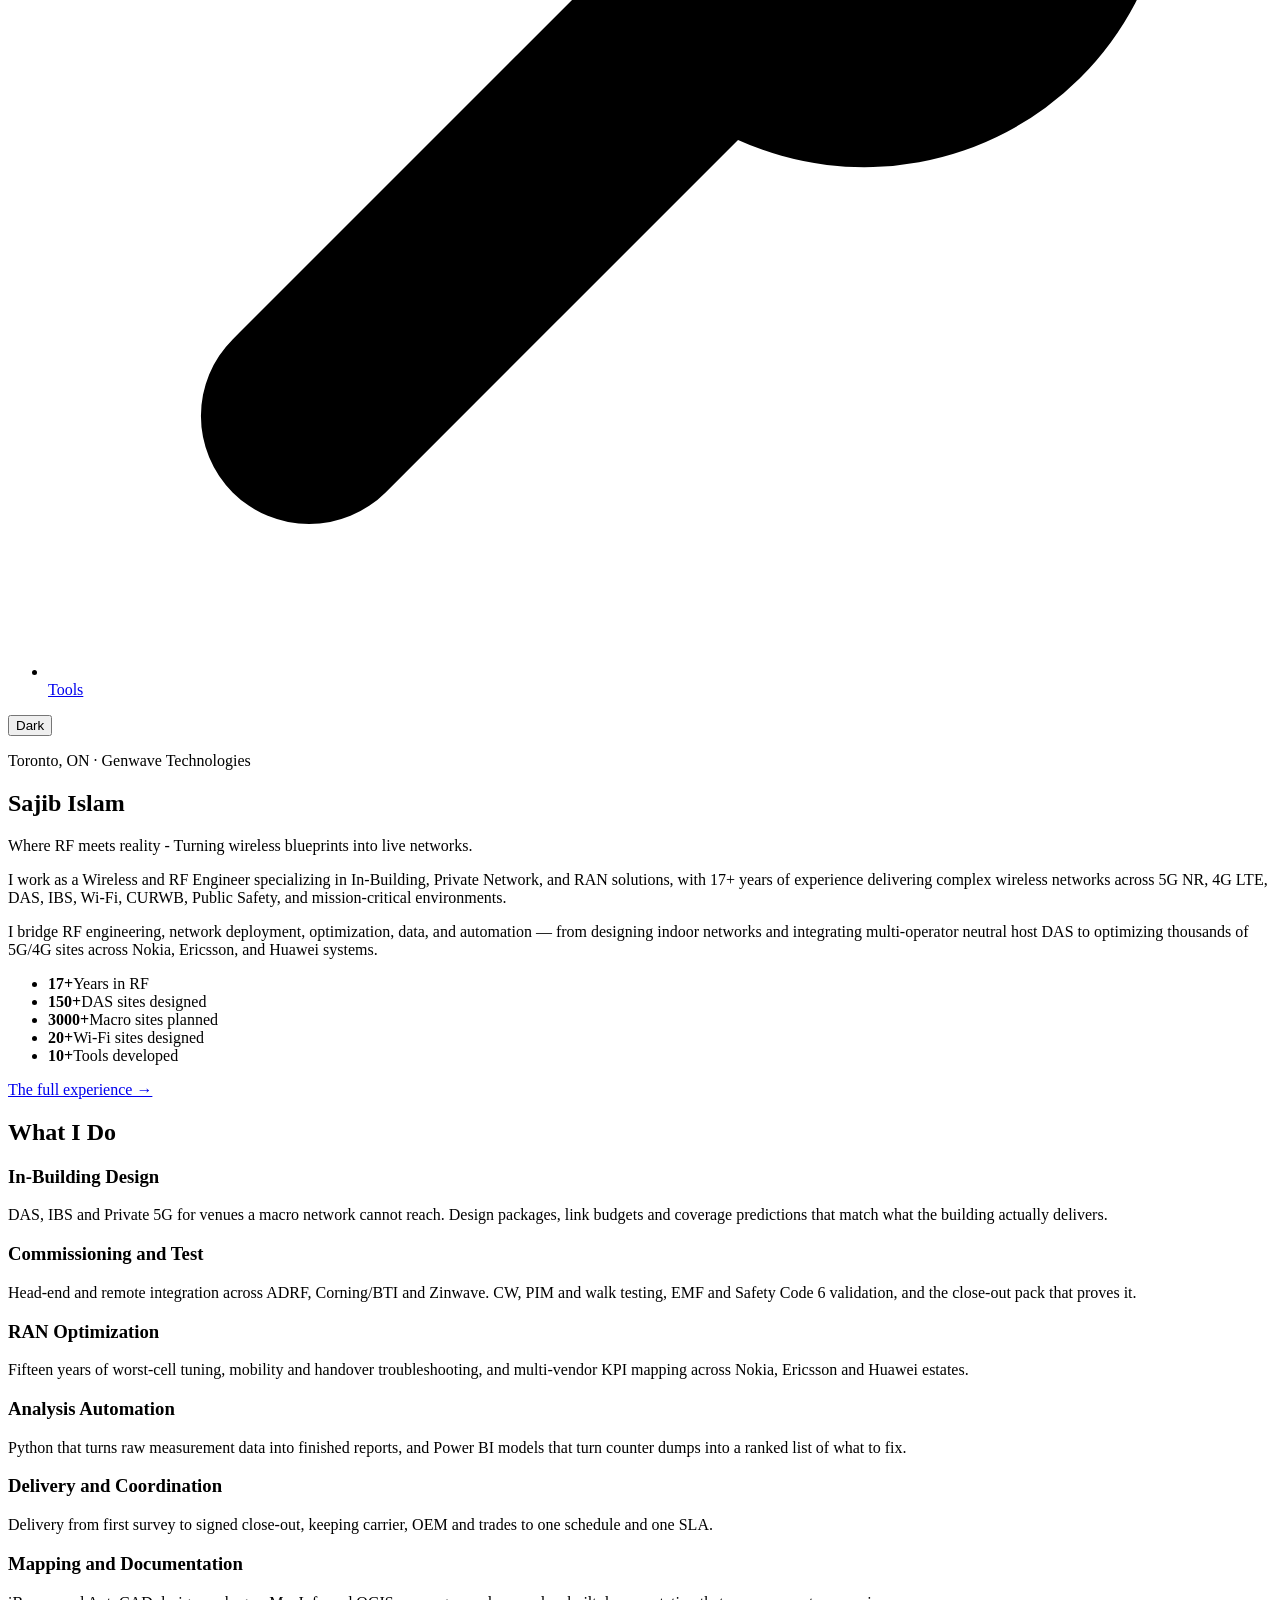
==== commit 32869adb: "Stand a monogram in for the name while the rail is collapsed The identity block used to leave entire" ====
--- a/public/index.html
+++ b/public/index.html
@@ -114,24 +114,24 @@
 </button>
 
 <header class="rail">
-  <p class="rail__name"><a href="/">Sajib Islam</a></p>
+  <p class="rail__name"><a href="/"><span class="rail__mark" aria-hidden="true">SI</span><span class="rail__full">Sajib Islam</span></a></p>
   <p class="rail__disc">RF Engineer &middot; EIT</p>
   <p class="rail__loc">Toronto, ON</p>
 
   <nav class="rail__nav" id="rail-nav" aria-label="Pages">
     <ul>
-      <li><a href="/" aria-current="page"><span class="nav-icon" aria-hidden="true"><svg viewBox="0 0 24 24"><path d="M3 9l9-7 9 7v11a2 2 0 01-2 2H5a2 2 0 01-2-2z"/></svg></span>Home</a></li>
-      <li><a href="/experience/"><span class="nav-icon" aria-hidden="true"><svg viewBox="0 0 24 24"><rect x="2" y="7" width="20" height="14" rx="2"/><path d="M16 21V5a2 2 0 00-2-2h-4a2 2 0 00-2 2v16"/></svg></span>Experience</a></li>
-      <li><a href="/projects/"><span class="nav-icon" aria-hidden="true"><svg viewBox="0 0 24 24"><polygon points="12 2 2 7 12 12 22 7 12 2"/><polyline points="2 17 12 22 22 17"/><polyline points="2 12 12 17 22 12"/></svg></span>Projects</a></li>
-      <li><a href="/skills/"><span class="nav-icon" aria-hidden="true"><svg viewBox="0 0 24 24"><line x1="4" y1="20" x2="4" y2="12"/><line x1="10" y1="20" x2="10" y2="4"/><line x1="16" y1="20" x2="16" y2="9"/><line x1="22" y1="20" x2="22" y2="14"/></svg></span>Skills</a></li>
-      <li><a href="/education/"><span class="nav-icon" aria-hidden="true"><svg viewBox="0 0 24 24"><path d="M22 10L12 5 2 10l10 5 10-5z"/><path d="M6 12v5c0 1.66 2.69 3 6 3s6-1.34 6-3v-5"/></svg></span>Education</a></li>
-      <li><a href="/certifications/"><span class="nav-icon" aria-hidden="true"><svg viewBox="0 0 24 24"><circle cx="12" cy="9" r="6"/><polyline points="8.5 14.5 7 22 12 19 17 22 15.5 14.5"/></svg></span>Certifications</a></li>
-      <li><a href="/awards/"><span class="nav-icon" aria-hidden="true"><svg viewBox="0 0 24 24"><path d="M8 21h8"/><path d="M12 17v4"/><path d="M17 4H7v6a5 5 0 0010 0z"/><path d="M17 5h3v2a3 3 0 01-3 3"/><path d="M7 5H4v2a3 3 0 003 3"/></svg></span>Awards</a></li>
-      <li><a href="/organizations/"><span class="nav-icon" aria-hidden="true"><svg viewBox="0 0 24 24"><path d="M17 21v-2a4 4 0 00-4-4H5a4 4 0 00-4 4v2"/><circle cx="9" cy="7" r="4"/><path d="M23 21v-2a4 4 0 00-3-3.87"/><path d="M16 3.13a4 4 0 010 7.75"/></svg></span>Organizations</a></li>
-      <li><a href="/about/"><span class="nav-icon" aria-hidden="true"><svg viewBox="0 0 24 24"><path d="M20 21v-2a4 4 0 00-4-4H8a4 4 0 00-4 4v2"/><circle cx="12" cy="7" r="4"/></svg></span>About</a></li>
-      <li><a href="/contact/"><span class="nav-icon" aria-hidden="true"><svg viewBox="0 0 24 24"><path d="M4 4h16c1.1 0 2 .9 2 2v12c0 1.1-.9 2-2 2H4c-1.1 0-2-.9-2-2V6c0-1.1.9-2 2-2z"/><polyline points="22,6 12,13 2,6"/></svg></span>Contact</a></li>
-      <li><a href="/das/"><span class="nav-icon" aria-hidden="true"><svg viewBox="0 0 24 24"><circle cx="12" cy="12" r="2"/><path d="M4.9 19.1a10 10 0 010-14.2"/><path d="M7.8 16.2a6 6 0 010-8.4"/><path d="M16.2 7.8a6 6 0 010 8.4"/><path d="M19.1 4.9a10 10 0 010 14.2"/></svg></span>All About DAS</a></li>
-      <li><a href="/tools/"><span class="nav-icon" aria-hidden="true"><svg viewBox="0 0 24 24"><path d="M14.7 6.3a1 1 0 000 1.4l1.6 1.6a1 1 0 001.4 0l3.77-3.77a6 6 0 01-7.94 7.94l-6.91 6.91a2.12 2.12 0 01-3-3l6.91-6.91a6 6 0 017.94-7.94l-3.76 3.76z"/></svg></span>Tools</a></li>
+      <li><a href="/" aria-current="page" title="Home"><span class="nav-icon" aria-hidden="true"><svg viewBox="0 0 24 24"><path d="M3 9l9-7 9 7v11a2 2 0 01-2 2H5a2 2 0 01-2-2z"/></svg></span><span class="nav-label">Home</span></a></li>
+      <li><a href="/experience/" title="Experience"><span class="nav-icon" aria-hidden="true"><svg viewBox="0 0 24 24"><rect x="2" y="7" width="20" height="14" rx="2"/><path d="M16 21V5a2 2 0 00-2-2h-4a2 2 0 00-2 2v16"/></svg></span><span class="nav-label">Experience</span></a></li>
+      <li><a href="/projects/" title="Projects"><span class="nav-icon" aria-hidden="true"><svg viewBox="0 0 24 24"><polygon points="12 2 2 7 12 12 22 7 12 2"/><polyline points="2 17 12 22 22 17"/><polyline points="2 12 12 17 22 12"/></svg></span><span class="nav-label">Projects</span></a></li>
+      <li><a href="/skills/" title="Skills"><span class="nav-icon" aria-hidden="true"><svg viewBox="0 0 24 24"><line x1="4" y1="20" x2="4" y2="12"/><line x1="10" y1="20" x2="10" y2="4"/><line x1="16" y1="20" x2="16" y2="9"/><line x1="22" y1="20" x2="22" y2="14"/></svg></span><span class="nav-label">Skills</span></a></li>
+      <li><a href="/education/" title="Education"><span class="nav-icon" aria-hidden="true"><svg viewBox="0 0 24 24"><path d="M22 10L12 5 2 10l10 5 10-5z"/><path d="M6 12v5c0 1.66 2.69 3 6 3s6-1.34 6-3v-5"/></svg></span><span class="nav-label">Education</span></a></li>
+      <li><a href="/certifications/" title="Certifications"><span class="nav-icon" aria-hidden="true"><svg viewBox="0 0 24 24"><circle cx="12" cy="9" r="6"/><polyline points="8.5 14.5 7 22 12 19 17 22 15.5 14.5"/></svg></span><span class="nav-label">Certifications</span></a></li>
+      <li><a href="/awards/" title="Awards"><span class="nav-icon" aria-hidden="true"><svg viewBox="0 0 24 24"><path d="M8 21h8"/><path d="M12 17v4"/><path d="M17 4H7v6a5 5 0 0010 0z"/><path d="M17 5h3v2a3 3 0 01-3 3"/><path d="M7 5H4v2a3 3 0 003 3"/></svg></span><span class="nav-label">Awards</span></a></li>
+      <li><a href="/organizations/" title="Organizations"><span class="nav-icon" aria-hidden="true"><svg viewBox="0 0 24 24"><path d="M17 21v-2a4 4 0 00-4-4H5a4 4 0 00-4 4v2"/><circle cx="9" cy="7" r="4"/><path d="M23 21v-2a4 4 0 00-3-3.87"/><path d="M16 3.13a4 4 0 010 7.75"/></svg></span><span class="nav-label">Organizations</span></a></li>
+      <li><a href="/about/" title="About"><span class="nav-icon" aria-hidden="true"><svg viewBox="0 0 24 24"><path d="M20 21v-2a4 4 0 00-4-4H8a4 4 0 00-4 4v2"/><circle cx="12" cy="7" r="4"/></svg></span><span class="nav-label">About</span></a></li>
+      <li><a href="/contact/" title="Contact"><span class="nav-icon" aria-hidden="true"><svg viewBox="0 0 24 24"><path d="M4 4h16c1.1 0 2 .9 2 2v12c0 1.1-.9 2-2 2H4c-1.1 0-2-.9-2-2V6c0-1.1.9-2 2-2z"/><polyline points="22,6 12,13 2,6"/></svg></span><span class="nav-label">Contact</span></a></li>
+      <li><a href="/das/" title="All About DAS"><span class="nav-icon" aria-hidden="true"><svg viewBox="0 0 24 24"><circle cx="12" cy="12" r="2"/><path d="M4.9 19.1a10 10 0 010-14.2"/><path d="M7.8 16.2a6 6 0 010-8.4"/><path d="M16.2 7.8a6 6 0 010 8.4"/><path d="M19.1 4.9a10 10 0 010 14.2"/></svg></span><span class="nav-label">All About DAS</span></a></li>
+      <li><a href="/tools/" title="Tools"><span class="nav-icon" aria-hidden="true"><svg viewBox="0 0 24 24"><path d="M14.7 6.3a1 1 0 000 1.4l1.6 1.6a1 1 0 001.4 0l3.77-3.77a6 6 0 01-7.94 7.94l-6.91 6.91a2.12 2.12 0 01-3-3l6.91-6.91a6 6 0 017.94-7.94l-3.76 3.76z"/></svg></span><span class="nav-label">Tools</span></a></li>
     </ul>
   </nav>
 
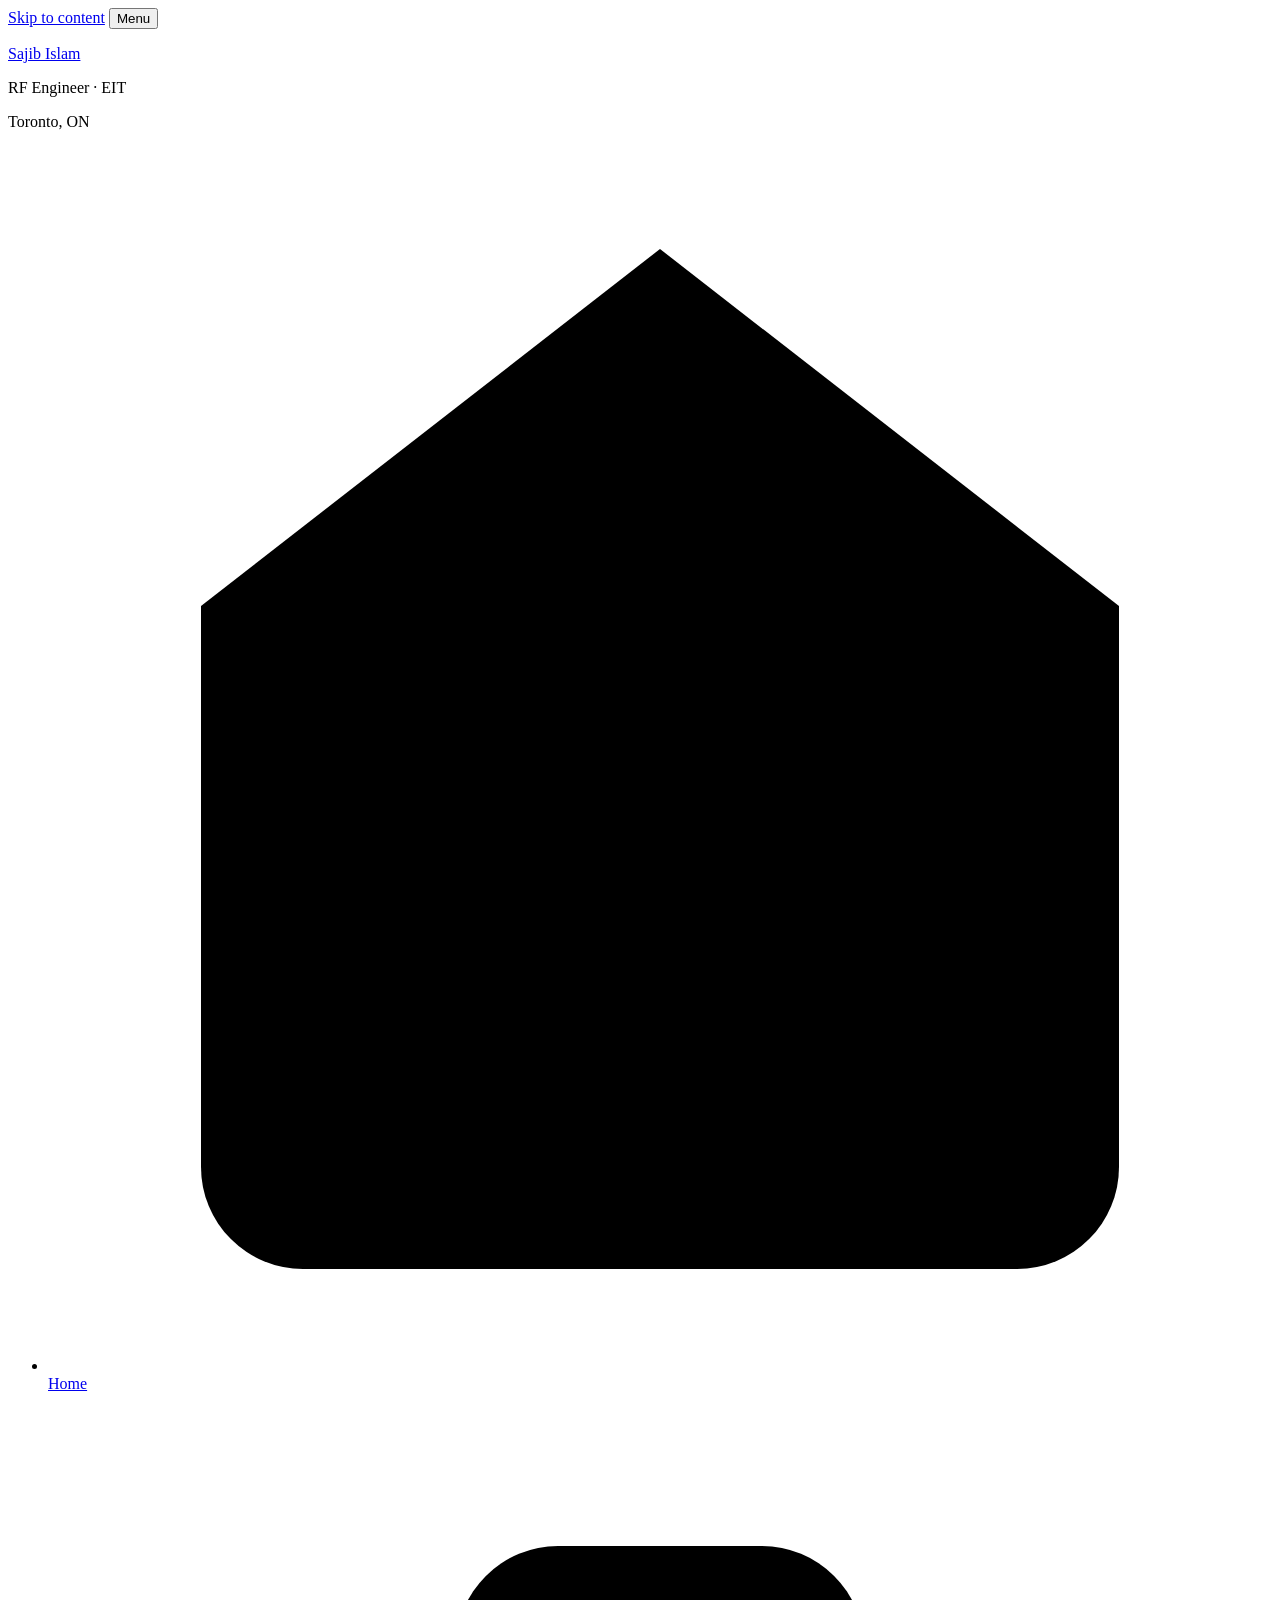
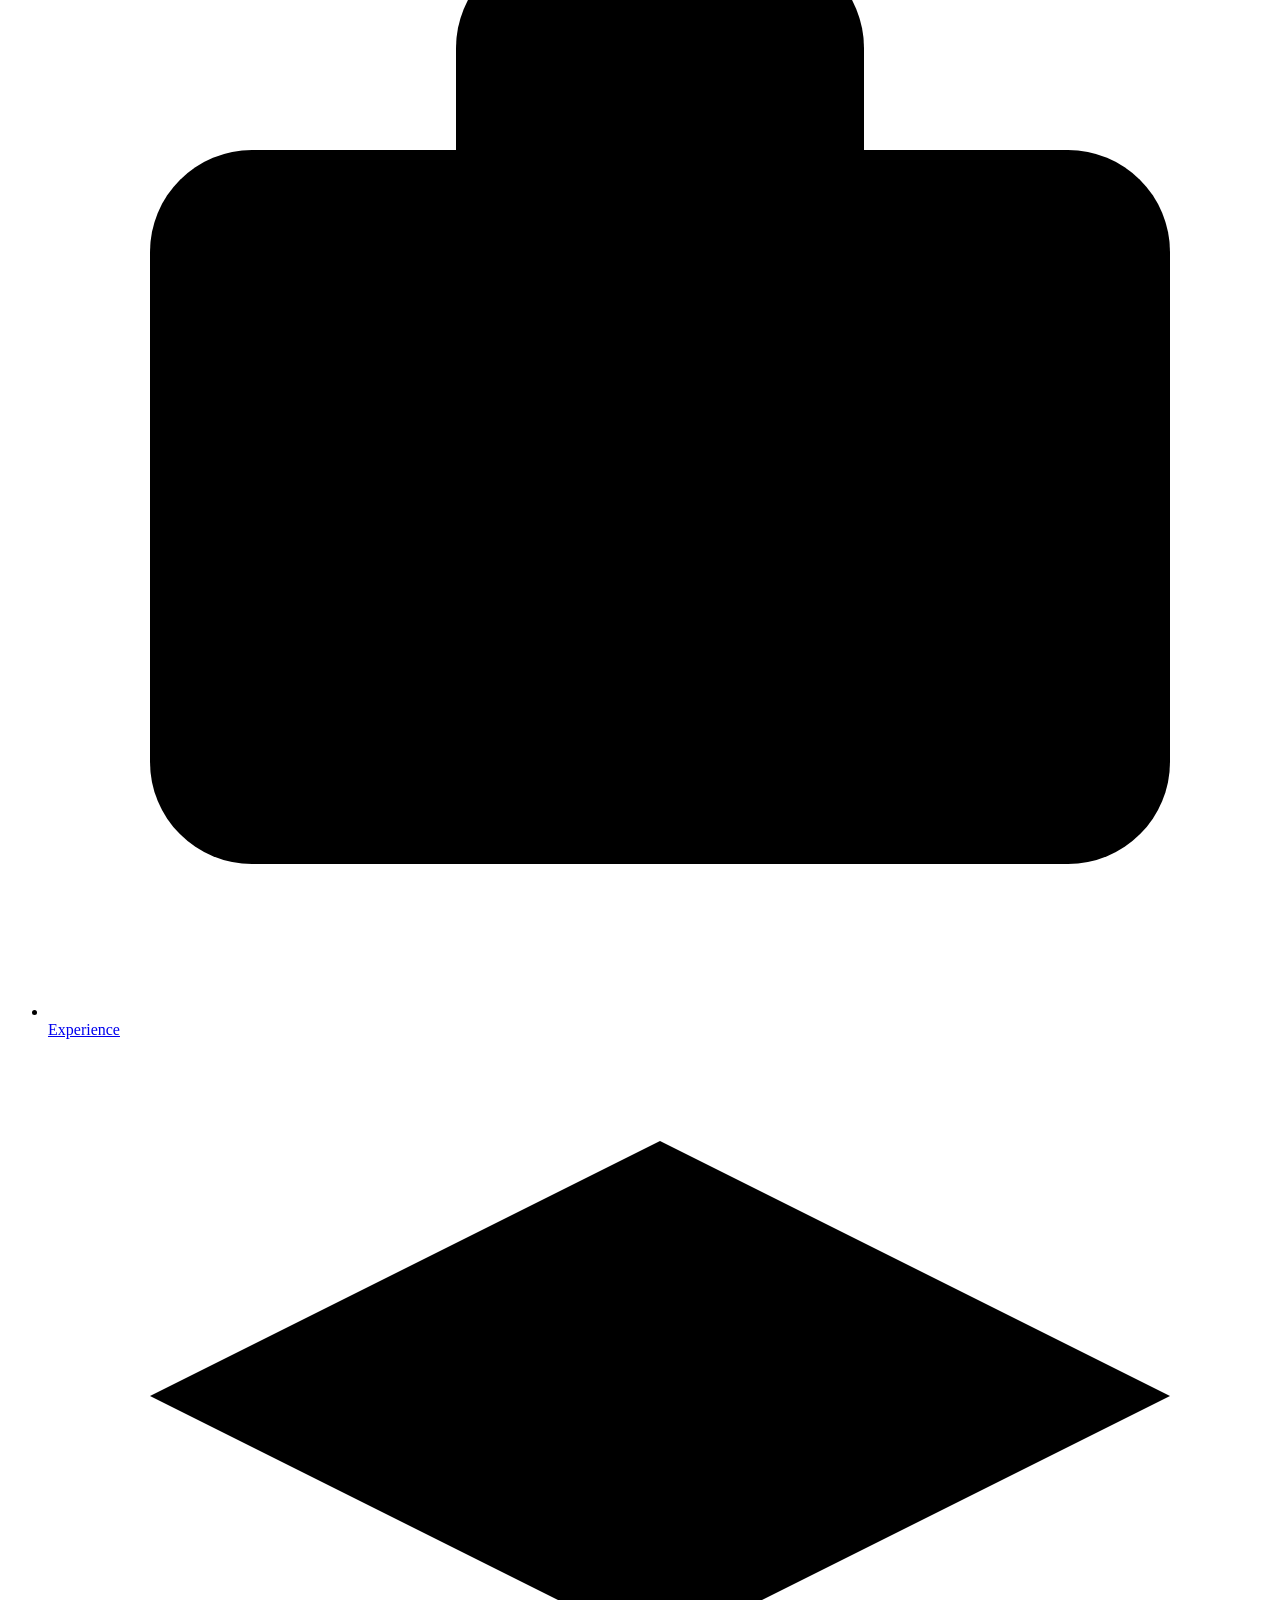
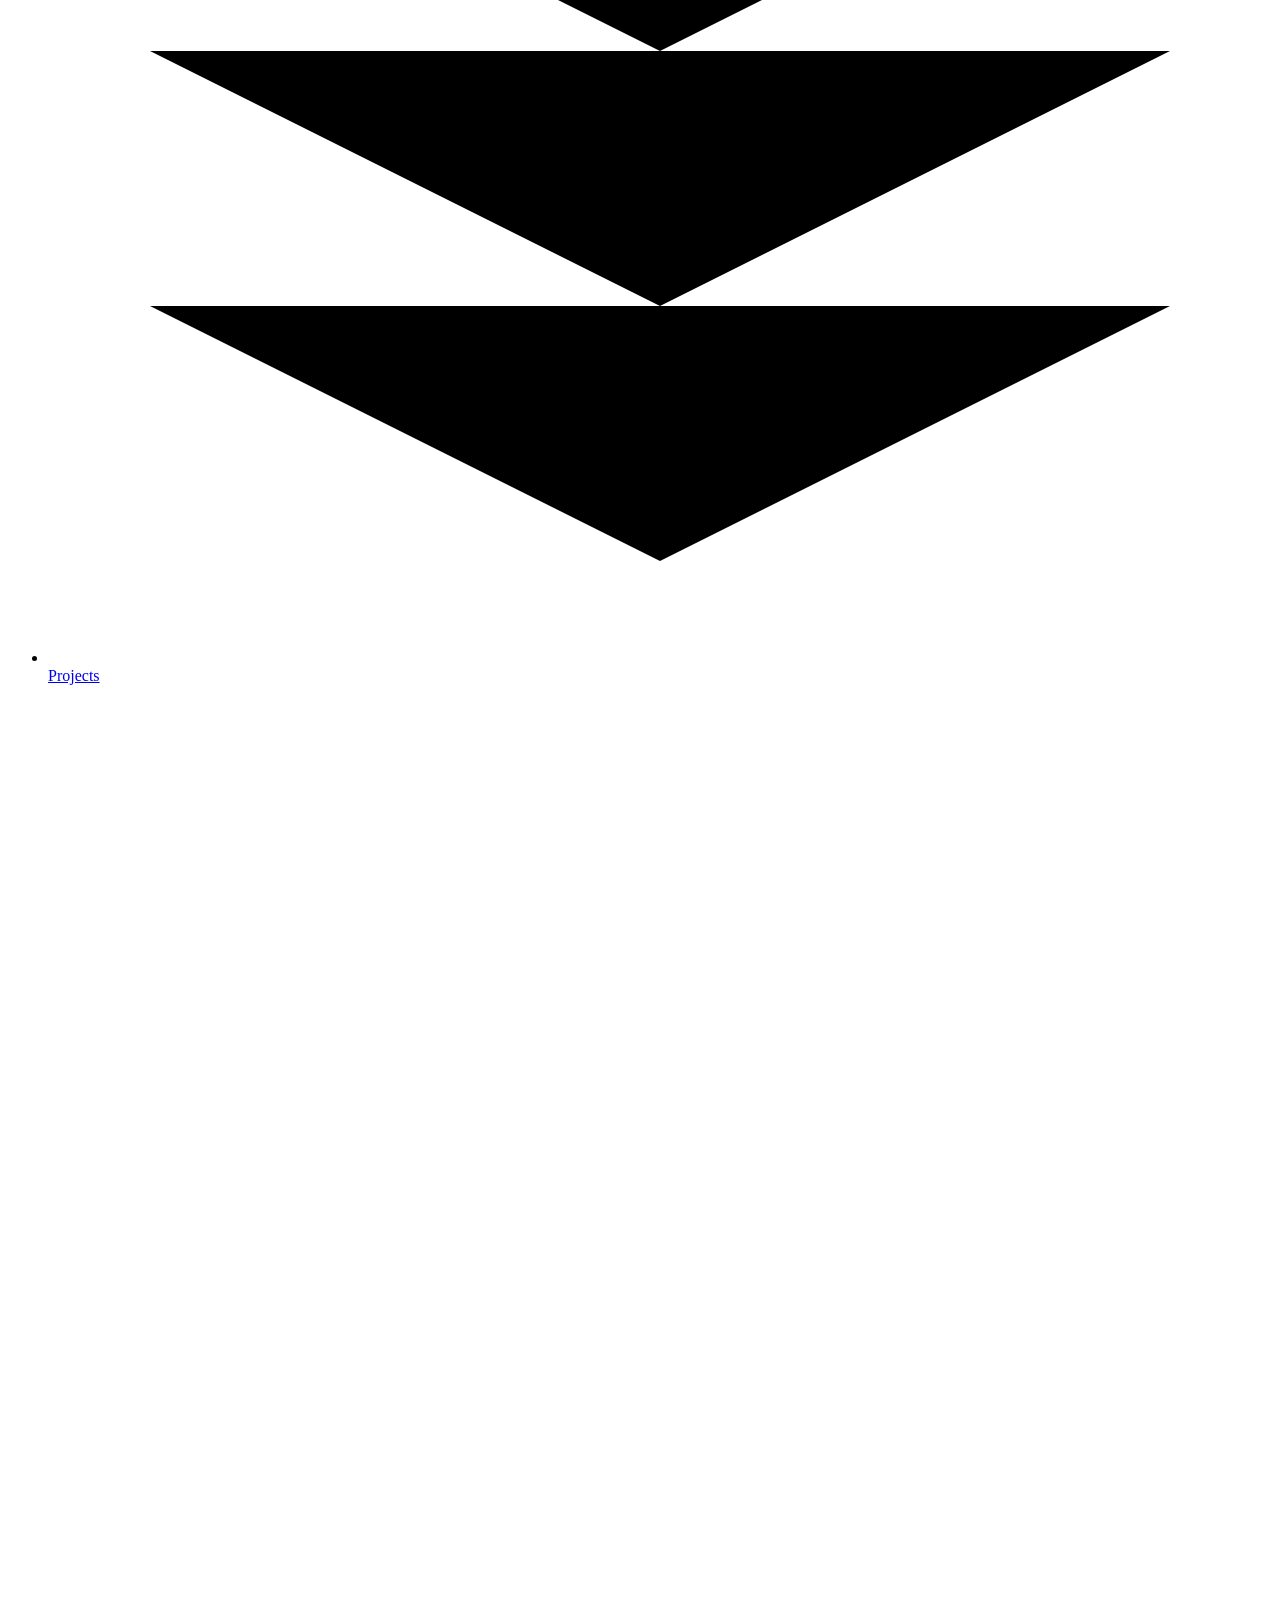
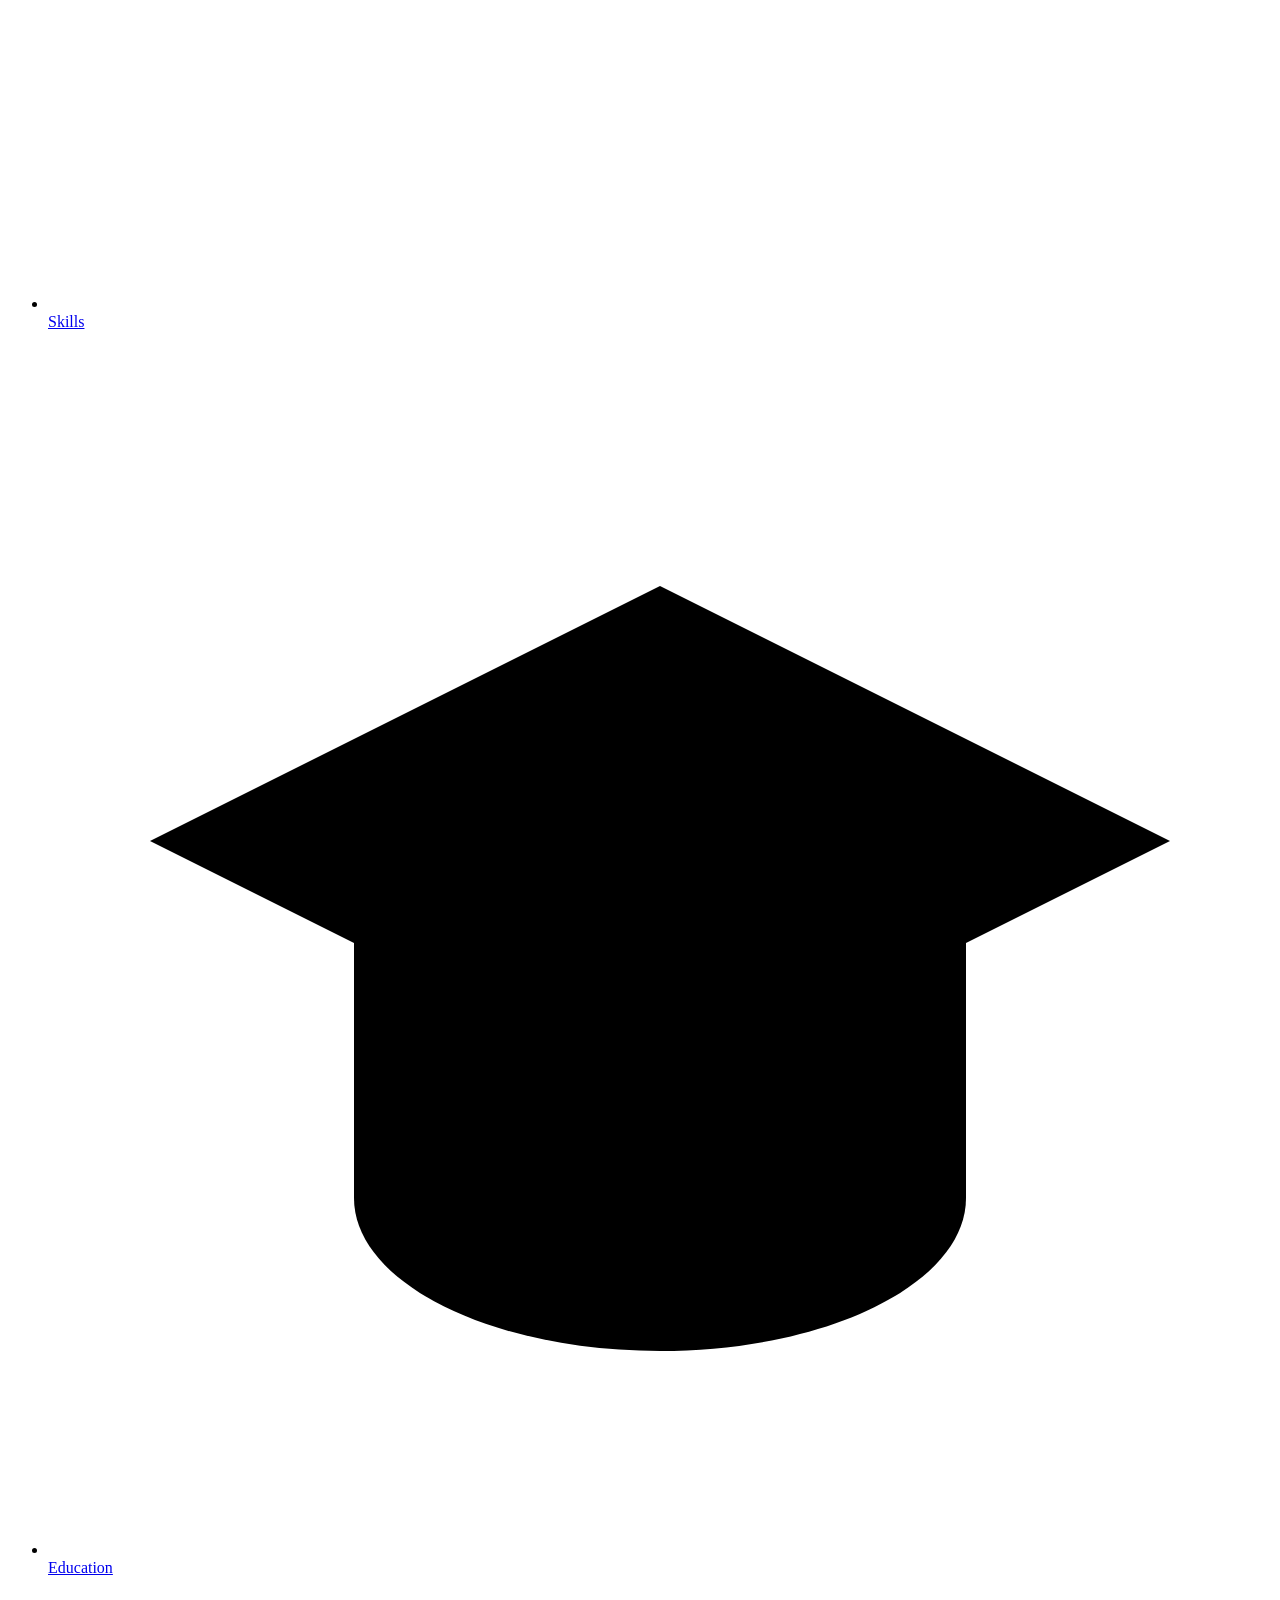
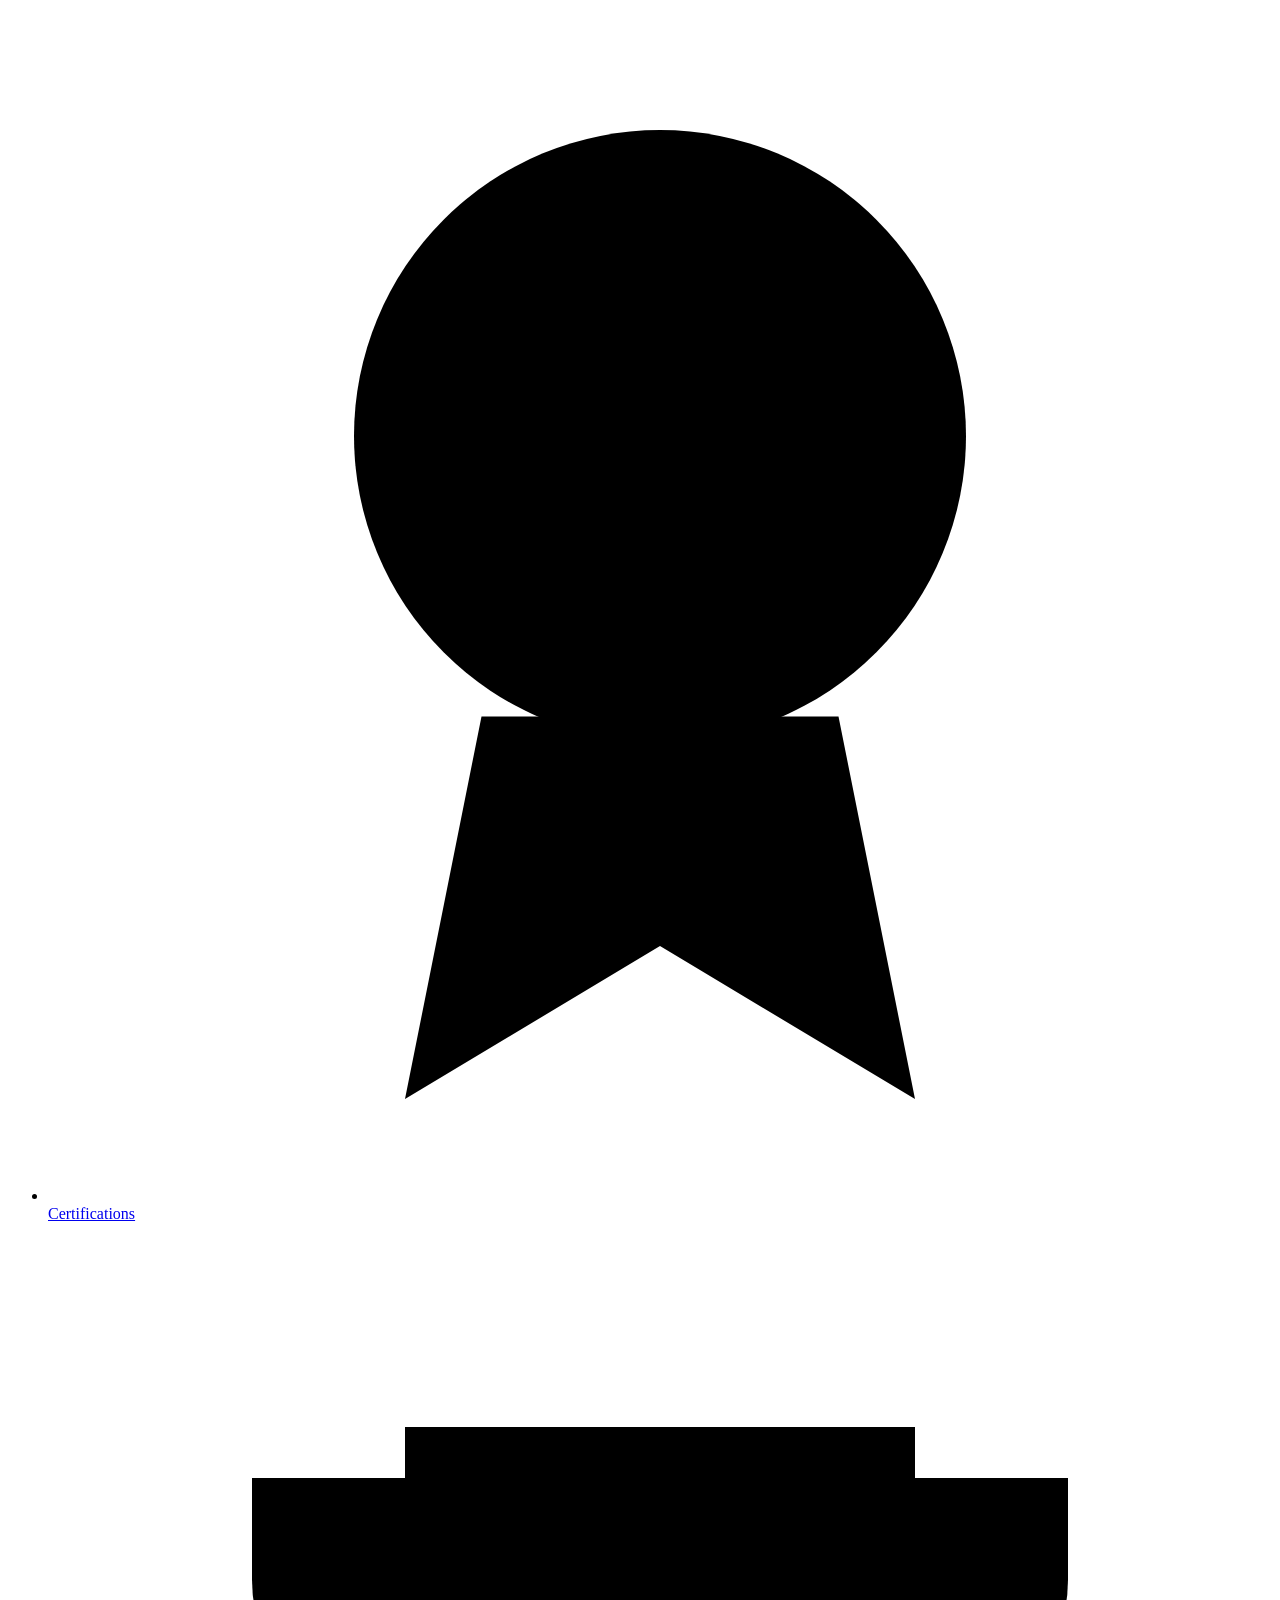
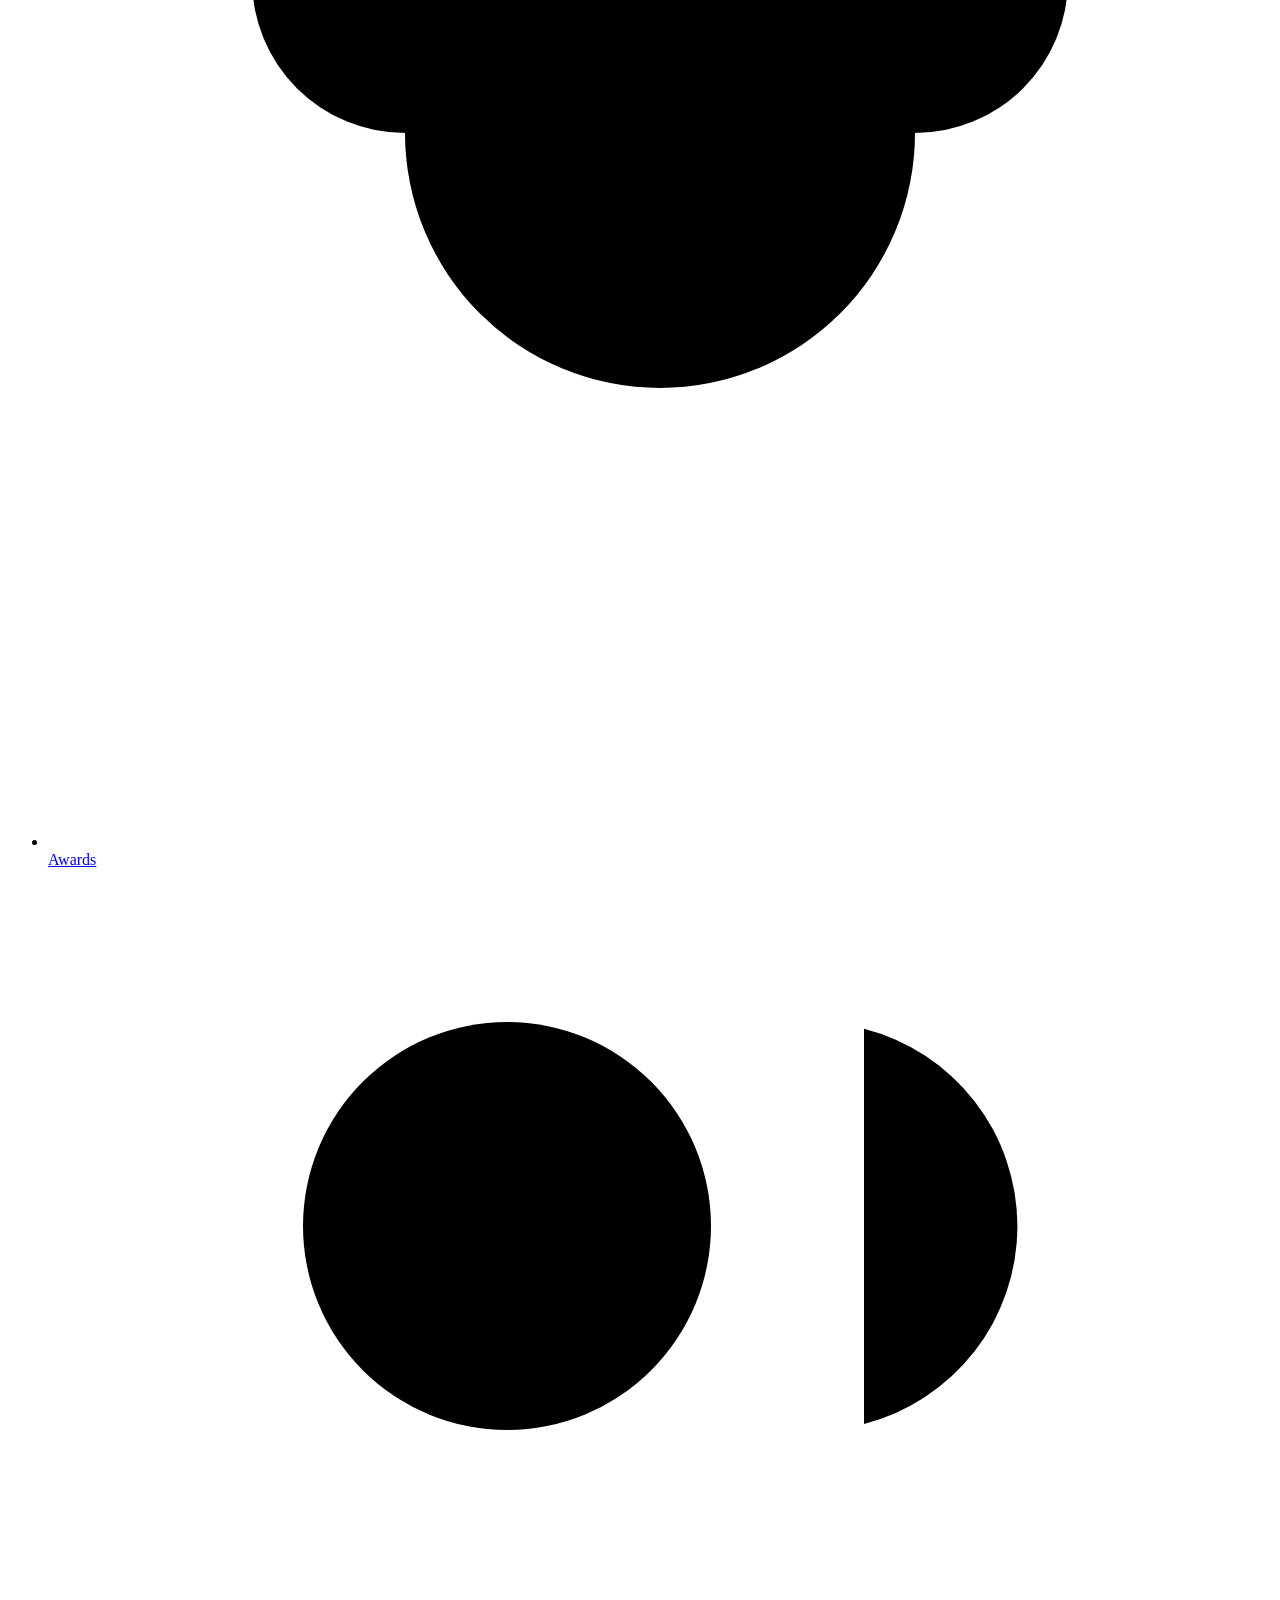
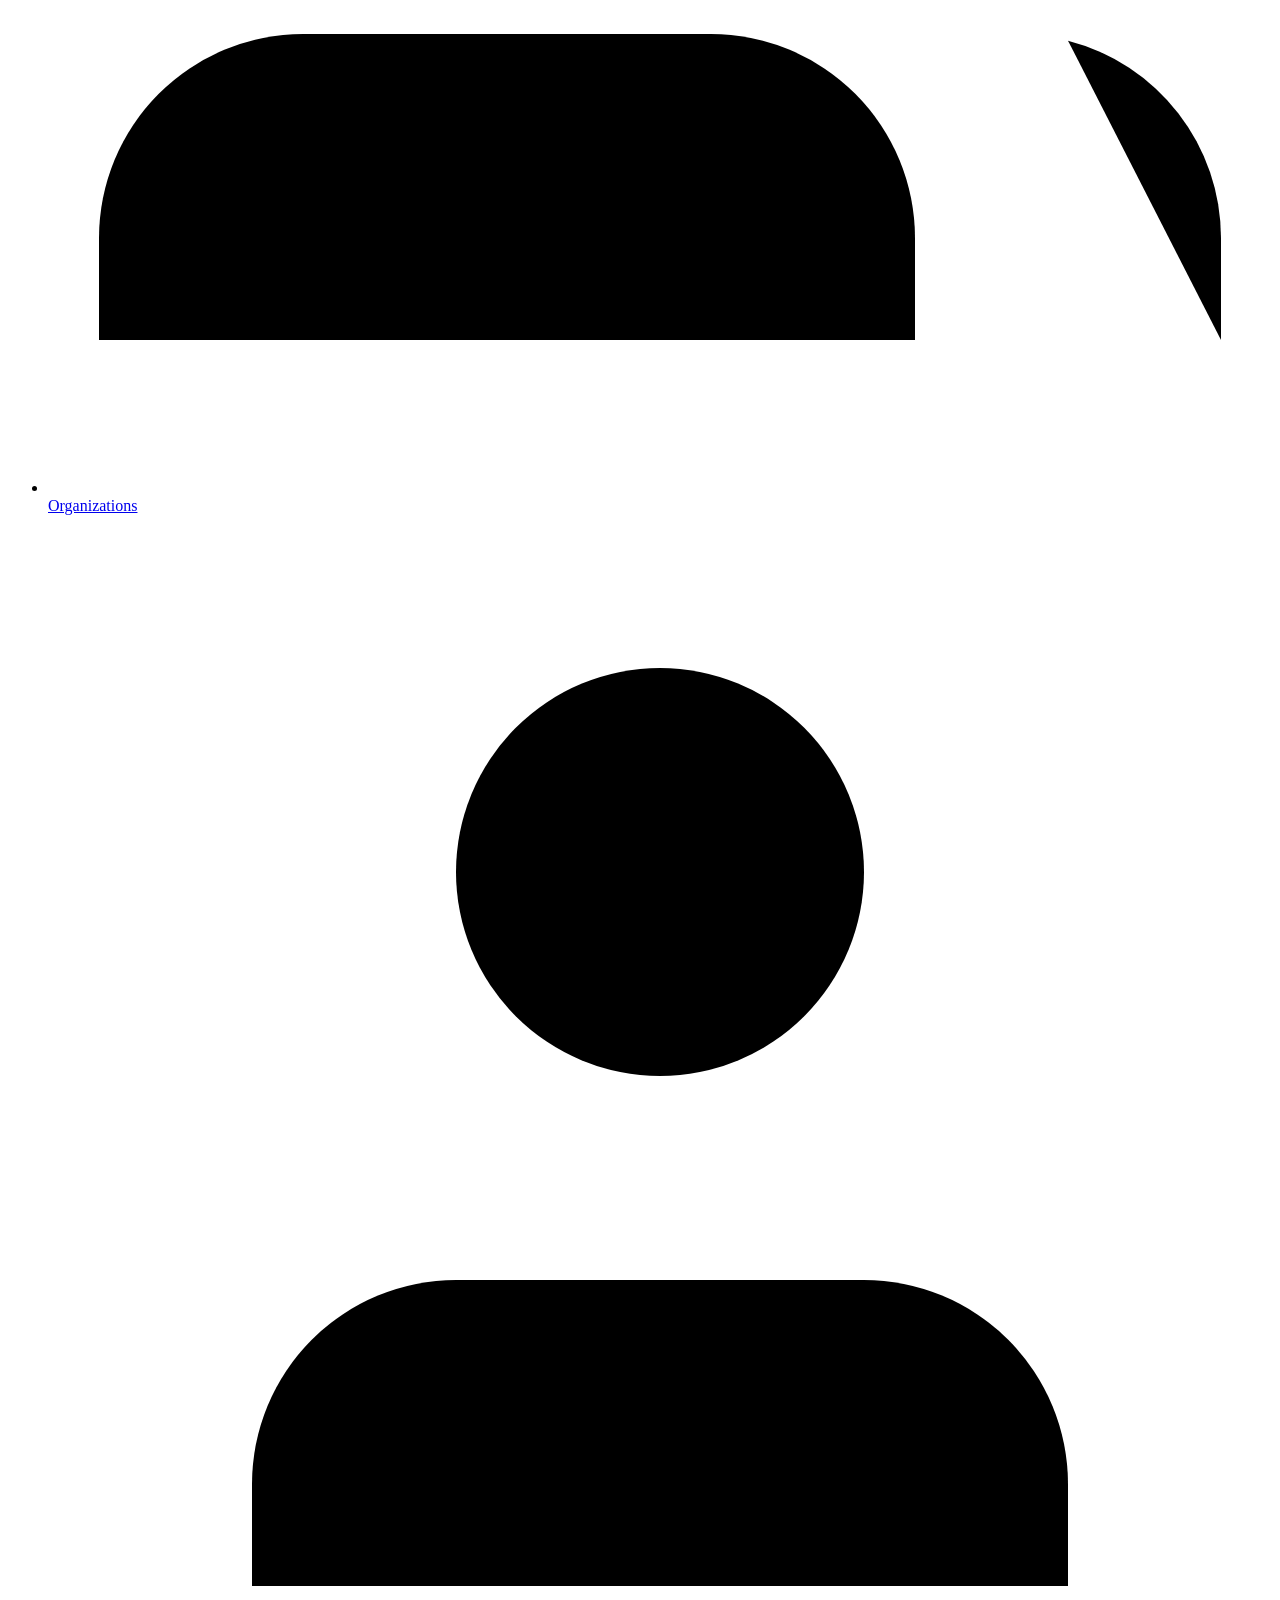
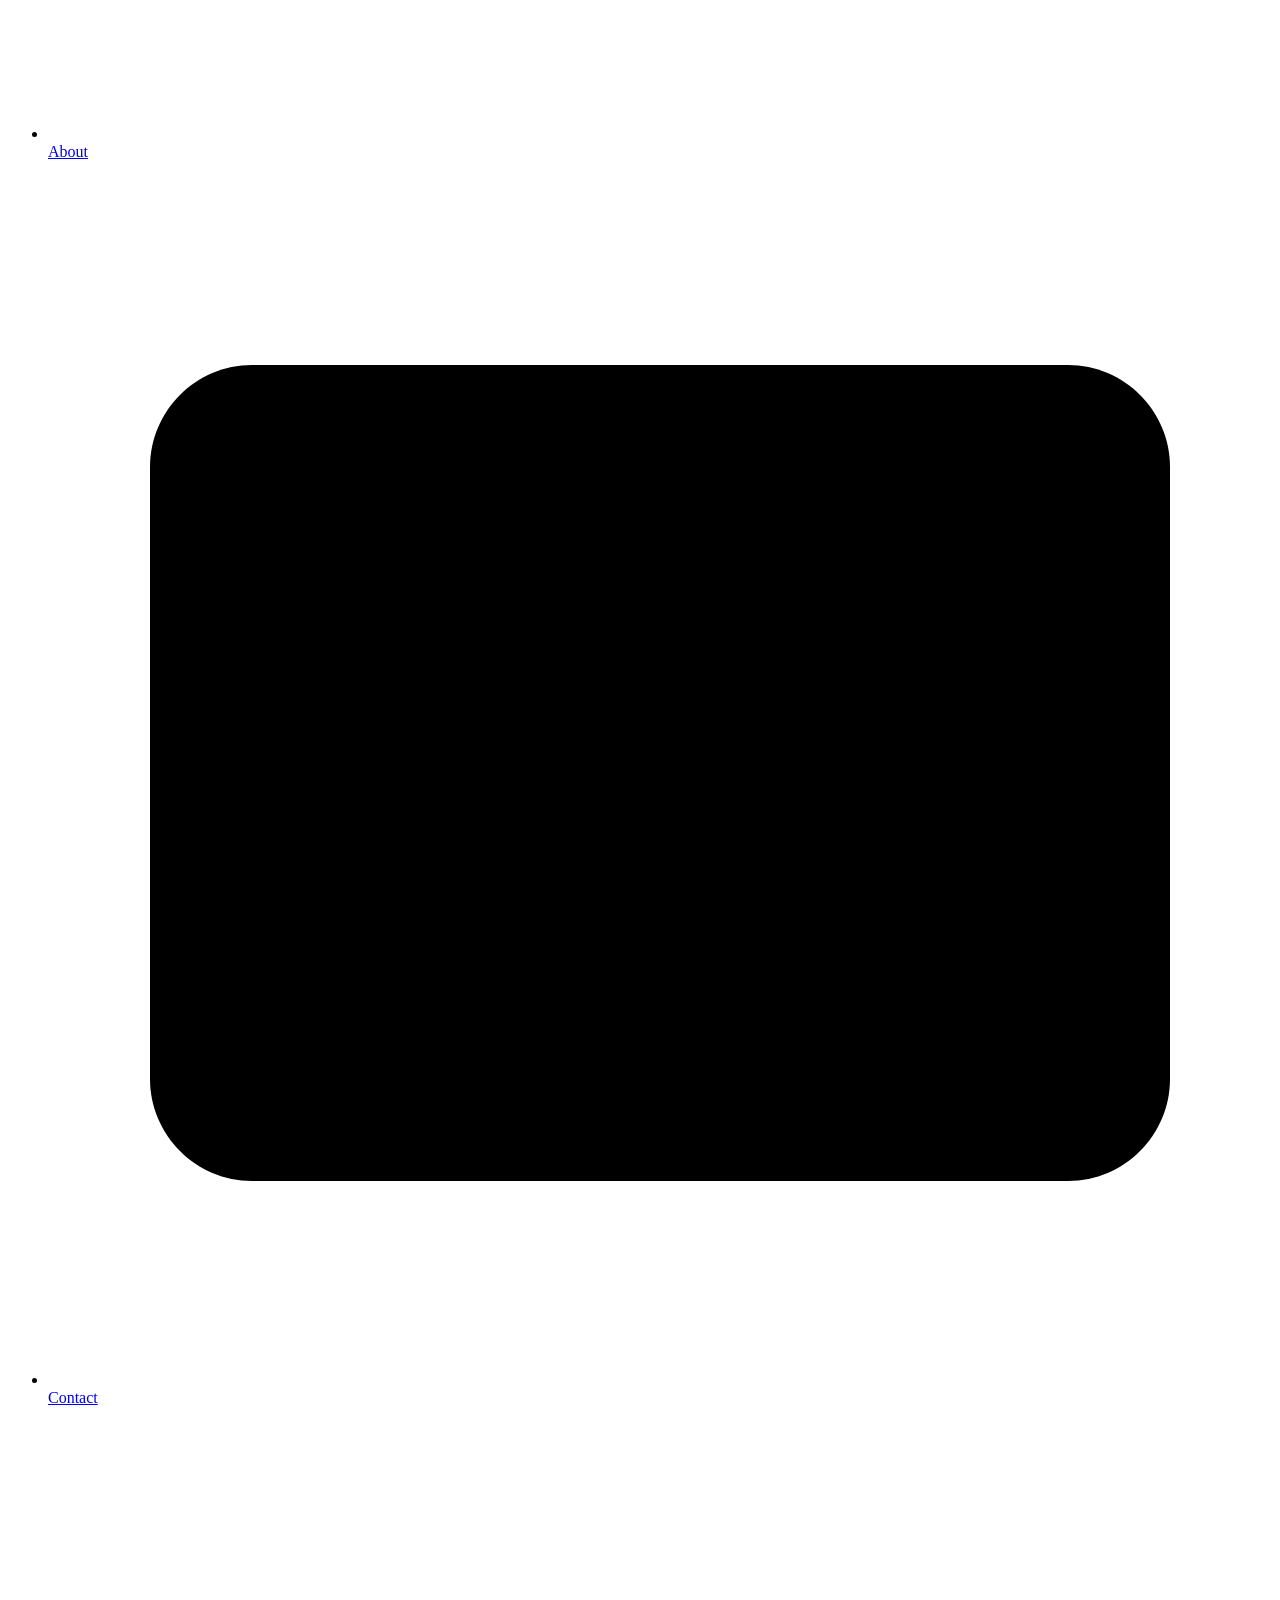
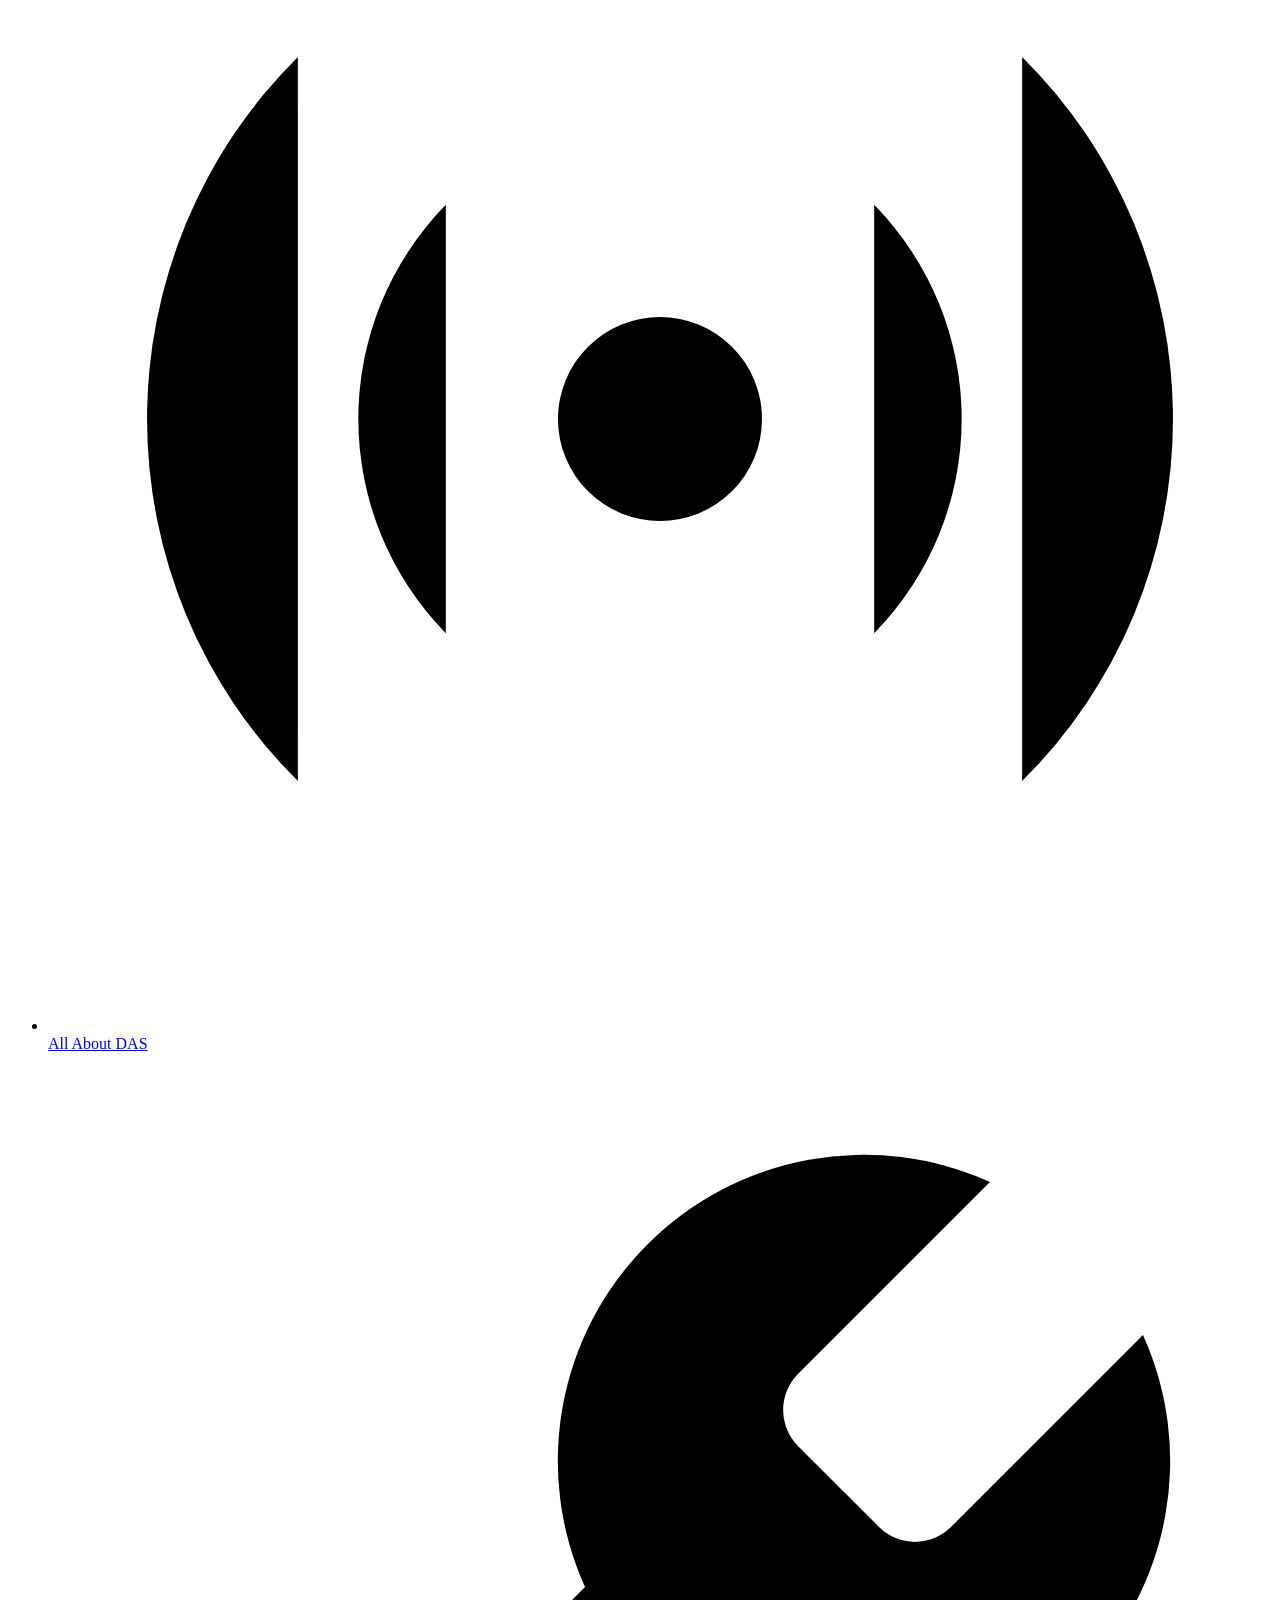
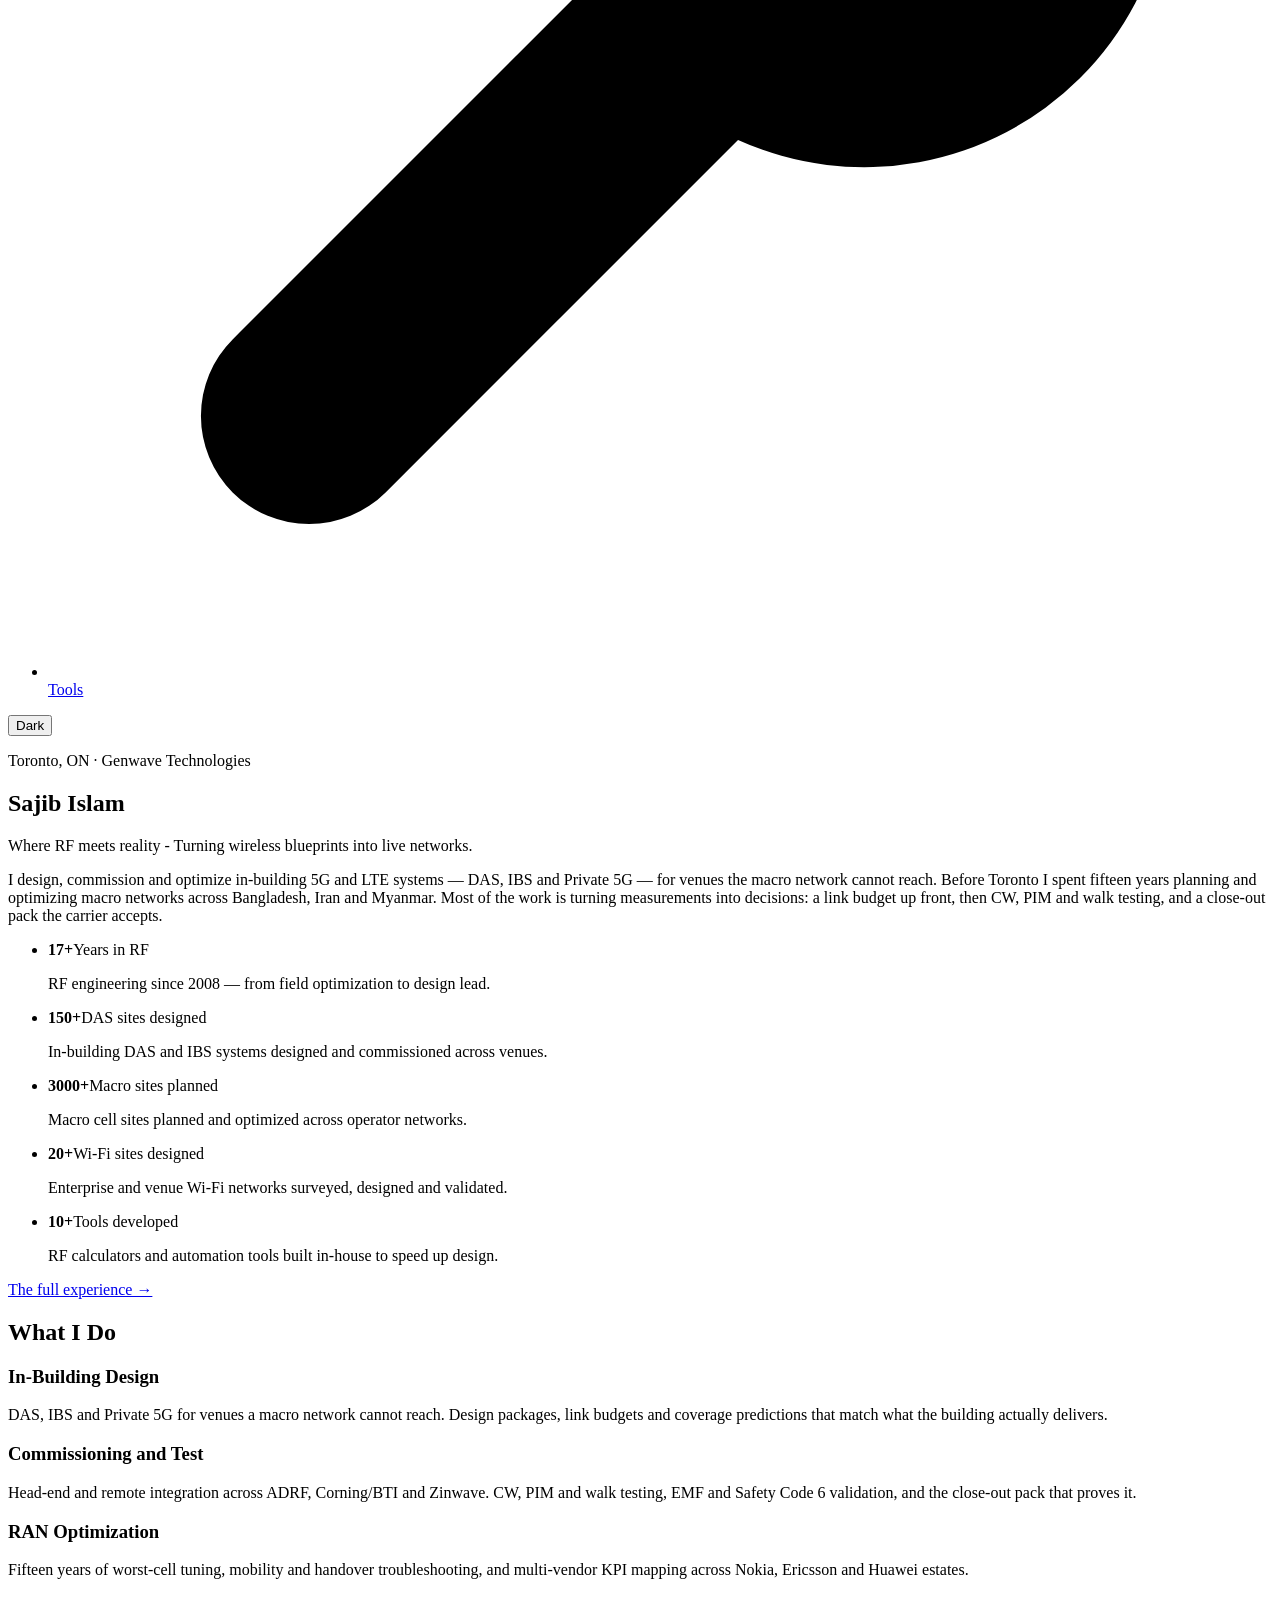
==== commit dc4caafd: "Add click-to-flip on the home page stat cards Each of the five headline cards now turns over on clic" ====
--- a/public/index.html
+++ b/public/index.html
@@ -114,24 +114,24 @@
 </button>
 
 <header class="rail">
-  <p class="rail__name"><a href="/"><span class="rail__mark" aria-hidden="true">SI</span><span class="rail__full">Sajib Islam</span></a></p>
+  <p class="rail__name"><a href="/">Sajib Islam</a></p>
   <p class="rail__disc">RF Engineer &middot; EIT</p>
   <p class="rail__loc">Toronto, ON</p>
 
   <nav class="rail__nav" id="rail-nav" aria-label="Pages">
     <ul>
-      <li><a href="/" aria-current="page" title="Home"><span class="nav-icon" aria-hidden="true"><svg viewBox="0 0 24 24"><path d="M3 9l9-7 9 7v11a2 2 0 01-2 2H5a2 2 0 01-2-2z"/></svg></span><span class="nav-label">Home</span></a></li>
-      <li><a href="/experience/" title="Experience"><span class="nav-icon" aria-hidden="true"><svg viewBox="0 0 24 24"><rect x="2" y="7" width="20" height="14" rx="2"/><path d="M16 21V5a2 2 0 00-2-2h-4a2 2 0 00-2 2v16"/></svg></span><span class="nav-label">Experience</span></a></li>
-      <li><a href="/projects/" title="Projects"><span class="nav-icon" aria-hidden="true"><svg viewBox="0 0 24 24"><polygon points="12 2 2 7 12 12 22 7 12 2"/><polyline points="2 17 12 22 22 17"/><polyline points="2 12 12 17 22 12"/></svg></span><span class="nav-label">Projects</span></a></li>
-      <li><a href="/skills/" title="Skills"><span class="nav-icon" aria-hidden="true"><svg viewBox="0 0 24 24"><line x1="4" y1="20" x2="4" y2="12"/><line x1="10" y1="20" x2="10" y2="4"/><line x1="16" y1="20" x2="16" y2="9"/><line x1="22" y1="20" x2="22" y2="14"/></svg></span><span class="nav-label">Skills</span></a></li>
-      <li><a href="/education/" title="Education"><span class="nav-icon" aria-hidden="true"><svg viewBox="0 0 24 24"><path d="M22 10L12 5 2 10l10 5 10-5z"/><path d="M6 12v5c0 1.66 2.69 3 6 3s6-1.34 6-3v-5"/></svg></span><span class="nav-label">Education</span></a></li>
-      <li><a href="/certifications/" title="Certifications"><span class="nav-icon" aria-hidden="true"><svg viewBox="0 0 24 24"><circle cx="12" cy="9" r="6"/><polyline points="8.5 14.5 7 22 12 19 17 22 15.5 14.5"/></svg></span><span class="nav-label">Certifications</span></a></li>
-      <li><a href="/awards/" title="Awards"><span class="nav-icon" aria-hidden="true"><svg viewBox="0 0 24 24"><path d="M8 21h8"/><path d="M12 17v4"/><path d="M17 4H7v6a5 5 0 0010 0z"/><path d="M17 5h3v2a3 3 0 01-3 3"/><path d="M7 5H4v2a3 3 0 003 3"/></svg></span><span class="nav-label">Awards</span></a></li>
-      <li><a href="/organizations/" title="Organizations"><span class="nav-icon" aria-hidden="true"><svg viewBox="0 0 24 24"><path d="M17 21v-2a4 4 0 00-4-4H5a4 4 0 00-4 4v2"/><circle cx="9" cy="7" r="4"/><path d="M23 21v-2a4 4 0 00-3-3.87"/><path d="M16 3.13a4 4 0 010 7.75"/></svg></span><span class="nav-label">Organizations</span></a></li>
-      <li><a href="/about/" title="About"><span class="nav-icon" aria-hidden="true"><svg viewBox="0 0 24 24"><path d="M20 21v-2a4 4 0 00-4-4H8a4 4 0 00-4 4v2"/><circle cx="12" cy="7" r="4"/></svg></span><span class="nav-label">About</span></a></li>
-      <li><a href="/contact/" title="Contact"><span class="nav-icon" aria-hidden="true"><svg viewBox="0 0 24 24"><path d="M4 4h16c1.1 0 2 .9 2 2v12c0 1.1-.9 2-2 2H4c-1.1 0-2-.9-2-2V6c0-1.1.9-2 2-2z"/><polyline points="22,6 12,13 2,6"/></svg></span><span class="nav-label">Contact</span></a></li>
-      <li><a href="/das/" title="All About DAS"><span class="nav-icon" aria-hidden="true"><svg viewBox="0 0 24 24"><circle cx="12" cy="12" r="2"/><path d="M4.9 19.1a10 10 0 010-14.2"/><path d="M7.8 16.2a6 6 0 010-8.4"/><path d="M16.2 7.8a6 6 0 010 8.4"/><path d="M19.1 4.9a10 10 0 010 14.2"/></svg></span><span class="nav-label">All About DAS</span></a></li>
-      <li><a href="/tools/" title="Tools"><span class="nav-icon" aria-hidden="true"><svg viewBox="0 0 24 24"><path d="M14.7 6.3a1 1 0 000 1.4l1.6 1.6a1 1 0 001.4 0l3.77-3.77a6 6 0 01-7.94 7.94l-6.91 6.91a2.12 2.12 0 01-3-3l6.91-6.91a6 6 0 017.94-7.94l-3.76 3.76z"/></svg></span><span class="nav-label">Tools</span></a></li>
+      <li><a href="/" aria-current="page"><span class="nav-icon" aria-hidden="true"><svg viewBox="0 0 24 24"><path d="M3 9l9-7 9 7v11a2 2 0 01-2 2H5a2 2 0 01-2-2z"/></svg></span>Home</a></li>
+      <li><a href="/experience/"><span class="nav-icon" aria-hidden="true"><svg viewBox="0 0 24 24"><rect x="2" y="7" width="20" height="14" rx="2"/><path d="M16 21V5a2 2 0 00-2-2h-4a2 2 0 00-2 2v16"/></svg></span>Experience</a></li>
+      <li><a href="/projects/"><span class="nav-icon" aria-hidden="true"><svg viewBox="0 0 24 24"><polygon points="12 2 2 7 12 12 22 7 12 2"/><polyline points="2 17 12 22 22 17"/><polyline points="2 12 12 17 22 12"/></svg></span>Projects</a></li>
+      <li><a href="/skills/"><span class="nav-icon" aria-hidden="true"><svg viewBox="0 0 24 24"><line x1="4" y1="20" x2="4" y2="12"/><line x1="10" y1="20" x2="10" y2="4"/><line x1="16" y1="20" x2="16" y2="9"/><line x1="22" y1="20" x2="22" y2="14"/></svg></span>Skills</a></li>
+      <li><a href="/education/"><span class="nav-icon" aria-hidden="true"><svg viewBox="0 0 24 24"><path d="M22 10L12 5 2 10l10 5 10-5z"/><path d="M6 12v5c0 1.66 2.69 3 6 3s6-1.34 6-3v-5"/></svg></span>Education</a></li>
+      <li><a href="/certifications/"><span class="nav-icon" aria-hidden="true"><svg viewBox="0 0 24 24"><circle cx="12" cy="9" r="6"/><polyline points="8.5 14.5 7 22 12 19 17 22 15.5 14.5"/></svg></span>Certifications</a></li>
+      <li><a href="/awards/"><span class="nav-icon" aria-hidden="true"><svg viewBox="0 0 24 24"><path d="M8 21h8"/><path d="M12 17v4"/><path d="M17 4H7v6a5 5 0 0010 0z"/><path d="M17 5h3v2a3 3 0 01-3 3"/><path d="M7 5H4v2a3 3 0 003 3"/></svg></span>Awards</a></li>
+      <li><a href="/organizations/"><span class="nav-icon" aria-hidden="true"><svg viewBox="0 0 24 24"><path d="M17 21v-2a4 4 0 00-4-4H5a4 4 0 00-4 4v2"/><circle cx="9" cy="7" r="4"/><path d="M23 21v-2a4 4 0 00-3-3.87"/><path d="M16 3.13a4 4 0 010 7.75"/></svg></span>Organizations</a></li>
+      <li><a href="/about/"><span class="nav-icon" aria-hidden="true"><svg viewBox="0 0 24 24"><path d="M20 21v-2a4 4 0 00-4-4H8a4 4 0 00-4 4v2"/><circle cx="12" cy="7" r="4"/></svg></span>About</a></li>
+      <li><a href="/contact/"><span class="nav-icon" aria-hidden="true"><svg viewBox="0 0 24 24"><path d="M4 4h16c1.1 0 2 .9 2 2v12c0 1.1-.9 2-2 2H4c-1.1 0-2-.9-2-2V6c0-1.1.9-2 2-2z"/><polyline points="22,6 12,13 2,6"/></svg></span>Contact</a></li>
+      <li><a href="/das/"><span class="nav-icon" aria-hidden="true"><svg viewBox="0 0 24 24"><circle cx="12" cy="12" r="2"/><path d="M4.9 19.1a10 10 0 010-14.2"/><path d="M7.8 16.2a6 6 0 010-8.4"/><path d="M16.2 7.8a6 6 0 010 8.4"/><path d="M19.1 4.9a10 10 0 010 14.2"/></svg></span>All About DAS</a></li>
+      <li><a href="/tools/"><span class="nav-icon" aria-hidden="true"><svg viewBox="0 0 24 24"><path d="M14.7 6.3a1 1 0 000 1.4l1.6 1.6a1 1 0 001.4 0l3.77-3.77a6 6 0 01-7.94 7.94l-6.91 6.91a2.12 2.12 0 01-3-3l6.91-6.91a6 6 0 017.94-7.94l-3.76 3.76z"/></svg></span>Tools</a></li>
     </ul>
   </nav>
 
@@ -155,17 +155,41 @@
     <p class="eyebrow">Toronto, ON &middot; Genwave Technologies</p>
     <h1 id="hero-h">Sajib Islam</h1>
     <p class="hero__tagline">Where RF meets reality - Turning wireless blueprints into live networks.</p>
-    <p class="hero__lede">I work as a Wireless and RF Engineer specializing in In-Building, Private Network, and RAN solutions, with 17+ years of experience delivering complex wireless networks across 5G NR, 4G LTE, DAS, IBS, Wi-Fi, CURWB, Public Safety, and mission-critical environments.</p>
-    <p class="hero__lede">I bridge RF engineering, network deployment, optimization, data, and automation &mdash; from designing indoor networks and integrating multi-operator neutral host DAS to optimizing thousands of 5G/4G sites across Nokia, Ericsson, and Huawei systems.</p>
+    <p class="hero__lede">I design, commission and optimize in-building 5G and LTE systems &mdash; DAS, IBS and Private 5G &mdash; for venues the macro network cannot reach. Before Toronto I spent fifteen years planning and optimizing macro networks across Bangladesh, Iran and Myanmar. Most of the work is turning measurements into decisions: a link budget up front, then CW, PIM and walk testing, and a close-out pack the carrier accepts.</p>
 
     <!-- ── HEADLINE FIGURES — the five numbers that carry the career.
          Edit the number and the label together; nothing else reads them. ── -->
     <ul class="stats">
-      <li class="stat"><strong class="stat__n">17+</strong><span class="stat__k">Years in RF</span></li>
-      <li class="stat"><strong class="stat__n">150+</strong><span class="stat__k">DAS sites designed</span></li>
-      <li class="stat"><strong class="stat__n">3000+</strong><span class="stat__k">Macro sites planned</span></li>
-      <li class="stat"><strong class="stat__n">20+</strong><span class="stat__k">Wi-Fi sites designed</span></li>
-      <li class="stat"><strong class="stat__n">10+</strong><span class="stat__k">Tools developed</span></li>
+      <li class="stat" role="button" tabindex="0" aria-pressed="false">
+        <div class="stat__inner">
+          <div class="stat__face stat__face--front"><strong class="stat__n">17+</strong><span class="stat__k">Years in RF</span></div>
+          <div class="stat__face stat__face--back"><p class="stat__desc">RF engineering since 2008 — from field optimization to design lead.</p></div>
+        </div>
+      </li>
+      <li class="stat" role="button" tabindex="0" aria-pressed="false">
+        <div class="stat__inner">
+          <div class="stat__face stat__face--front"><strong class="stat__n">150+</strong><span class="stat__k">DAS sites designed</span></div>
+          <div class="stat__face stat__face--back"><p class="stat__desc">In-building DAS and IBS systems designed and commissioned across venues.</p></div>
+        </div>
+      </li>
+      <li class="stat" role="button" tabindex="0" aria-pressed="false">
+        <div class="stat__inner">
+          <div class="stat__face stat__face--front"><strong class="stat__n">3000+</strong><span class="stat__k">Macro sites planned</span></div>
+          <div class="stat__face stat__face--back"><p class="stat__desc">Macro cell sites planned and optimized across operator networks.</p></div>
+        </div>
+      </li>
+      <li class="stat" role="button" tabindex="0" aria-pressed="false">
+        <div class="stat__inner">
+          <div class="stat__face stat__face--front"><strong class="stat__n">20+</strong><span class="stat__k">Wi-Fi sites designed</span></div>
+          <div class="stat__face stat__face--back"><p class="stat__desc">Enterprise and venue Wi-Fi networks surveyed, designed and validated.</p></div>
+        </div>
+      </li>
+      <li class="stat" role="button" tabindex="0" aria-pressed="false">
+        <div class="stat__inner">
+          <div class="stat__face stat__face--front"><strong class="stat__n">10+</strong><span class="stat__k">Tools developed</span></div>
+          <div class="stat__face stat__face--back"><p class="stat__desc">RF calculators and automation tools built in-house to speed up design.</p></div>
+        </div>
+      </li>
     </ul>
 
     <!-- ── Signature graphic: the career on one time axis. Studies first,
@@ -256,6 +280,55 @@
     </ul>
   </section>
 
+
+  <section id="message" class="card-section" aria-labelledby="message-h">
+    <h2 id="message-h"><span class="mark">Send Me Message</span></h2>
+    <!-- ── SEND ME A MESSAGE ─────────────────────────────────────────────────
+         The fields are ordinary HTML with novalidate on the form, so the
+         checking below is ours and reads the same in every browser rather
+         than as a native bubble. Where the message is delivered is decided in
+         main.js, in one place. ── -->
+    <form class="msg" id="msg-form" novalidate>
+      <div class="msg__pair">
+        <p class="field">
+          <label for="msg-first">First name</label>
+          <span class="control"><input id="msg-first" name="first" type="text" autocomplete="given-name" required></span>
+          <span class="field__status" data-for="msg-first"></span>
+        </p>
+        <p class="field">
+          <label for="msg-last">Last name</label>
+          <span class="control"><input id="msg-last" name="last" type="text" autocomplete="family-name" required></span>
+          <span class="field__status" data-for="msg-last"></span>
+        </p>
+      </div>
+
+      <p class="field">
+        <label for="msg-email">Email</label>
+        <span class="control"><input id="msg-email" name="email" type="email" inputmode="email" autocomplete="email" spellcheck="false" required></span>
+        <span class="field__status" data-for="msg-email"></span>
+      </p>
+
+      <p class="field">
+        <label for="msg-body">Message</label>
+        <textarea id="msg-body" name="message" rows="6" required></textarea>
+        <span class="field__status" data-for="msg-body"></span>
+      </p>
+
+      <!-- A honeypot. Real people never see it, so anything typed here is a
+           bot and the message is dropped. Hidden in CSS, not with
+           type="hidden", which bots read as a field to leave alone. -->
+      <p class="msg__trap" aria-hidden="true">
+        <label for="msg-website">Leave this field empty</label>
+        <input id="msg-website" name="website" type="text" tabindex="-1" autocomplete="off">
+      </p>
+
+      <div class="msg__foot">
+        <button class="btn" type="submit">Send Message</button>
+        <p class="msg__status" id="msg-status" role="status" aria-live="polite"></p>
+      </div>
+    </form>
+  </section>
+
   <noscript>
     <p class="noscript">Some sections of this page are built with JavaScript and are not
     showing. You can still reach me at
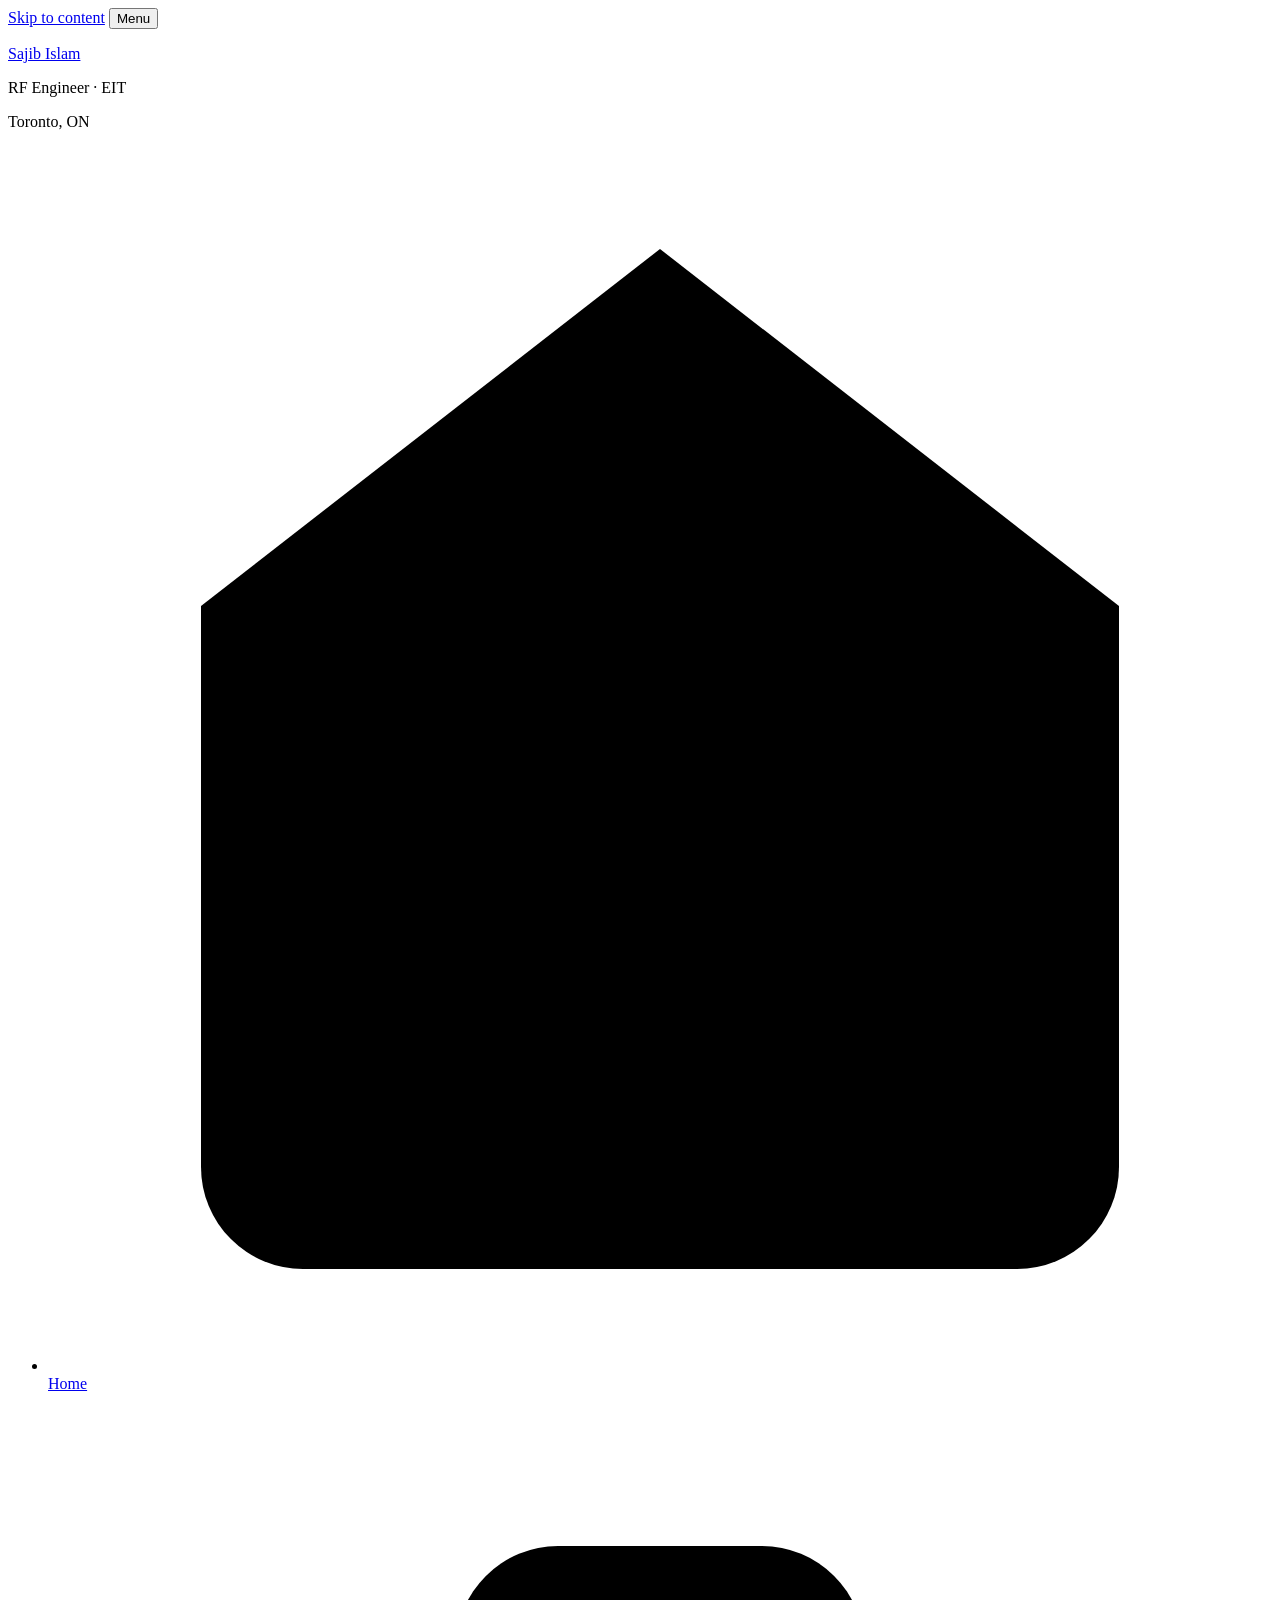
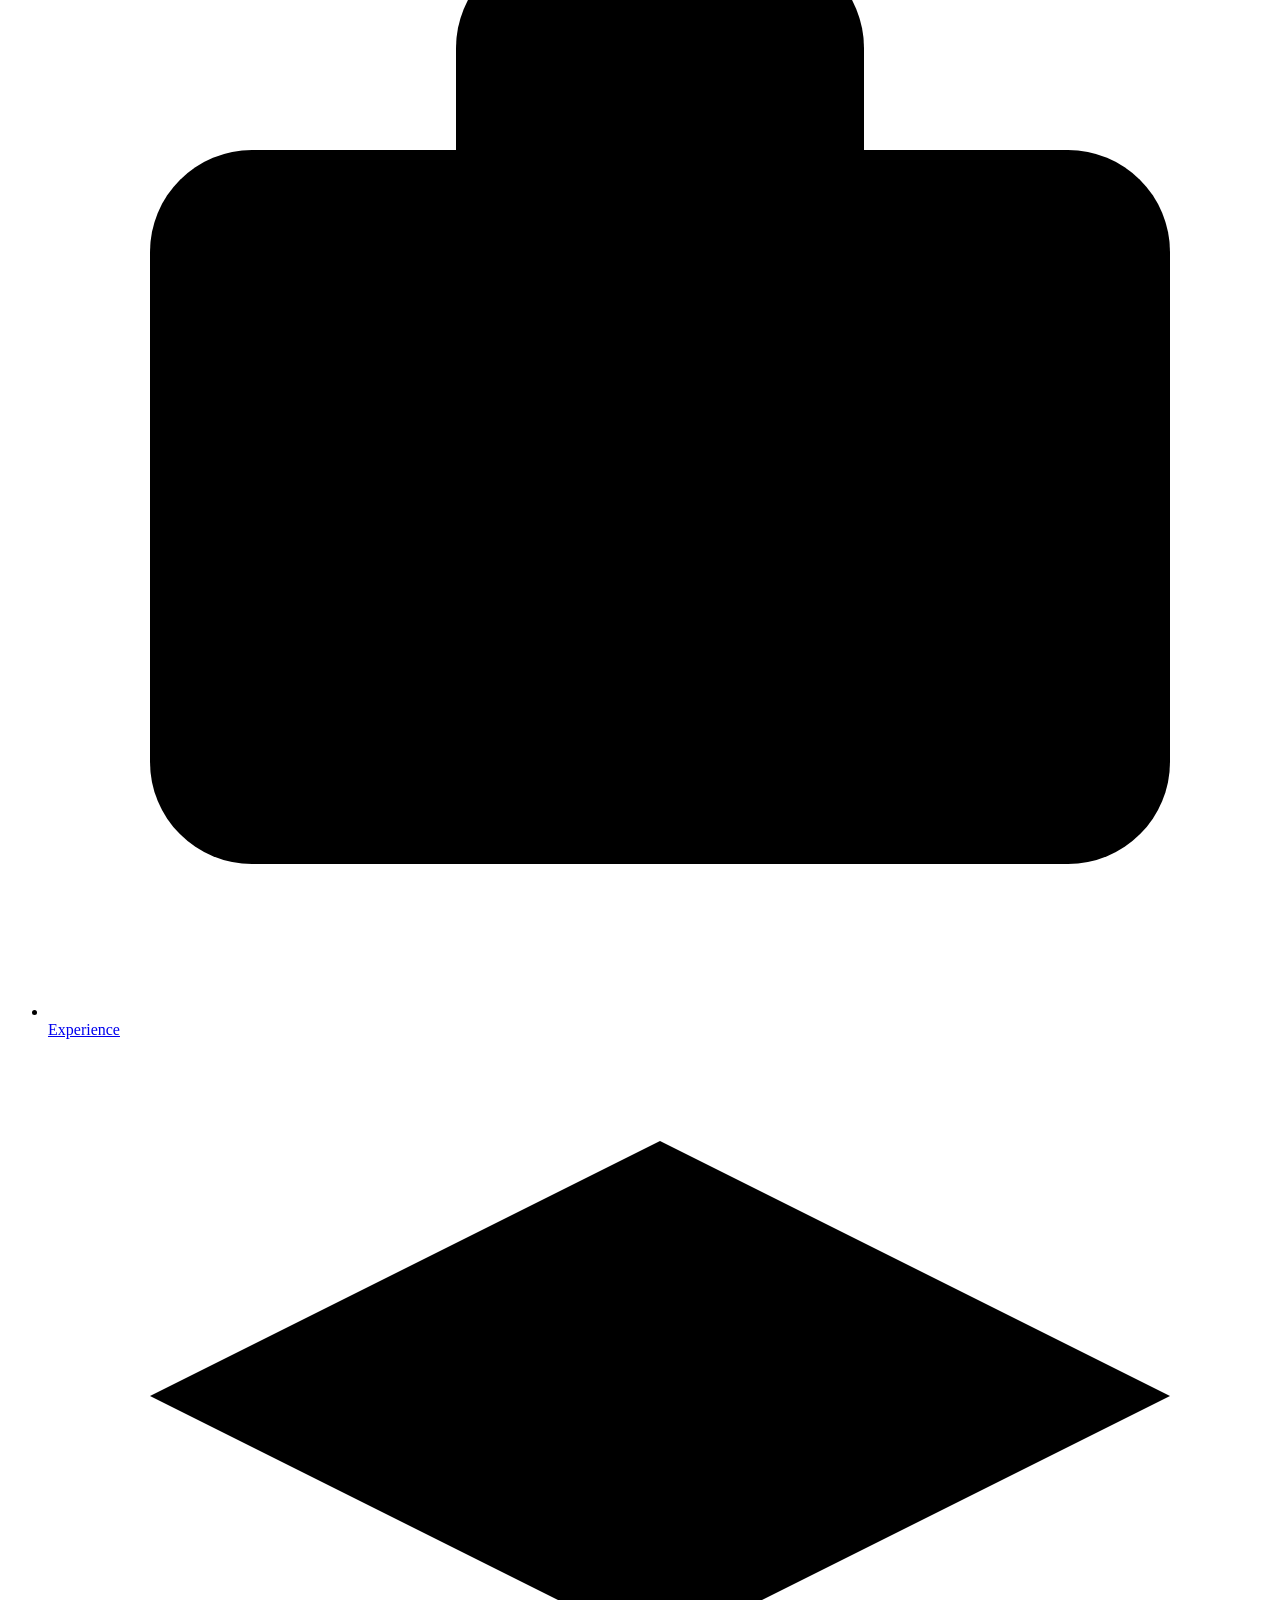
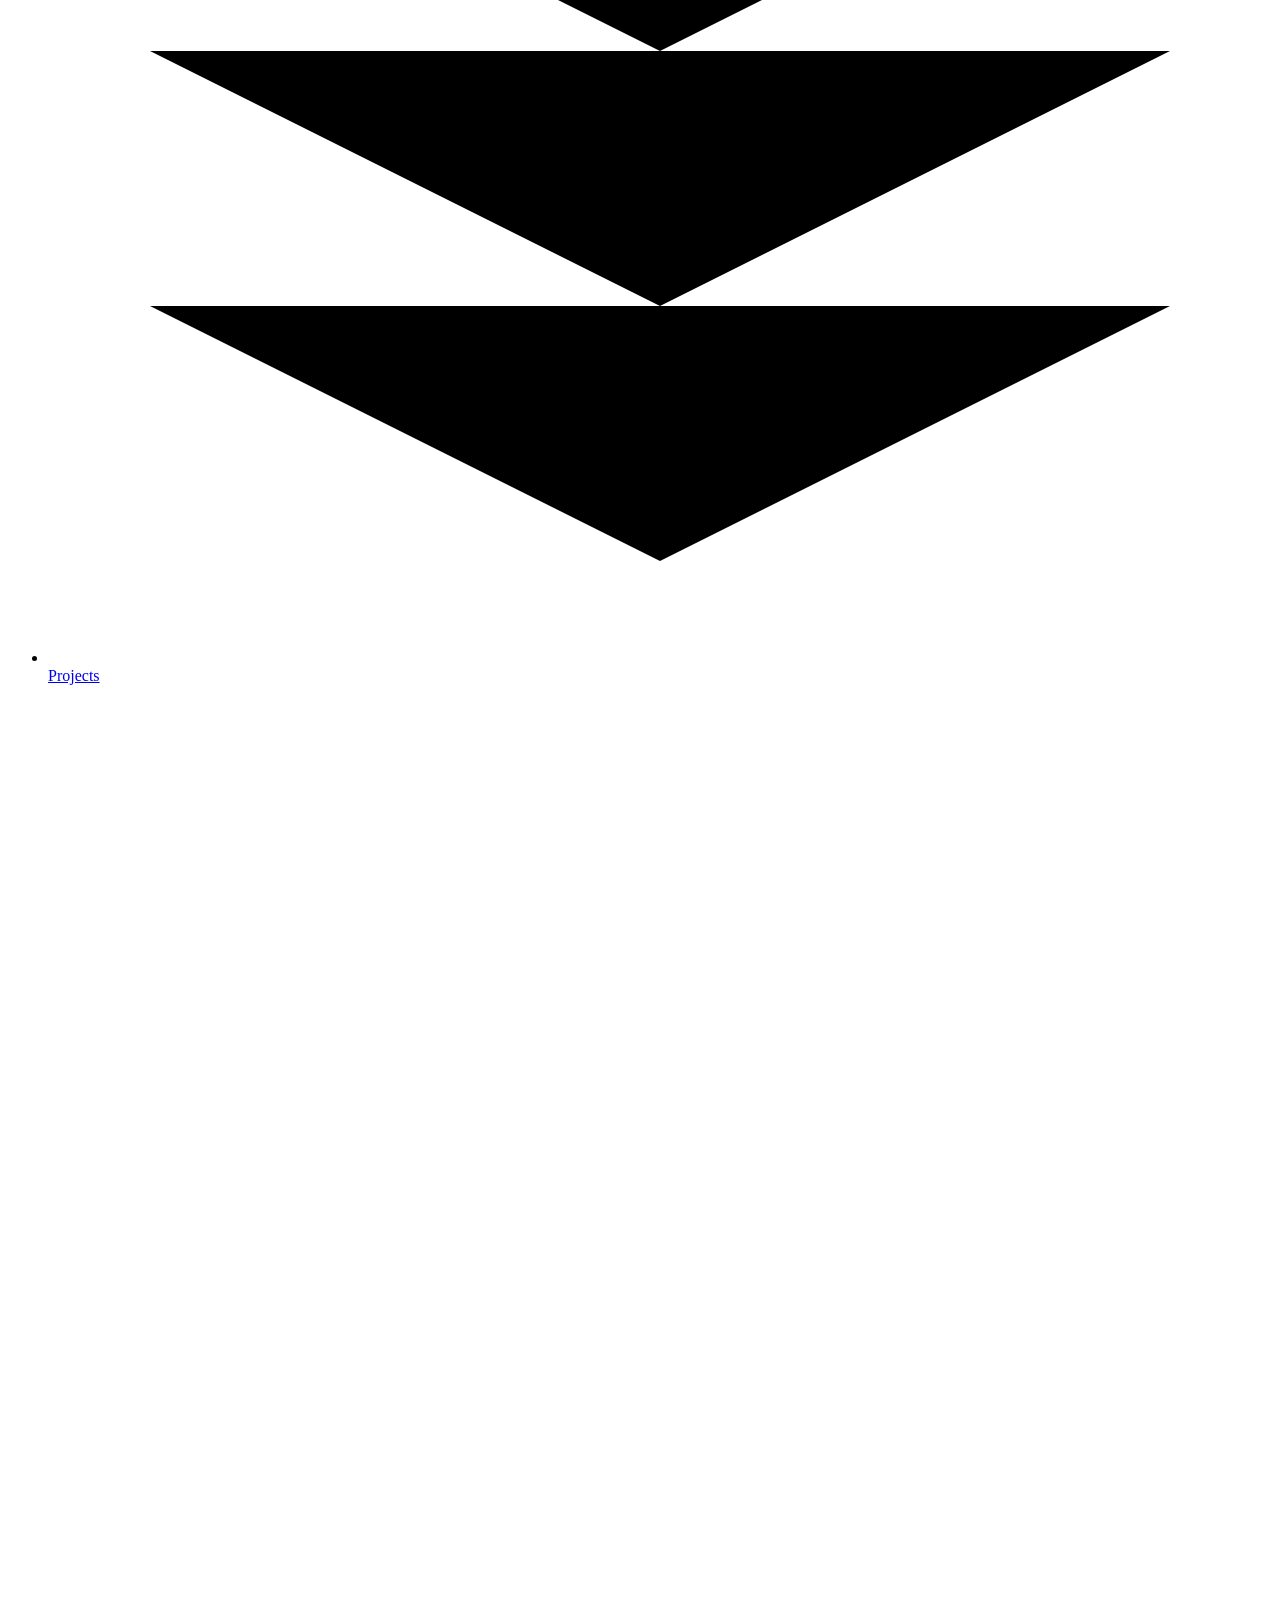
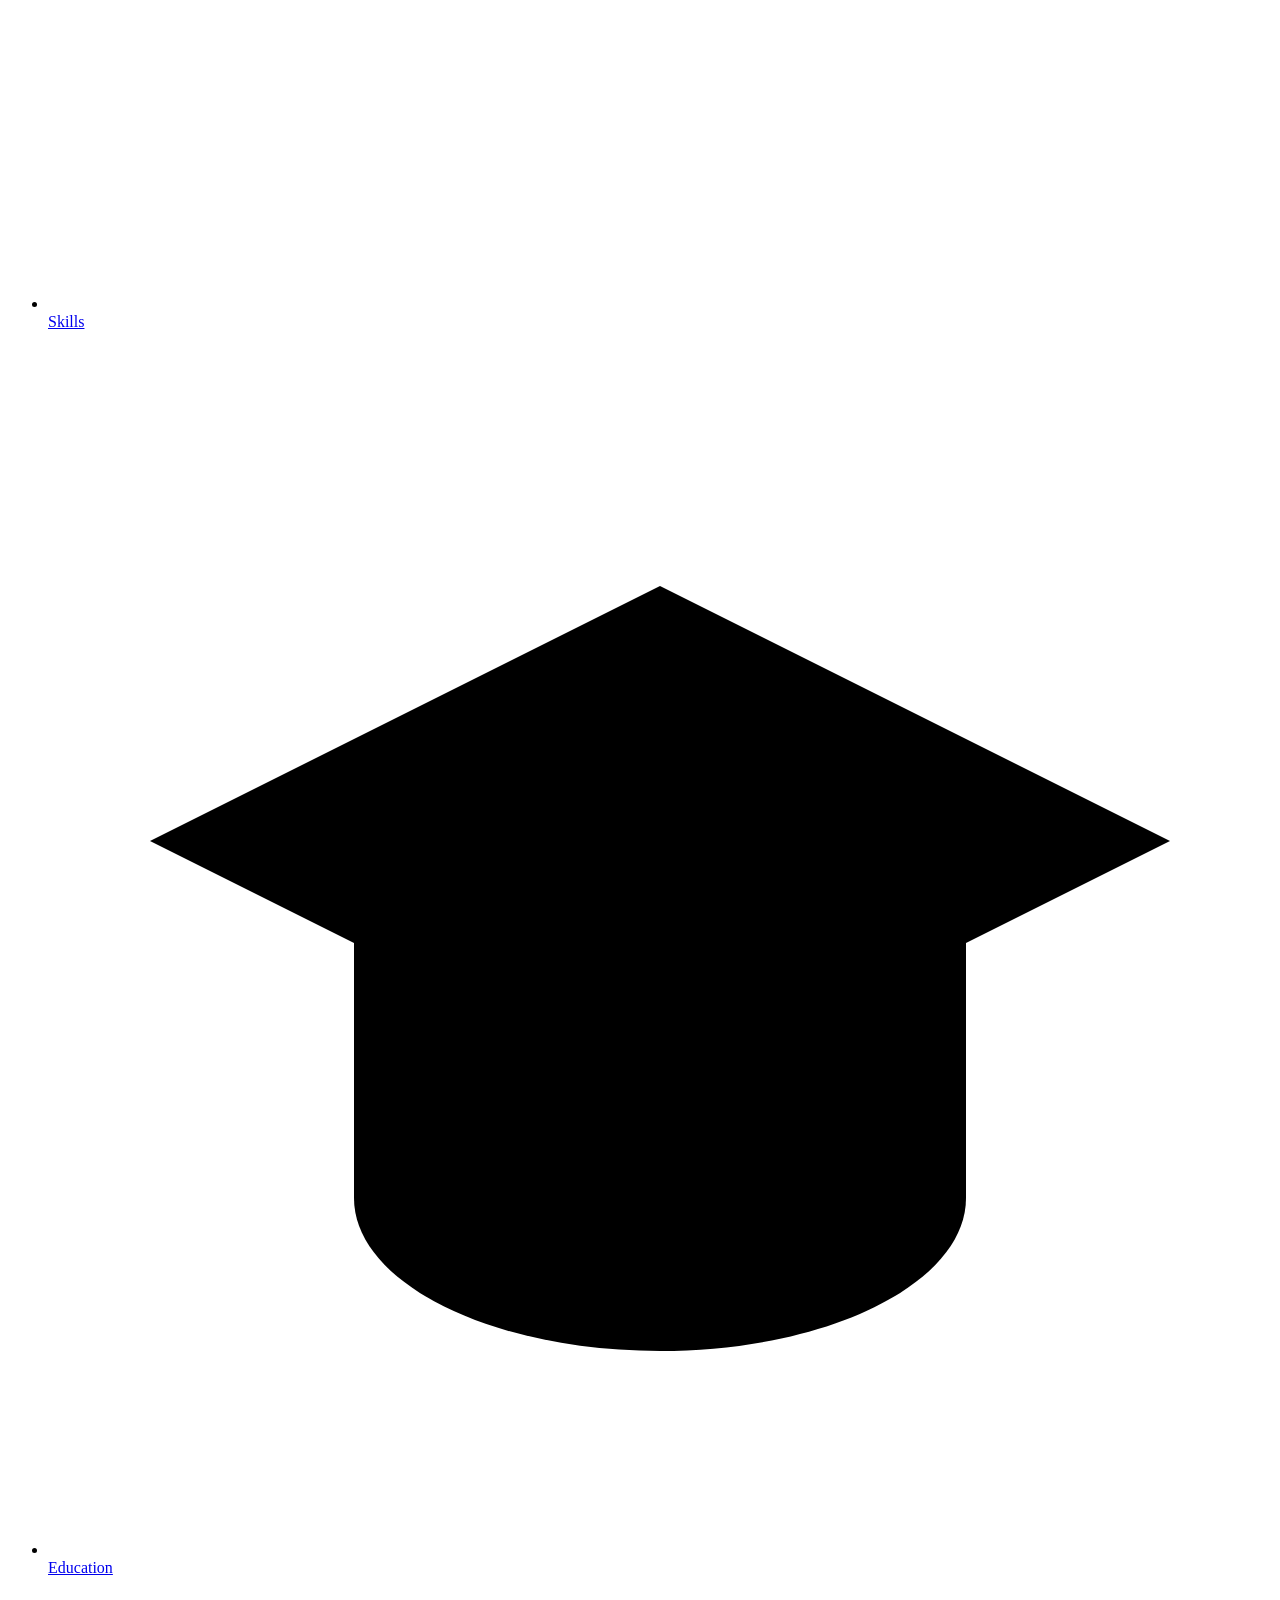
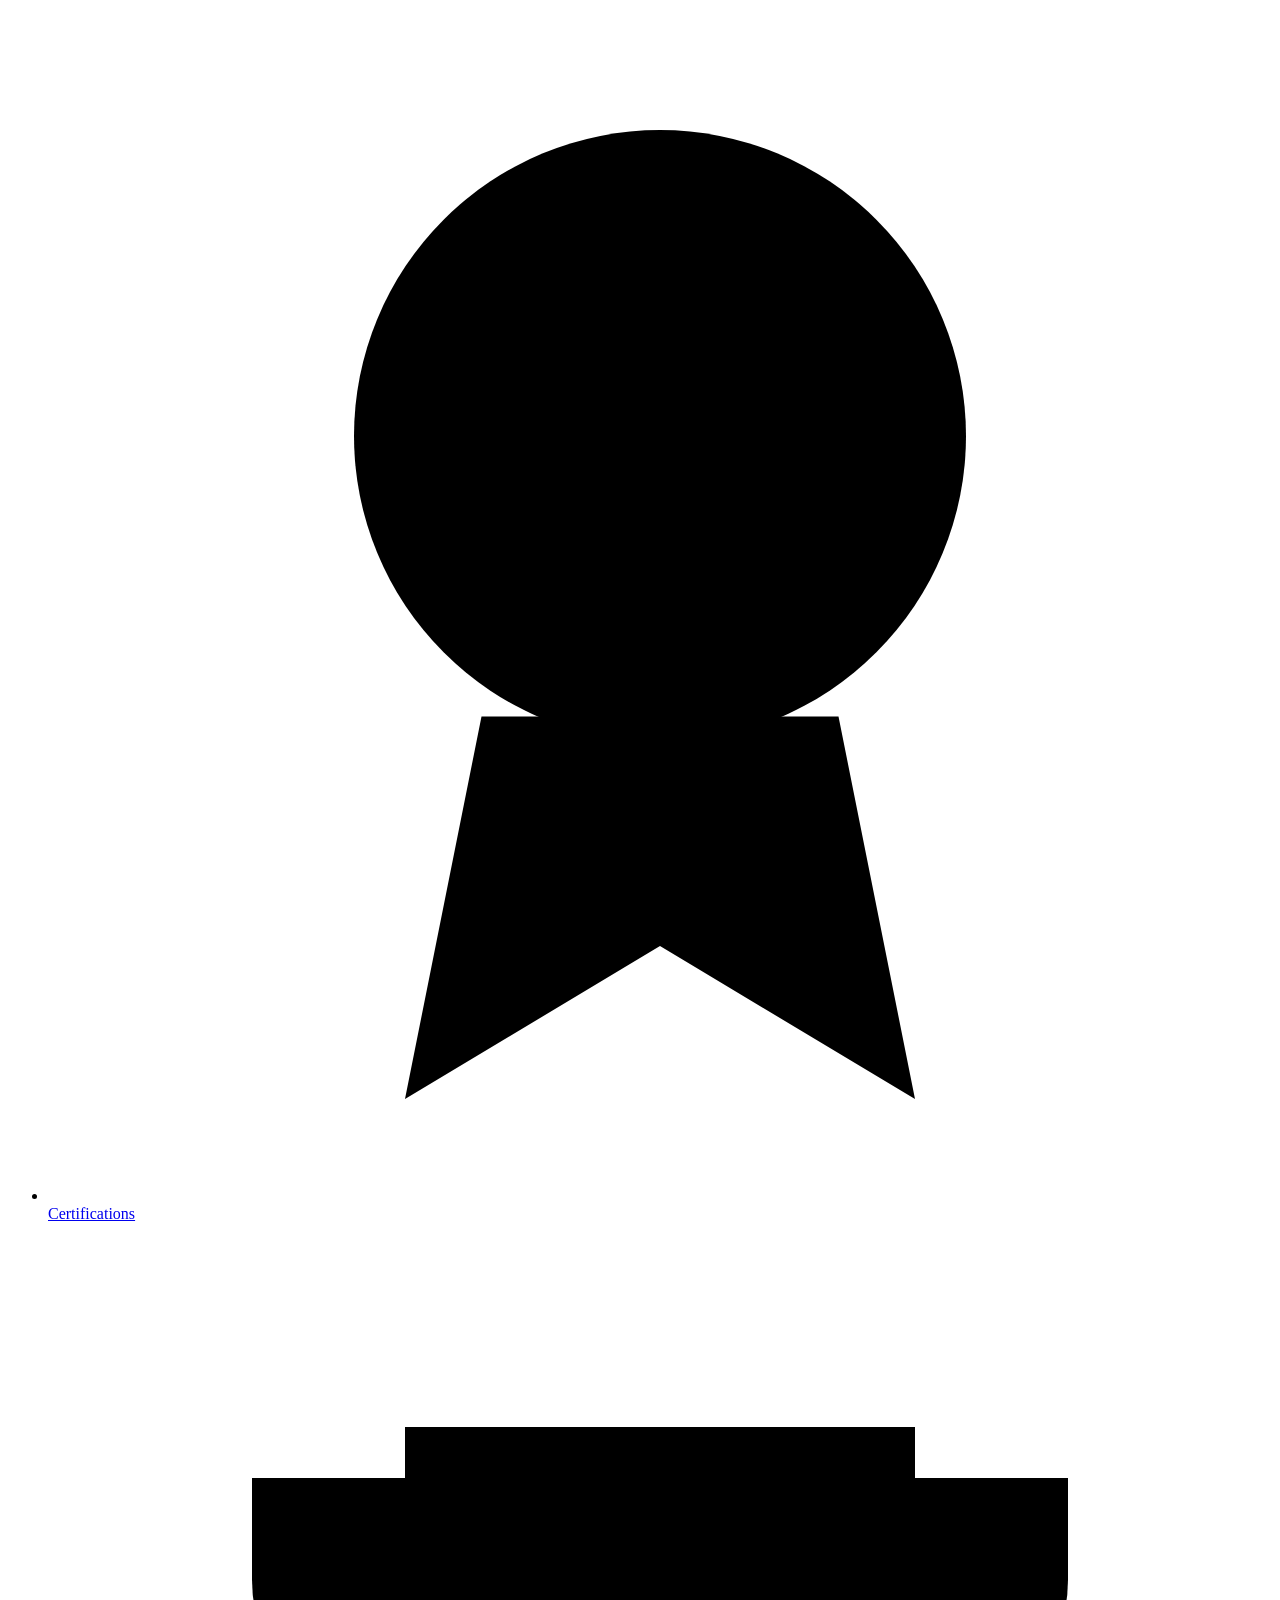
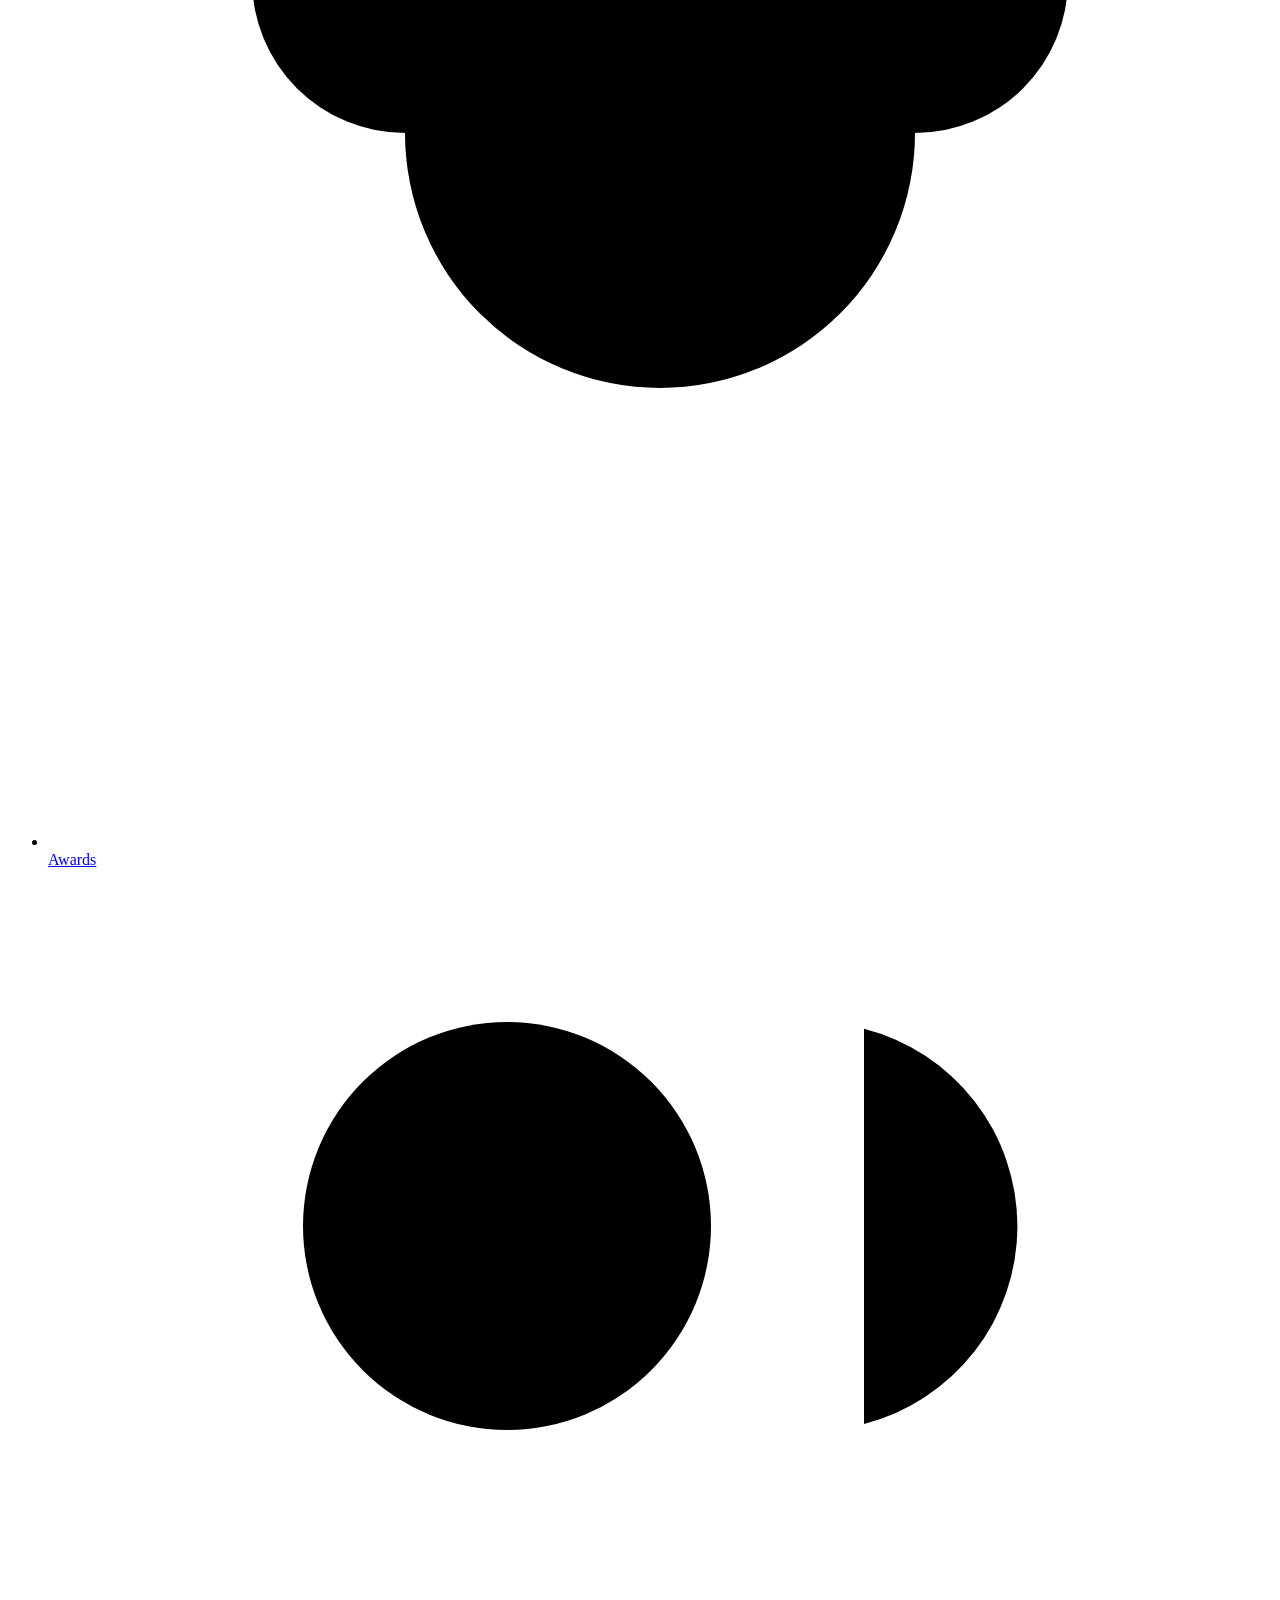
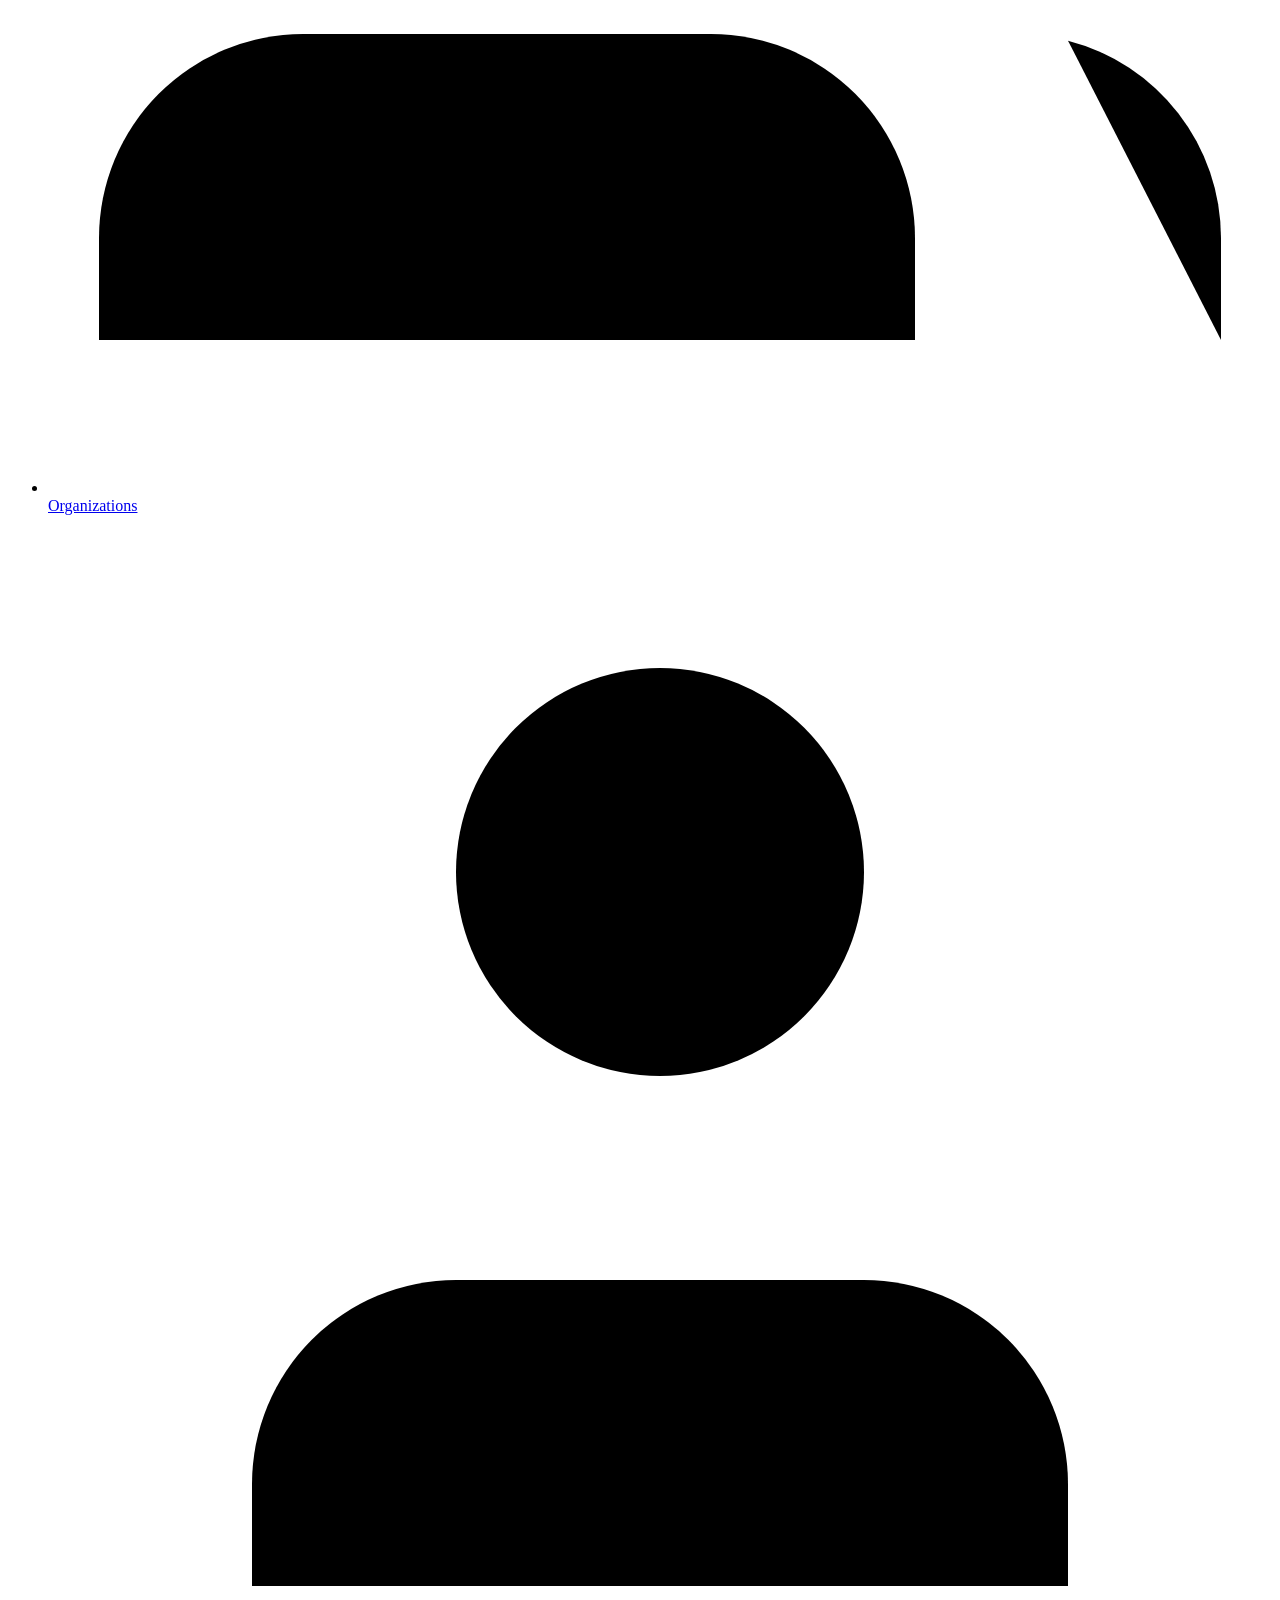
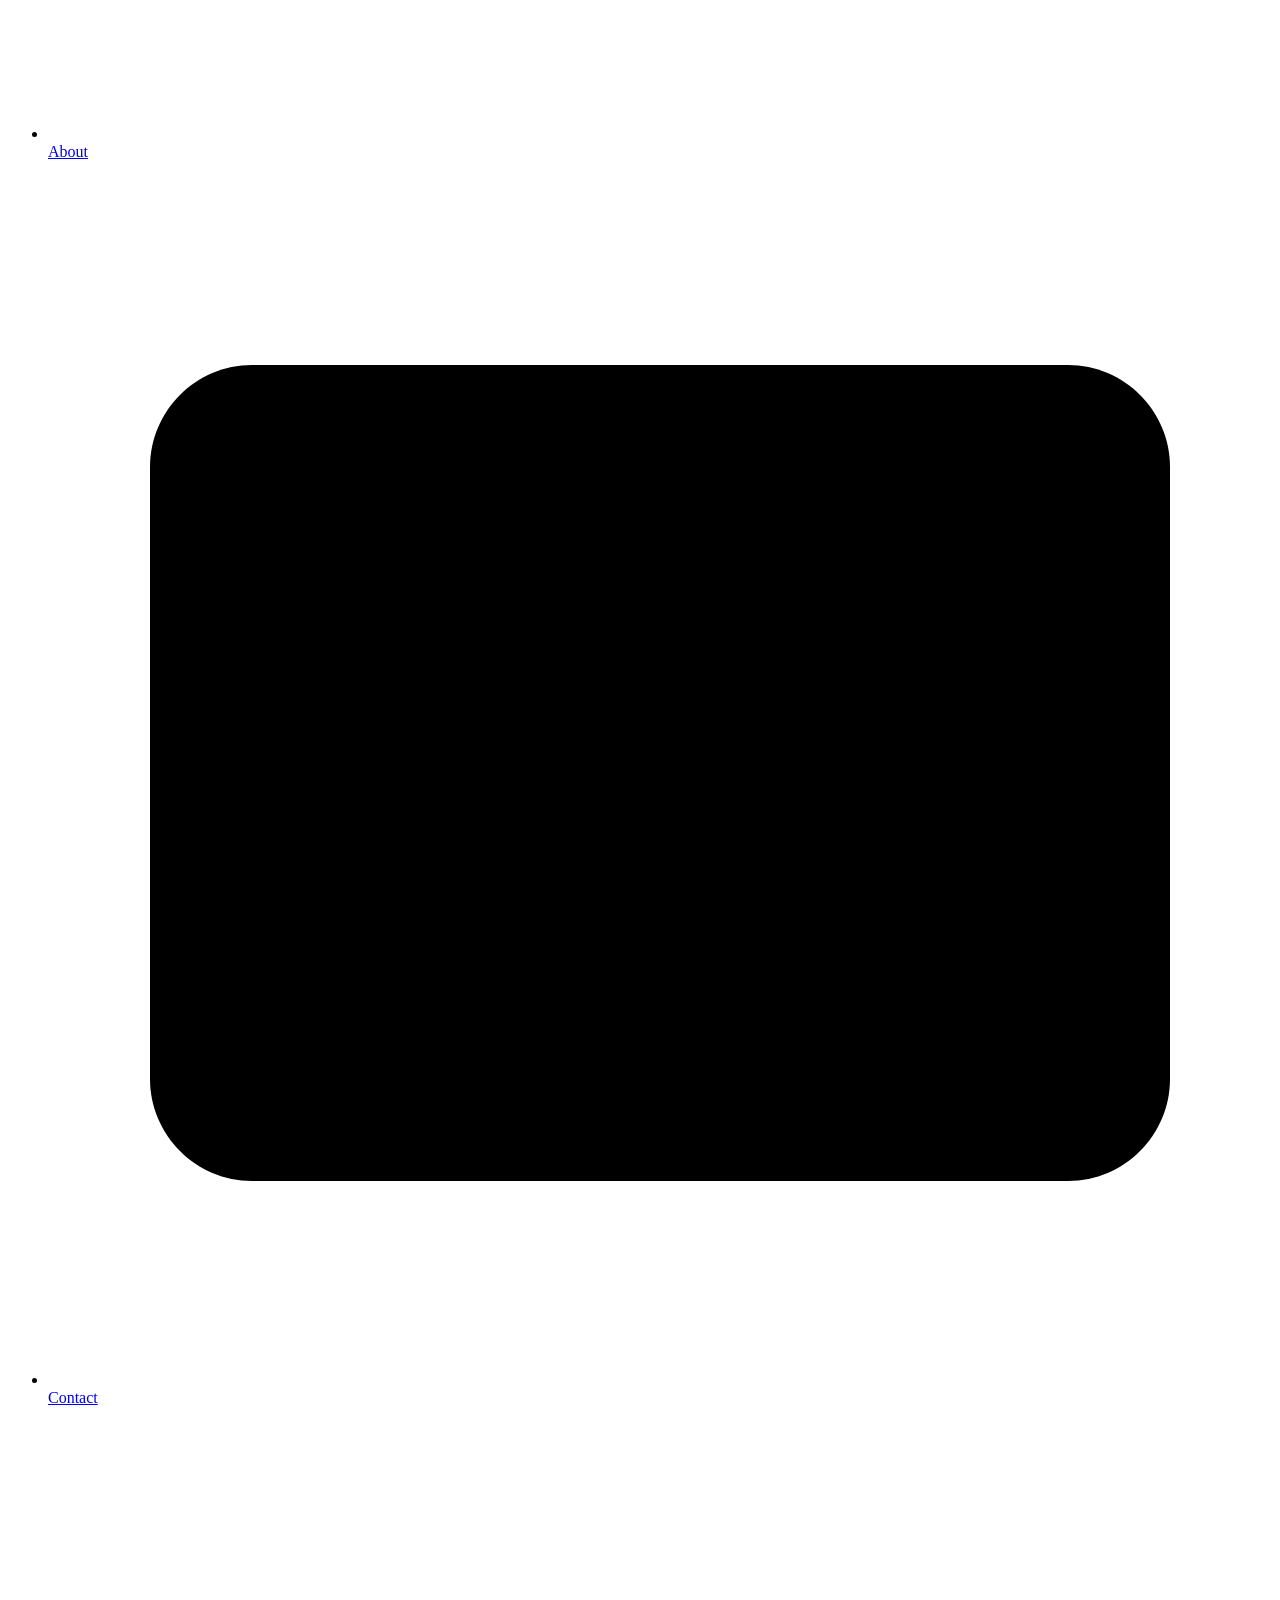
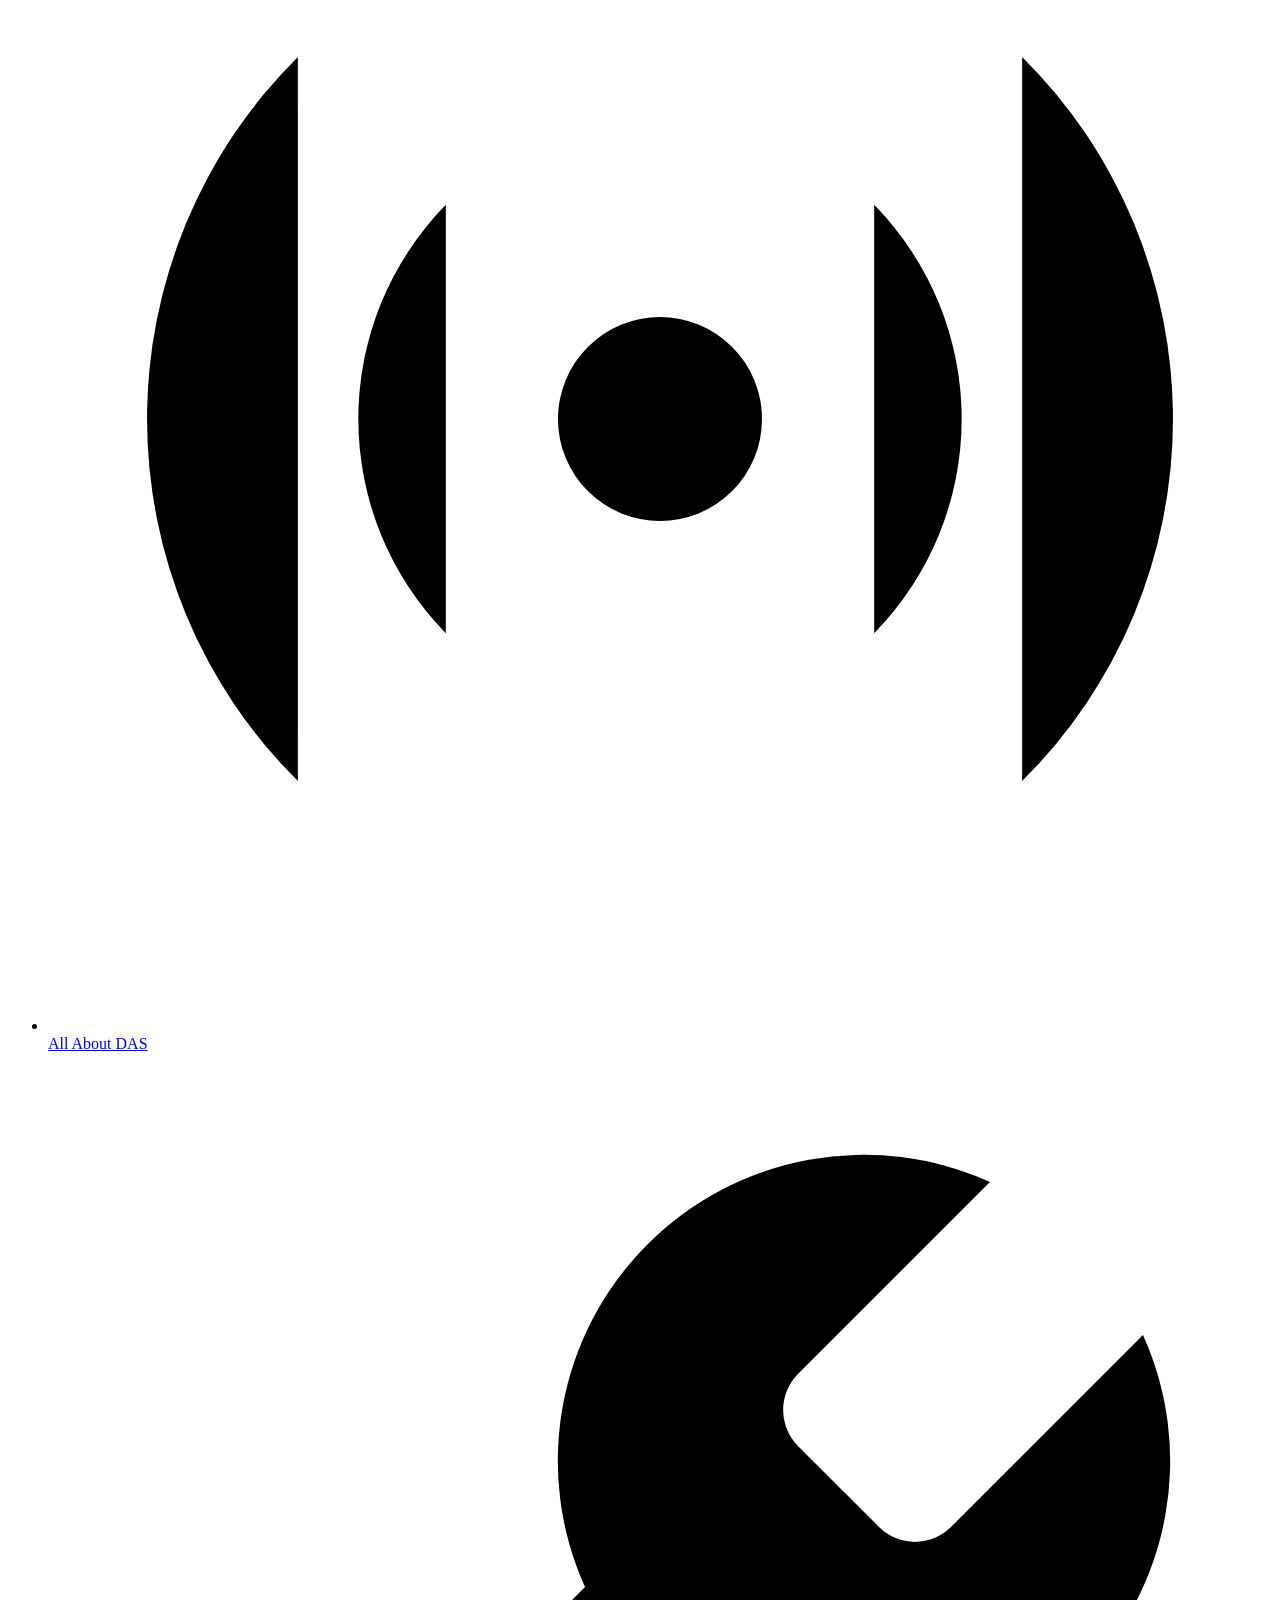
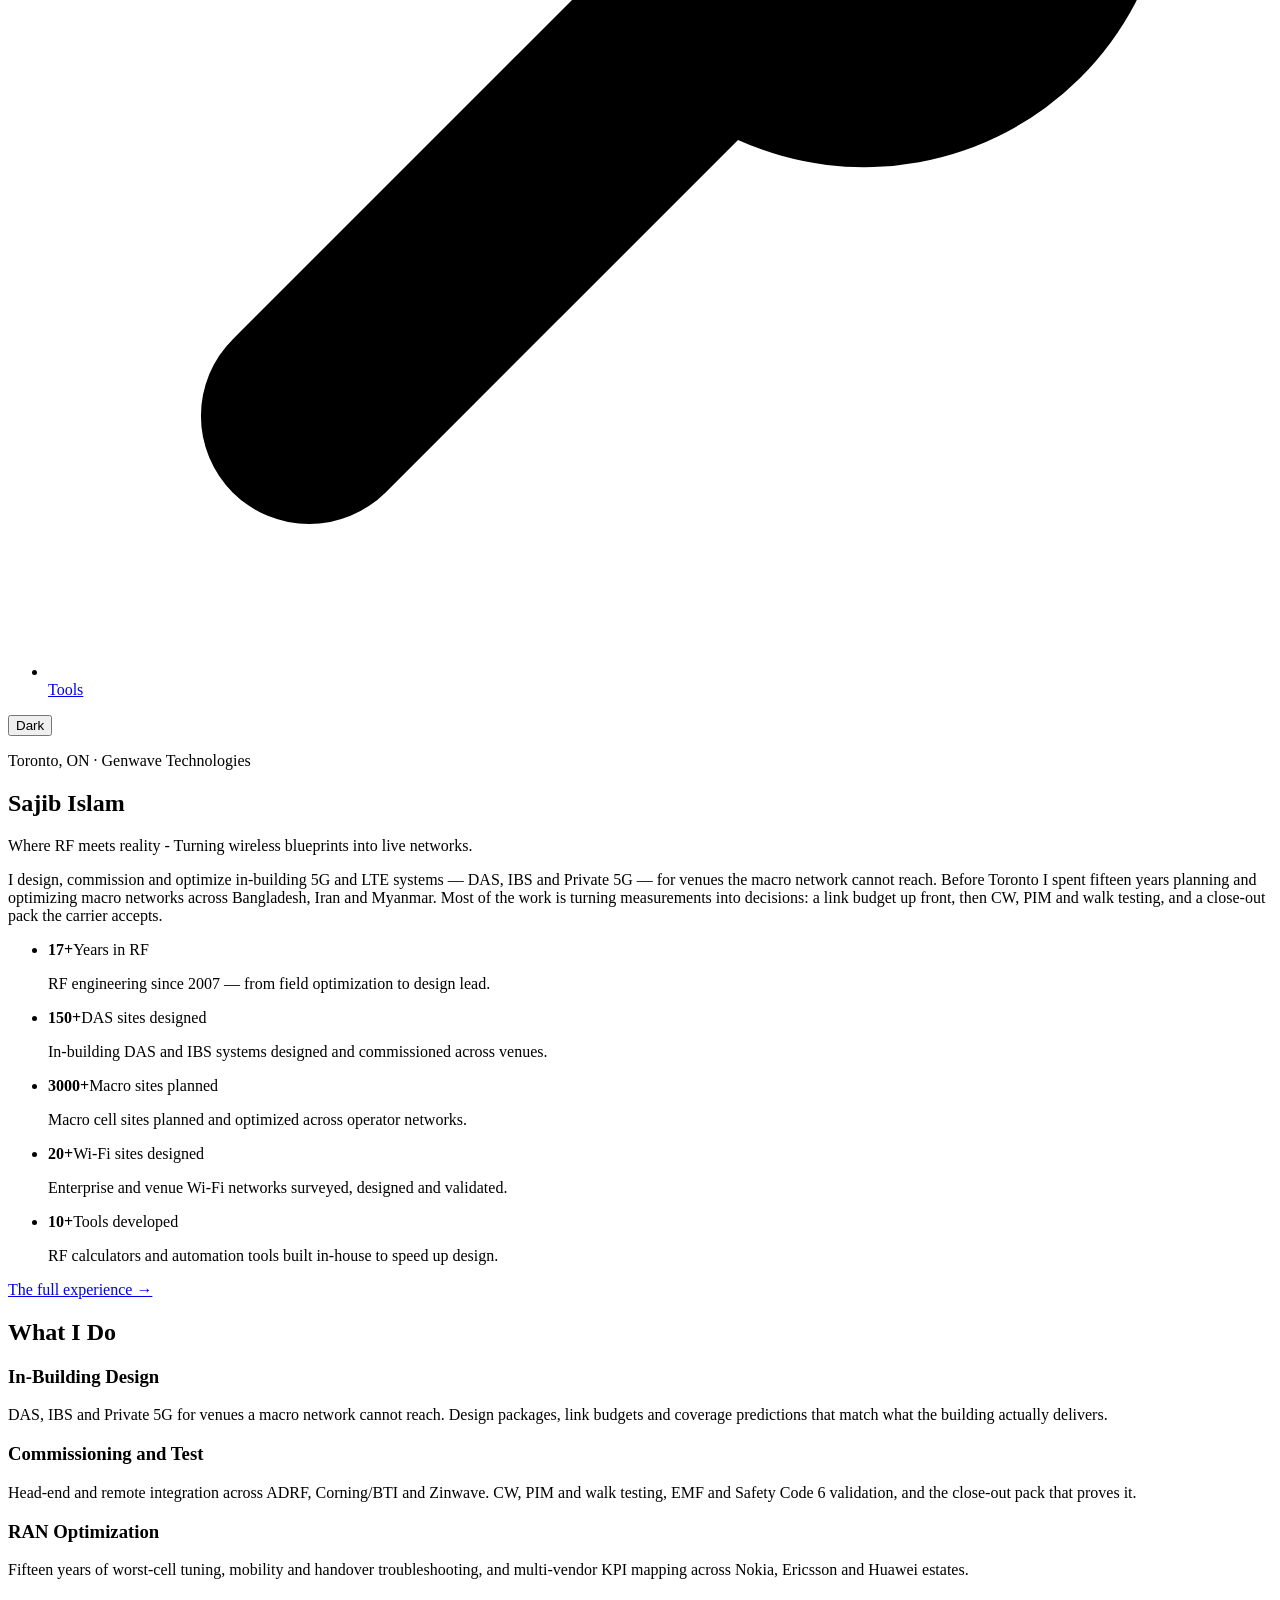
==== commit 8fc00f94: "Correct the RF start year on the years card to 2007 Co-Authored-By: Claude Opus 5 <noreply@anthropic" ====
--- a/public/index.html
+++ b/public/index.html
@@ -163,7 +163,7 @@
       <li class="stat" role="button" tabindex="0" aria-pressed="false">
         <div class="stat__inner">
           <div class="stat__face stat__face--front"><strong class="stat__n">17+</strong><span class="stat__k">Years in RF</span></div>
-          <div class="stat__face stat__face--back"><p class="stat__desc">RF engineering since 2008 — from field optimization to design lead.</p></div>
+          <div class="stat__face stat__face--back"><p class="stat__desc">RF engineering since 2007 — from field optimization to design lead.</p></div>
         </div>
       </li>
       <li class="stat" role="button" tabindex="0" aria-pressed="false">
